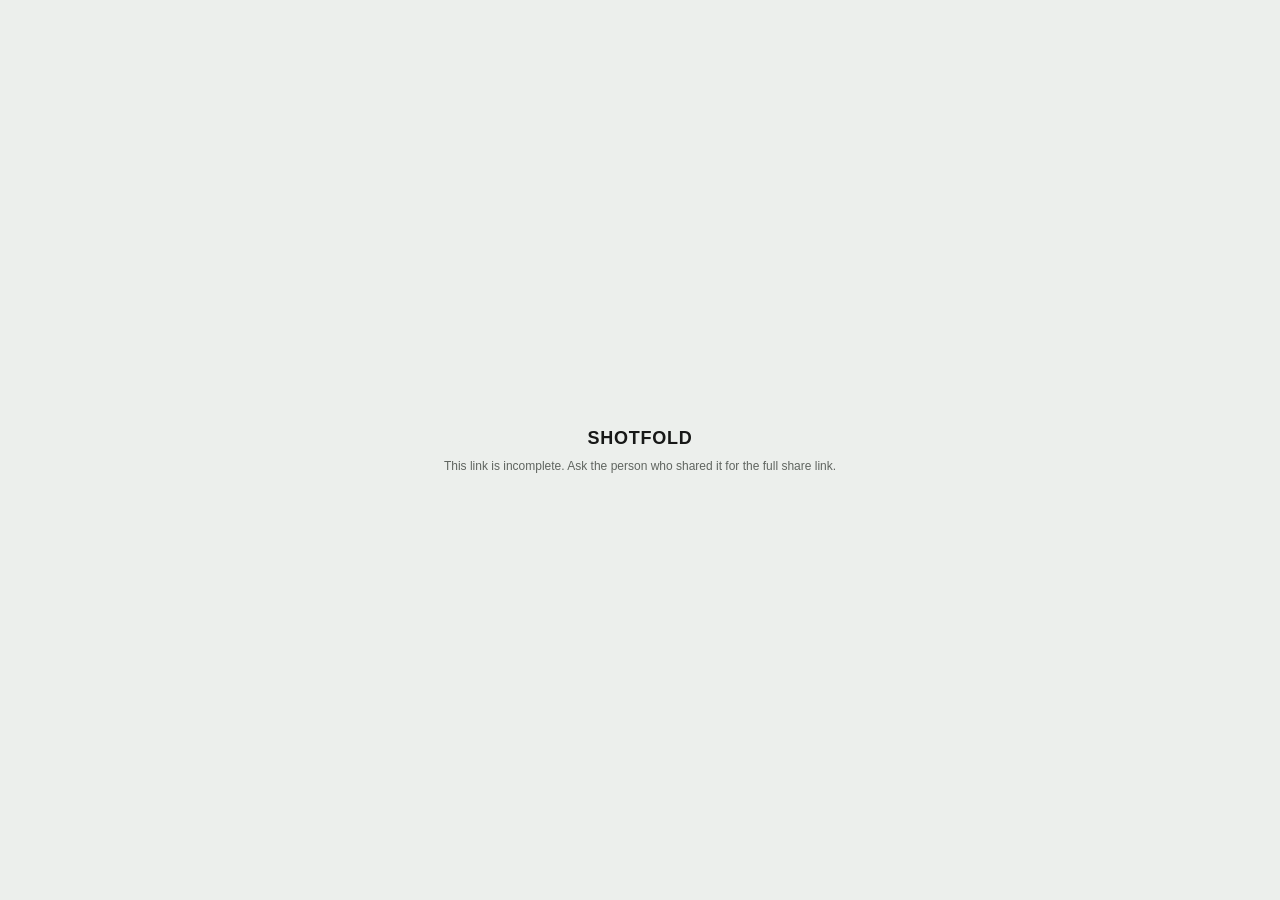
==== index.html @ b57c1708 "Deploy ShotFold 0.1.71 viewer from source 174a8ac" ====
<!doctype html>
<html lang="en">
  <head>
    <meta charset="UTF-8" />
    <meta name="viewport" content="width=device-width, initial-scale=1.0" />
    <meta name="robots" content="noindex" />
    <title>ShotFold</title>
    <script type="module" crossorigin src="./assets/index-ByKI_8fx.js"></script>
    <link rel="stylesheet" crossorigin href="./assets/index-DNWG1WVI.css">
  </head>
  <body>
    <div id="root"></div>
  </body>
</html>
---- assets/index-DNWG1WVI.css ----
.empty-sheet-recovery{color:var(--muted);flex-wrap:wrap;justify-content:center;align-items:center;gap:12px;padding:24px;font-size:13px;display:flex}.calendar-view{background:var(--surface);grid-template-rows:auto auto minmax(0,1fr);width:100%;min-width:0;height:100%;min-height:0;display:grid;overflow:hidden}.calendar-overview{min-width:0;color:var(--muted);white-space:nowrap;flex:none;align-items:center;gap:14px;padding-right:4px;font-size:10px;display:inline-flex}.calendar-overview>span{align-items:center;gap:4px;min-width:0;display:inline-flex}.calendar-overview strong{color:var(--ink);font-size:11px}.calendar-overview .has-conflicts,.calendar-overview .has-conflicts strong{color:var(--attention)}.calendar-overview svg{width:13px;height:13px}.calendar-selection-note{background:#edf5f2;border:1px solid #b9cec8;border-radius:4px;align-items:center;gap:5px;height:26px;padding:0 8px;display:inline-flex}.calendar-version-controls{flex:none;align-items:center;gap:5px;display:inline-flex}.calendar-picker select{max-width:210px}.calendar-saveas{align-items:center;gap:5px;padding:6px;display:flex}.calendar-saveas input{border:1px solid var(--rule);background:var(--surface-strong);border-radius:3px;width:168px;height:24px;padding:0 6px;font-size:11px}.calendar-saveas button{border:1px solid var(--action);background:var(--action);color:#fff;border-radius:3px;height:24px;padding:0 10px;font-size:10px;font-weight:650}.calendar-saveas button:disabled{opacity:.5}.calendar-create-day{border:1px solid var(--action);background:var(--action);color:#fff;border-radius:4px;flex:none;align-items:center;gap:5px;height:26px;padding:0 10px;font-size:10px;font-weight:650;display:inline-flex}.calendar-create-day:disabled{opacity:.5}.calendar-create-day svg{width:13px;height:13px}.calendar-error{border-bottom:1px solid var(--rule-dark);color:var(--error);background:#f7ece9;align-items:center;gap:7px;padding:5px 12px;font-size:11px;display:flex}.calendar-error svg{flex:none;width:13px;height:13px}.calendar-error span{flex:1;min-width:0}.calendar-body{grid-template-columns:302px minmax(0,1fr);min-width:0;min-height:0;display:grid}.calendar-pool{border-right:1px solid var(--rule-dark);background:var(--surface-strong);grid-template-rows:auto minmax(0,1fr);min-width:0;min-height:0;display:grid}.calendar-pool.drop-active{box-shadow:inset 0 0 0 2px var(--action)}.calendar-pool-header{border-bottom:1px solid var(--rule-dark);background:#e9ece8;align-items:center;gap:8px;min-height:34px;padding:0 8px 0 12px;font-size:11px;display:flex}.calendar-pool-header strong{letter-spacing:0;text-transform:uppercase;font-size:11px;font-weight:650}.calendar-pool-header>span{color:var(--muted);font-size:10px}.calendar-pool-sort{margin-left:auto}.calendar-pool-scroll{outline:none;min-height:0;overflow:hidden auto}.calendar-pool-scroll:focus-visible{box-shadow:inset 0 0 0 2px color-mix(in srgb, var(--sync) 55%, transparent)}.calendar-pool-rows{width:100%;position:relative}.calendar-pool-empty{color:var(--muted);padding:18px 12px;font-size:11px}.calendar-pool-row{border-bottom:1px solid var(--rule);cursor:default;-webkit-user-select:none;user-select:none;align-items:center;gap:6px;width:100%;min-width:0;display:flex;position:absolute;top:0;left:0}.calendar-pool-row[draggable=true]{cursor:grab}.calendar-pool-scene{background:color-mix(in srgb, var(--calendar-accent) 16%, #e7eae6);height:40px;padding:0 8px 0 10px;font-weight:700}.calendar-pool-scene.is-selected{background:color-mix(in srgb, var(--calendar-accent) 24%, var(--selected-wash))}.calendar-pool-scene strong{flex:none;font-size:11px;font-weight:750}.calendar-pool-scene-title{text-overflow:ellipsis;white-space:nowrap;flex:1;min-width:0;font-size:12px;overflow:hidden}.calendar-pool-scene-metrics{color:var(--muted);flex:none;font-size:9px;font-weight:400}.calendar-pool-location{background:#f7f8f6;height:34px;padding:0 8px 0 16px}.calendar-pool-location.is-selected{background:color-mix(in srgb, var(--calendar-accent) 14%, var(--selected-wash))}.calendar-pool-location-reference{aspect-ratio:4/3;width:34px;height:auto;box-shadow:inset 0 0 0 1px var(--rule);color:var(--muted);background:#e7eae6;border:0;border-radius:2px;flex:none;place-items:center;display:grid;position:relative;overflow:hidden}.calendar-pool-location-reference svg{width:12px;height:12px}.calendar-pool-location-name{flex:1;align-items:center;min-width:0;display:flex}.calendar-pool-location-metrics{color:var(--muted);white-space:nowrap;flex:none;font-size:9px}.calendar-pool-location.has-conflict{opacity:.72}.calendar-conflict-icon{width:13px;height:13px;color:var(--attention);flex:none}.calendar-canvas{columns:300px;column-gap:10px;min-width:0;min-height:0;padding:12px;position:relative;overflow:auto}.calendar-canvas.drop-active{box-shadow:inset 0 0 0 2px var(--action)}.calendar-day-drop-line{z-index:2;background:var(--action);pointer-events:none;border-radius:1px;height:3px;position:absolute}.calendar-day-card{break-inside:avoid;border:1px solid var(--rule-dark);background:var(--surface-strong);border-radius:6px;grid-template-rows:auto minmax(0,1fr);width:300px;margin-bottom:10px;display:grid;overflow:hidden}.calendar-day-card.drop-active{border-color:var(--action);box-shadow:0 0 0 2px color-mix(in srgb, var(--action) 45%, transparent)}.calendar-day-card.is-multi-day{box-shadow:5px 5px 0 -1px var(--surface-strong), 5px 5px 0 0 var(--rule-dark)}.calendar-day-card.is-multi-day-deep{box-shadow:5px 5px 0 -1px var(--surface-strong), 5px 5px 0 0 var(--rule-dark), 10px 10px 0 -1px var(--surface-strong), 10px 10px 0 0 var(--rule)}.calendar-day-card.is-multi-day.drop-active{box-shadow:0 0 0 2px color-mix(in srgb, var(--action) 45%, transparent), 5px 5px 0 -1px var(--surface-strong), 5px 5px 0 0 var(--rule-dark)}.calendar-day-card.is-multi-day-deep.drop-active{box-shadow:0 0 0 2px color-mix(in srgb, var(--action) 45%, transparent), 5px 5px 0 -1px var(--surface-strong), 5px 5px 0 0 var(--rule-dark), 10px 10px 0 -1px var(--surface-strong), 10px 10px 0 0 var(--rule)}.calendar-day-count-pill{border:1px solid var(--rule-dark);background:var(--surface-strong);color:var(--ink);border-radius:999px;flex:none;align-items:center;margin-left:auto;padding:1px 8px;font-size:10px;font-weight:700;display:inline-flex}.calendar-day-length-row{gap:4px;padding:4px 10px 8px;display:flex}.calendar-day-length-choice{border:1px solid var(--rule);background:var(--surface-strong);border-radius:4px;min-width:30px;height:24px;padding:0 6px;font-size:10px}.calendar-day-length-choice:hover{border-color:var(--rule-dark)}.calendar-day-length-choice[aria-pressed=true]{border-color:var(--ink);background:var(--ink);color:#fff}.calendar-day-date-editor{align-items:center;gap:3px;min-width:0;display:inline-flex}.calendar-day-date-range-end{color:var(--muted);white-space:nowrap;font-size:9px}.calendar-month-chip.is-continuation{cursor:default;opacity:.62;border-style:dashed}.calendar-day-card-header{border-bottom:1px solid var(--rule-dark);background:#e9ece8;padding:6px 7px 5px}.calendar-day-card-title,.calendar-day-card-meta{align-items:center;gap:5px;min-width:0;display:flex}.calendar-day-card-title{height:28px}.calendar-schedule-state{width:18px;height:18px;color:var(--sync);flex:0 0 18px;justify-content:center;align-items:center;display:inline-flex}.calendar-schedule-state svg{width:13px;height:13px}.calendar-day-card-meta{height:24px;color:var(--muted);white-space:nowrap;font-size:9px}.calendar-day-card-meta strong{color:var(--ink);margin-left:auto;font-weight:650}.calendar-day-number{border:1px solid var(--rule);background:var(--surface);border-radius:3px;flex:none;place-items:center;width:26px;height:24px;font-size:10px;font-weight:750;display:grid}.calendar-day-name,.calendar-day-date{background:0 0;border:1px solid #0000;border-radius:3px;min-width:0;height:24px;font-size:11px}.calendar-day-name{width:100%;padding:0 5px;font-weight:700}.calendar-day-name::placeholder{color:var(--ink);opacity:1;font-weight:700}.calendar-day-date{width:108px;color:var(--muted);padding:0 3px;font-size:9px}.calendar-day-name:hover,.calendar-day-date:hover,.calendar-day-name:focus,.calendar-day-date:focus{border-color:var(--rule);background:var(--surface-strong)}.calendar-view[aria-readonly=true] .calendar-day-name,.calendar-view[aria-readonly=true] .calendar-day-date{opacity:.58;cursor:default}.calendar-view[aria-readonly=true] .calendar-day-name:hover,.calendar-view[aria-readonly=true] .calendar-day-date:hover{background:0 0;border-color:#0000}.calendar-day-card-header{cursor:grab;-webkit-user-select:none;user-select:none}.calendar-day-card-header.has-color{background:color-mix(in srgb, var(--calendar-day-color) 16%, #e9ece8)}.calendar-month-chip.has-color{background:color-mix(in srgb, var(--calendar-day-color) 16%, var(--surface))}.calendar-day-date-display{min-width:0;height:24px;color:var(--muted);background:0 0;border:1px solid #0000;border-radius:3px;flex:none;padding:0 5px;font-size:9px}.calendar-day-date-display:hover:not(:disabled){border-color:var(--rule);background:var(--surface-strong)}.calendar-day-date-display.is-empty{opacity:.7}.calendar-day-date-display:disabled{cursor:default;opacity:.58}.calendar-drag-ghost{z-index:var(--layer-drag);border:1px solid var(--rule-dark);background:var(--surface-strong);color:var(--ink);white-space:nowrap;border-radius:4px;padding:4px 9px;font-size:11px;font-weight:650;position:fixed;top:-100px;left:-100px;box-shadow:0 2px 8px #1718172e}.calendar-day-picker{gap:5px;padding:6px;display:grid}.calendar-day-picker input{border:1px solid var(--rule);background:var(--surface-strong);border-radius:3px;height:24px;padding:0 6px;font-size:11px}.calendar-day-picker-list{gap:2px;max-height:168px;display:grid;overflow-y:auto}.calendar-day-picker-row{text-align:left;background:0 0;border:0;border-radius:3px;align-items:center;gap:6px;min-width:0;height:26px;padding:0 5px;font-size:11px;display:flex}.calendar-day-picker-row:hover{background:#edf0ec}.calendar-day-picker-label{text-overflow:ellipsis;white-space:nowrap;flex:1;min-width:0;font-weight:650;overflow:hidden}.calendar-day-picker-count{color:var(--muted);flex:none;font-size:9px}.calendar-day-picker-empty{color:var(--muted);padding:6px 5px;font-size:10px}.calendar-day-picker-new{border:0;border-top:1px solid var(--rule);height:26px;color:var(--ink);background:0 0;align-items:center;gap:5px;padding:0 5px;font-size:11px;font-weight:650;display:flex}.calendar-day-picker-new svg{width:12px;height:12px}.calendar-day-card-body{background:#f7f8f6;min-height:44px;max-height:420px;padding:5px;overflow:hidden auto}.calendar-day-card-empty{color:var(--muted);text-align:center;padding:12px 8px;font-size:10px}.calendar-day-scene{border:1px solid var(--rule);background:color-mix(in srgb, var(--calendar-accent) 8%, #e7eae6);cursor:grab;-webkit-user-select:none;user-select:none;border-radius:4px;grid-template-columns:46px minmax(0,1fr);align-items:center;gap:6px;min-width:0;margin-bottom:5px;padding:5px 6px;display:grid;position:relative}.calendar-day-scene:last-child{margin-bottom:0}.calendar-day-scene:hover{border-color:var(--rule-dark)}.calendar-day-scene.is-selected{background:color-mix(in srgb, var(--calendar-accent) 16%, #e7eae6)}.calendar-day-scene.has-conflict{cursor:default;opacity:.78}.calendar-day-scene-reference{aspect-ratio:4/3;background:color-mix(in srgb, var(--calendar-accent) 12%, #e7eae6);width:46px;height:auto;box-shadow:inset 0 0 0 1px var(--rule);color:color-mix(in srgb, var(--calendar-accent) 72%, #5d655f);border:0;border-radius:2px;place-items:center;display:grid;position:relative;overflow:hidden}.calendar-day-scene-reference svg{width:14px;height:14px}.calendar-day-card.is-compact .calendar-day-scene{grid-template-columns:30px minmax(0,1fr);gap:5px;margin-bottom:3px;padding:3px 5px}.calendar-day-card.is-compact .calendar-day-scene-reference{width:30px}.calendar-day-card.is-compact .calendar-day-scene-reference svg{width:11px;height:11px}.calendar-day-card.is-compact .calendar-day-scene-locations{display:none}.calendar-day-card.is-compact .calendar-day-scene-name{font-size:10px}.calendar-day-scene-copy{min-width:0}.calendar-day-scene-heading{align-items:center;gap:5px;min-width:0;font-size:11px;display:flex}.calendar-day-scene-name{text-overflow:ellipsis;white-space:nowrap;flex:1;min-width:0;font-weight:700;overflow:hidden}.calendar-day-scene-number{text-align:right;flex:none;margin-left:auto;font-size:10px;font-weight:750}.calendar-day-scene-locations{flex-wrap:wrap;gap:3px;min-width:0;margin-top:3px;display:flex}.calendar-location-pill{border:1px solid var(--rule);background:var(--surface-strong);max-width:100%;color:var(--ink);text-overflow:ellipsis;white-space:nowrap;border-radius:999px;align-items:center;gap:3px;padding:1px 7px;font-size:9px;line-height:1.5;display:inline-flex;overflow:hidden}.calendar-location-pill svg{width:10px;height:10px;color:var(--muted);flex:none}.calendar-location-pill.is-exterior svg.calendar-intext-exterior{color:var(--ink)}.calendar-intext-count{flex:none;align-items:center;gap:3px;display:inline-flex}.calendar-intext-count svg{width:11px;height:11px}.calendar-month-chip .calendar-intext-count svg{width:10px;height:10px}.calendar-month{grid-template-rows:auto auto minmax(0,1fr) auto;min-width:0;min-height:0;display:grid;overflow:hidden}.calendar-month-header{border-bottom:1px solid var(--rule);background:#f3f5f2;justify-content:center;align-items:center;gap:10px;min-height:34px;display:flex}.calendar-month-header strong{text-align:center;min-width:140px;font-size:12px}.calendar-month-weekdays{border-bottom:1px solid var(--rule);color:var(--muted);text-transform:uppercase;background:#e9ece8;grid-template-columns:repeat(7,minmax(0,1fr));font-size:9px;display:grid}.calendar-month-weekdays span{padding:4px 8px}.calendar-month-grid{grid-template-columns:repeat(7,minmax(0,1fr));grid-auto-rows:minmax(92px,1fr);min-height:0;display:grid;overflow-y:auto}.calendar-month-cell{border-right:1px solid var(--rule);border-bottom:1px solid var(--rule);background:var(--surface-strong);flex-direction:column;align-items:stretch;gap:3px;min-width:0;padding:4px;display:flex}.calendar-month-cell:nth-child(7n){border-right:0}.calendar-month-cell.out-month{color:var(--muted);background:#f0f2ef}.calendar-month-cell.drop-active{box-shadow:inset 0 0 0 2px var(--action)}.calendar-month-date{color:var(--muted);font-size:9px}.calendar-month-chip{border:1px solid var(--rule);background:var(--surface);cursor:grab;text-align:left;border-radius:4px;align-items:center;gap:5px;min-width:0;padding:3px 5px;font-size:10px;display:flex}.calendar-month-chip:hover{border-color:var(--rule-dark)}.calendar-month-chip .calendar-day-number{width:20px;height:18px;font-size:9px}.calendar-month-chip-label{text-overflow:ellipsis;white-space:nowrap;flex:1;min-width:0;font-weight:650;overflow:hidden}.calendar-month-chip-count{color:var(--muted);flex:none;font-size:9px}.calendar-month-undated{border-top:1px solid var(--rule-dark);background:#f3f5f2;align-items:center;gap:6px;min-height:40px;padding:5px 10px;display:flex;overflow-x:auto}.calendar-month-undated.drop-active{box-shadow:inset 0 0 0 2px var(--action)}.calendar-month-undated-label{color:var(--muted);text-transform:uppercase;flex:none;font-size:9px}.calendar-month-undated-empty{color:var(--muted);font-size:10px}.calendar-month-undated .calendar-month-chip{flex:none;max-width:220px}.calendar-no-days{width:100%;color:var(--muted);column-span:all;justify-items:center;gap:10px;padding:44px 0;font-size:11px;display:grid}.calendar-no-days svg{width:22px;height:22px;color:var(--action)}.calendar-menu-day-label{text-overflow:ellipsis;white-space:nowrap;max-width:210px;overflow:hidden}.calendar-removal-dialog{border:1px solid var(--rule-dark);background:var(--surface-strong);border-radius:7px;width:min(440px,100vw - 48px);display:grid;overflow:hidden;box-shadow:0 20px 54px #17181738}.calendar-removal-dialog>header,.calendar-removal-dialog>footer{align-items:center;gap:8px;min-height:46px;padding:8px 10px;display:flex}.calendar-removal-dialog>header{border-bottom:1px solid var(--rule)}.calendar-removal-dialog>header h2{text-overflow:ellipsis;white-space:nowrap;flex:1;min-width:0;margin:0;font-size:14px;overflow:hidden}.calendar-removal-dialog>footer{border-top:1px solid var(--rule);justify-content:flex-end}.calendar-removal-body{color:var(--ink);gap:8px;padding:14px;font-size:11px;line-height:1.5;display:grid}.calendar-removal-body p{margin:0}.calendar-removal-body p+p{color:var(--muted)}.calendar-removal-dialog .text-button.danger{border-color:var(--danger);background:var(--danger);color:#fff}.calendar-removal-dialog .text-button.danger:hover{background:#8f2727}.calendar-view{flex-direction:column;grid-template-rows:none;display:flex}.calendar-subtoolbar,.calendar-footer,.calendar-error{flex:none}.calendar-footer{height:24px}.calendar-footer .has-conflicts,.calendar-footer .has-conflicts strong{color:var(--attention)}.calendar-footer svg{width:12px;height:12px}.calendar-body{flex:auto;min-height:0}.viewer-script{background:var(--canvas,#ecefec);min-height:100%}.viewer-script-doc{border:1px solid var(--rule,#ccd1cc);background:var(--paper,#fff);border-radius:4px;max-width:880px;margin:18px auto 60px;padding:4px 0 24px;font-size:13px;line-height:1.55}.viewer-script-empty{color:var(--muted,#606560);justify-content:center;align-items:center;padding:60px 0;font-size:13px;display:flex}.viewer-script .script-scene-band{margin:0;padding:14px 0 6px}.viewer-script .script-scene-band-first{padding-top:0}.viewer-script .script-scene-band-inner{border-top:1px solid var(--rule,#ccd1cc);border-bottom:1px solid color-mix(in srgb, var(--rule,#ccd1cc) 60%, transparent);background:color-mix(in srgb, var(--band-color,var(--sync,#197e78)) 16%, var(--paper,#fff));align-items:center;gap:10px;padding:6px 24px 6px 12px;display:flex}.viewer-script .script-scene-band-first .script-scene-band-inner{border-top:none}.viewer-script .script-scene-band-accent{background:var(--band-color,var(--sync,#197e78));border-radius:2px;align-self:stretch;width:4px}.viewer-script .script-scene-band-number{font-family:ui-monospace,SFMono-Regular,Menlo,monospace;font-size:12px;font-weight:600}.viewer-script .script-scene-band-title{font-size:13px;font-weight:600}.viewer-script-shot{grid-template-columns:76px minmax(0,1fr);display:grid}.viewer-script-gutter{border-right:1px solid color-mix(in srgb, var(--rule,#ccd1cc) 55%, transparent);background:color-mix(in srgb, var(--canvas,#ecefec) 40%, var(--paper,#fff));justify-content:flex-end;align-items:flex-start;padding:2px 8px 0 0;display:flex}.viewer-script .script-shot-pill{text-overflow:ellipsis;border:1px solid var(--rule,#ccd1cc);background:var(--paper,#fff);max-width:62px;color:var(--muted,#606560);white-space:nowrap;border-radius:9px;padding:1px 7px;font-family:ui-monospace,SFMono-Regular,Menlo,monospace;font-size:10px;line-height:1.5;display:inline-block;overflow:hidden}.viewer-script-text{min-width:0;padding:0 24px 0 12px}.viewer-script-shot-divided .viewer-script-text{background-image:linear-gradient(to bottom, transparent 7px, color-mix(in srgb, var(--rule,#ccd1cc) 62%, transparent) 7px, color-mix(in srgb, var(--rule,#ccd1cc) 62%, transparent) 8px, transparent 8px);background-repeat:no-repeat;padding-top:15px}.viewer-script-shot-divided .viewer-script-gutter{padding-top:17px}.viewer-script-line{white-space:pre-wrap;overflow-wrap:break-word;min-height:1.55em}.viewer-script-line-label{padding-left:4.5em;padding-right:5em}.viewer-script-line-speech{padding-left:3.4em;padding-right:5em}.viewer-script-line-cue{color:var(--muted,#606560);padding-left:4em;padding-right:5em}.viewer-script .role-dialogueLabel{font-weight:750}.viewer-script .role-action{font-weight:640}.viewer-script .role-sfx{color:var(--muted,#606560)}.viewer-script .script-search-match{color:inherit;background:color-mix(in srgb, var(--accent,#d7ad54) 32%, transparent);border-radius:2px}.viewer-script .script-search-match.active{outline:1px solid var(--accent,#d7ad54);background:color-mix(in srgb, var(--accent,#d7ad54) 55%, transparent)}:root{--ink:#171817;--muted:#606560;--faint:#8b918c;--canvas:#ecefec;--surface:#fafbf9;--surface-strong:#fff;--paper:#fff;--rule:#ccd1cc;--rule-dark:#aeb5af;--selected:#ddeae7;--selected-strong:#c9ded9;--selected-wash:#f6f7f6;--action:#c84435;--action-dark:#a9382d;--sync:#197e78;--attention:#c99418;--attention-text:#8a6410;--danger:#b83232;--error:#b83232;--scene-accent:#c84435}*{box-sizing:border-box}html,body,#root{height:100%;margin:0}body{background:var(--canvas);color:var(--ink);-webkit-font-smoothing:antialiased;font-family:-apple-system,Helvetica Neue,Arial,sans-serif;font-size:12px}button{font:inherit;cursor:pointer}.mono{font-variant-numeric:tabular-nums}.viewer-gate{text-align:center;place-content:center;gap:10px;height:100%;display:grid}.viewer-gate h1{letter-spacing:.04em;text-transform:uppercase;margin:0;font-size:18px}.viewer-gate p{max-width:420px;color:var(--muted);margin:0}.viewer-gate-error{color:#a4231b}.viewer-password-form{justify-content:center;gap:6px;display:flex}.viewer-password-form input{border:1px solid var(--rule-dark);background:var(--paper);width:200px;height:32px;padding:0 10px;font-size:13px}.viewer-password-form button,.viewer-comment-form button{border:1px solid var(--ink);background:var(--ink);color:#fff;height:32px;padding:0 14px}.viewer-password-form button:disabled,.viewer-comment-form button:disabled{opacity:.4;cursor:default}.viewer-shell{--chrome-tab-fill:#f1f3f0;--chrome-tab-active-fill:#fff;flex-direction:column;height:100%;display:flex}.viewer-titlebar{border-bottom:1px solid var(--rule);background:var(--paper);justify-content:space-between;align-items:center;gap:16px;min-height:34px;padding:0 16px;display:flex}.viewer-titlebar-trailing{flex:none;align-items:center;gap:8px;display:flex}.viewer-header{min-height:var(--chrome-command-height,46px);background:var(--paper);grid-template-columns:minmax(max-content,1fr) auto minmax(max-content,1fr);align-items:center;gap:16px;padding:4px 16px 0;display:grid;position:relative}.viewer-header:after{content:"";background:var(--rule);height:1px;position:absolute;bottom:0;left:0;right:0}.viewer-header>.viewer-header-leading,.viewer-header>.viewer-header-trailing{margin-bottom:4px}.viewer-header>.viewer-tabs{z-index:1;place-self:end center;position:relative}.viewer-header-leading{align-items:center;gap:8px;display:flex}.viewer-header-trailing{justify-self:end;align-items:center;gap:8px;display:flex}.viewer-shell .viewer-toolbar.view-bar.mode-bar{grid-template-columns:minmax(max-content,1fr) auto minmax(0,1fr);padding:0 16px}.viewer-toolbar .mode-bar-trailing{justify-content:flex-end}.viewer-footer{border-top:1px solid var(--rule);height:24px;color:var(--muted);background:#f0f2ef;flex:none;align-items:center;gap:14px;padding:0 16px;font-size:10px;display:flex}.viewer-footer strong{color:var(--ink);font-weight:600}.viewer-footer-meta{white-space:nowrap;margin-left:auto}.viewer-title{text-overflow:ellipsis;white-space:nowrap;min-width:0;margin:0;font-size:14px;overflow:hidden}.viewer-tabs{min-width:0;display:flex}.viewer-print{border:1px solid var(--rule-dark);background:var(--paper);height:28px;color:var(--ink);padding:0 12px}.viewer-toolbar{border-bottom:1px solid var(--rule-dark);background:var(--paper);flex-wrap:wrap;align-items:center;gap:8px;padding:6px 16px;display:flex}.sr-only{clip:rect(0, 0, 0, 0);white-space:nowrap;border:0;width:1px;height:1px;padding:0;position:absolute;overflow:hidden}.viewer-status-control{border:1px solid var(--rule-dark);background:var(--paper);align-items:center;gap:5px;height:28px;padding-left:7px;display:inline-flex}.viewer-multi-select-toggle[aria-pressed=true]{background:var(--ink);color:#fff}.viewer-status-control>span{color:var(--muted);font-size:10px}.viewer-status-control select{height:26px;color:var(--ink);font:inherit;background:0 0;border:0;font-size:10px}.viewer-status-error{z-index:var(--layer-notice);color:#7c2b27;background:#fff3f1;border:1px solid #9f3b35;border-radius:4px;max-width:min(420px,100vw - 32px);padding:8px 10px;font-size:11px;position:fixed;bottom:16px;right:16px}.shotlist-projection-controls{align-items:center;gap:6px;display:flex}.viewer-search{flex:none;align-items:center;width:min(236px,34vw);display:flex;position:relative}.viewer-search>svg{width:13px;height:13px;color:var(--muted);pointer-events:none;position:absolute;left:8px}.viewer-search input{border:1px solid var(--rule);background:var(--surface-strong);width:100%;height:24px;padding:0 8px 0 26px;font-size:11px}.viewer-search input[type=search]::-webkit-search-cancel-button{display:none}.viewer-search[data-active-navigation=true] input{padding-right:106px}.viewer-search .search-navigation{align-items:center;gap:1px;display:flex;position:absolute;right:3px}.viewer-search .search-result-count{width:34px;color:var(--muted);text-align:right;text-overflow:ellipsis;white-space:nowrap;font-size:9px;overflow:hidden}.viewer-search .search-navigation .icon-button{background:0 0;border-color:#0000;width:20px;min-width:20px;height:20px}.viewer-search .search-navigation .icon-button:hover:not(:disabled){border-color:var(--rule);background:var(--surface-strong)}.viewer-search .search-navigation .icon-button svg{color:currentColor;pointer-events:none;width:13px;height:13px;position:static}.viewer-fit-toggle[aria-pressed=true]{background:var(--ink);color:#fff}.viewer-projection-empty{color:var(--muted);text-align:center;padding:24px 16px}.icon-button{border:1px solid var(--rule);background:var(--surface-strong);width:28px;height:28px;color:var(--ink);justify-content:center;align-items:center;padding:0;display:inline-flex}.icon-button svg{width:14px;height:14px}.icon-button:hover{border-color:var(--rule-dark)}.icon-button:disabled{opacity:.42;cursor:default}.viewer-details-toggle[aria-pressed=true]{border-color:var(--ink);background:var(--ink);color:#fff}.popup-menu{z-index:var(--layer-menu);max-height:var(--popup-available-height);border:1px solid var(--rule-dark);background:#f8faf7;border-radius:5px;padding:6px;position:fixed;overflow:auto;box-shadow:0 10px 28px #181c183d}.popup-menu-command{width:100%;min-height:30px;color:var(--ink);text-align:left;background:0 0;border:0;border-radius:3px;align-items:center;gap:8px;padding:0 7px;font-size:11px;font-weight:650;display:flex}.popup-menu-command:hover:not(:disabled){background:#e9ede8}.popup-menu-command svg{width:14px;height:14px;color:var(--muted);flex:none}.text-button{border:1px solid var(--rule);background:var(--surface-strong);height:28px;color:var(--ink);align-items:center;gap:5px;padding:0 10px;font-size:11px;display:inline-flex}.text-button:disabled{opacity:.4;cursor:default}.segmented{display:inline-flex}.segmented-button{border:1px solid var(--rule);background:var(--surface-strong);color:var(--muted);border-right-width:0;padding:0 10px;font-size:11px}.segmented-button:first-child{border-radius:4px 0 0 4px}.segmented-button:last-child{border-right-width:1px;border-radius:0 4px 4px 0}.segmented-button[aria-pressed=true]{background:var(--ink);color:#fff}.viewer-body{flex:1;min-height:0;display:flex}.viewer-main{flex:1;min-width:0;overflow:auto}.viewer-selected{outline:2px solid var(--ink);outline-offset:-2px}.viewer-comment-dot{background:var(--attention);vertical-align:middle;border-radius:50%;width:6px;height:6px;margin-left:5px;display:inline-block}.viewer-image-frame{width:72px;height:auto;aspect-ratio:var(--viewer-reference-aspect,16 / 9);background:var(--rule);justify-content:center;align-items:center;display:inline-flex;position:relative;overflow:hidden}.viewer-image-frame img{object-fit:fill;transform-origin:50%;max-width:none;max-height:none;display:block;position:absolute}.viewer-image-placeholder{color:var(--faint);font-size:9px}.viewer-more-chip{border:1px solid var(--rule-dark);background:var(--paper);color:var(--muted);border-radius:3px;margin-left:4px;padding:1px 4px;font-size:9px}.viewer-image-stack{gap:2px;display:grid}.viewer-image-stack .viewer-image-frame{width:100%;height:auto;aspect-ratio:var(--viewer-reference-aspect,16 / 9)}.production-tag-list{justify-content:var(--cell-justify,flex-start);flex-wrap:wrap;gap:3px;min-width:0;display:flex}.production-tag{text-overflow:ellipsis;white-space:nowrap;background:#edf1ed;border:1px solid #cfd6cf;border-radius:999px;align-items:center;min-width:0;max-width:100%;min-height:16px;padding:1px 6px;font-size:.85em;font-weight:650;line-height:1.15;display:inline-flex;overflow:hidden}.production-tag-list-wardrobe .production-tag{background:#f1ecef;border-color:#d8cbd1}.production-tag-list-props .production-tag{background:#edf2e9;border-color:#cbd6c4}.viewer-shotlist table{border-collapse:collapse;background:var(--paper);table-layout:fixed}.viewer-shotlist th,.viewer-shotlist td{border-bottom:1px solid var(--rule);text-align:left;vertical-align:middle;padding:5px 8px;font-size:11px}.viewer-shotlist th+th,.viewer-shotlist td+td{border-left:1px solid var(--rule)}.viewer-shotlist td{white-space:pre-wrap}.viewer-cell-body{min-width:0;display:block}.viewer-rows-clamped .viewer-shot-row .viewer-cell-body{-webkit-line-clamp:3;-webkit-box-orient:vertical;display:-webkit-box;overflow:hidden}.viewer-shotlist thead th{z-index:2;border-bottom:1px solid var(--rule-dark);background:var(--canvas);color:var(--muted);cursor:grab;letter-spacing:.03em;text-transform:uppercase;white-space:nowrap;-webkit-user-select:none;user-select:none;font-size:10px;font-weight:600;position:sticky;top:0;overflow:visible}.viewer-shotlist thead th[data-drop=before]{box-shadow:inset 2px 0 0 var(--sync)}.viewer-shotlist thead th[data-drop=after]{box-shadow:inset -2px 0 0 var(--sync)}.viewer-col-grip{z-index:3;cursor:col-resize;width:9px;position:absolute;top:0;bottom:0;right:-4px}.viewer-col-grip:hover{box-shadow:inset -3px 0 0 var(--rule-dark)}.viewer-shotlist thead th{position:sticky}.viewer-col-number{font-variant-numeric:tabular-nums;white-space:nowrap;width:52px}.viewer-col-status{text-align:center;white-space:nowrap;width:116px}.viewer-status-pill{border:1px solid var(--rule-dark);background:var(--canvas);min-height:20px;color:var(--muted);border-radius:999px;justify-content:center;align-items:center;padding:2px 6px;font-size:9px;font-weight:800;line-height:1;display:inline-flex}.viewer-status-up-next{color:#70560e;background:#fff2c2;border-color:#d0a22b}.viewer-status-already-shot{color:#285f3e;background:#e5f1e9;border-color:#8ebaa0}.viewer-status-on-hold{color:#8b2f2a;background:#f7e8e6;border-color:#d3a09c}.viewer-status-special{color:#7a2e67;background:#f6e6f1;border-color:#c893b8}.viewer-col-ref{width:84px}.viewer-shotlist td.viewer-col-ref,.viewer-schedules-cell.viewer-col-ref{padding:3px 4px}.viewer-col-description{min-width:260px}.viewer-section-row td{border-top:2px solid var(--rule-dark);background:var(--canvas);color:var(--muted);letter-spacing:.04em;text-transform:uppercase;font-size:10px;font-weight:750}.viewer-scene-row{cursor:pointer;background:color-mix(in srgb, var(--scene-accent) 14%, var(--paper))}.viewer-scene-row td{border-top:2px solid var(--scene-accent);font-weight:650}.viewer-scene-title-line{align-items:center;gap:7px;min-width:0;display:flex}.viewer-scene-number{align-items:center;gap:3px;display:inline-flex}.viewer-scene-disclosure{width:20px;height:20px;color:inherit;cursor:pointer;background:0 0;border:0;border-radius:3px;flex:none;place-items:center;padding:0;display:inline-grid}.viewer-scene-disclosure:hover{background:color-mix(in srgb, currentColor 10%, transparent)}.viewer-scene-disclosure:focus-visible{outline:2px solid var(--sync);outline-offset:1px}.viewer-scene-disclosure svg{pointer-events:none;width:15px;height:15px}.viewer-scene-title{text-overflow:ellipsis;white-space:nowrap;font-size:22px;line-height:1.15;overflow:hidden}.viewer-scene-count{color:var(--muted);margin-top:2px;font-size:10px;font-weight:400;display:block}.viewer-scene-row td.viewer-col-description{color:var(--muted);font-weight:400}.viewer-shot-row{cursor:pointer}.viewer-shot-row:hover{background:color-mix(in srgb, var(--ink) 3%, var(--paper))}.viewer-fragment-row td{color:var(--muted)}.viewer-fragment-kind{font-size:10px;font-style:italic}.viewer-storyboard{padding:12px}.viewer-storyboard-section{border-top:2px solid var(--rule-dark);background:var(--canvas);align-items:baseline;gap:8px;margin-bottom:10px;padding:6px 10px;font-size:11px;font-weight:750;display:flex}.viewer-storyboard-section>span{color:var(--muted);letter-spacing:.04em;font-size:9px}.viewer-storyboard-scene{margin-bottom:18px;position:relative}.viewer-storyboard-scene.viewer-scene-has-overlay{z-index:20}.viewer-storyboard-scene header{border-top:2px solid var(--scene-accent);background:color-mix(in srgb, var(--scene-accent) 14%, var(--paper));cursor:pointer;align-items:baseline;gap:8px;padding:6px 10px;display:flex}.viewer-storyboard-scene header .viewer-scene-disclosure{align-self:center}.viewer-storyboard-scene header small{color:var(--muted);margin-left:auto}.viewer-storyboard-grid{grid-template-columns:repeat(auto-fill,minmax(190px,1fr));gap:10px;padding:10px 0;display:grid}.viewer-storyboard-size-large .viewer-storyboard-grid{grid-template-columns:repeat(auto-fill,minmax(280px,1fr))}.viewer-storyboard-size-medium .viewer-storyboard-grid{grid-template-columns:repeat(auto-fill,minmax(210px,1fr))}.viewer-storyboard-size-small .viewer-storyboard-grid{grid-template-columns:repeat(auto-fill,minmax(160px,1fr))}.viewer-storyboard-grid[hidden]{display:none}.viewer-card{border:1px solid var(--rule-dark);background:var(--paper);min-width:0;color:var(--ink);cursor:pointer;font:inherit;text-align:left;touch-action:manipulation;flex-direction:column;padding:0;display:flex;position:relative;container-type:inline-size}.viewer-card-unfurled{z-index:40}.viewer-card-board{aspect-ratio:var(--viewer-reference-aspect,16 / 9);background:var(--rule);display:block;position:relative}.viewer-card-board.storyboard-status-media-tint{background:color-mix(in srgb, var(--shot-status-media-tint) 14%, var(--rule))}.viewer-card-board .viewer-image-frame{width:100%;height:100%}.viewer-card-board .viewer-more-chip{position:absolute;bottom:4px;right:4px}.viewer-card-mosaic{gap:2px;width:100%;height:100%;display:grid}.viewer-card-mosaic-2,.viewer-card-mosaic-3,.viewer-card-mosaic-4{grid-template-rows:1fr 1fr;grid-template-columns:1fr 1fr}.viewer-card-mosaic .viewer-image-frame{width:100%;height:100%}.viewer-card-mosaic-2 .viewer-image-frame{aspect-ratio:var(--viewer-reference-aspect,16 / 9);grid-row:1/3;align-self:center;height:auto}.viewer-card-mosaic-3 .viewer-image-frame:last-child{grid-column:1/3;justify-self:center;width:50%}.viewer-card-cascade{display:block;position:absolute;inset:0}.viewer-card-cascade>.viewer-image-frame{position:absolute;inset:0}.viewer-card-cascade-strip{z-index:2;grid-template-columns:repeat(var(--viewer-cascade-count), minmax(0, 1fr));gap:3px;display:grid;position:absolute;bottom:5px;right:5px}.viewer-card-cascade-1{--viewer-cascade-count:1}.viewer-card-cascade-2{--viewer-cascade-count:2}.viewer-card-cascade-3{--viewer-cascade-count:3}.viewer-card-cascade-4{--viewer-cascade-count:4}.viewer-card-cascade-1 .viewer-card-cascade-strip{width:36%}.viewer-card-cascade-2 .viewer-card-cascade-strip{width:62%}.viewer-card-cascade-3 .viewer-card-cascade-strip{width:78%}.viewer-card-cascade-4 .viewer-card-cascade-strip{width:90%}.viewer-card-cascade-tile{min-width:0;aspect-ratio:var(--viewer-reference-aspect,16 / 9);background:var(--paper);border:1px solid #ffffffd1;border-radius:3px;display:block;position:relative;overflow:hidden;box-shadow:0 1px 4px #1718175c}.viewer-card-cascade-tile .viewer-image-frame{position:absolute;inset:0}.viewer-card-copy{grid-template-rows:var(--viewer-storyboard-copy-rows,auto minmax(0, 1fr));flex:auto;gap:3px;min-height:0;padding:6px 8px;display:grid}.viewer-card-slots{align-items:baseline;gap:5px;min-width:0;display:flex}.viewer-card-slots.storyboard-status-highlight{background:var(--shot-status-highlight);color:var(--shot-status-highlight-text);margin-block-start:-6px;margin-inline:-8px;padding-block-start:6px;padding-inline:8px}.viewer-card-slots.storyboard-status-highlight .viewer-card-slot,.viewer-card-slots.storyboard-status-highlight .viewer-card-slot-strong,.viewer-card-slots.storyboard-status-highlight .viewer-card-slot small{color:var(--shot-status-highlight-text)}.viewer-card-slots.storyboard-status-highlight .viewer-card-slot small{background:#ffffff2e}.viewer-card-slot{min-width:0;color:var(--faint);font-size:var(--viewer-storyboard-slot-font,10px);white-space:nowrap;flex:50%;align-items:baseline;gap:3px;font-weight:600;display:inline-flex;overflow:hidden}.viewer-card-slot>span{text-overflow:ellipsis;min-width:0;overflow:hidden}.viewer-card-slot-right{text-align:right;justify-content:flex-end}.viewer-card-slot-strong{color:var(--ink);font-weight:700}.viewer-card-slot small{background:color-mix(in srgb, var(--ink) 10%, transparent);border-radius:2px;flex:none;padding:0 3px;font-size:8px;line-height:12px}.viewer-card-comment-dot{z-index:2;position:absolute;top:5px;right:5px}.viewer-card-description{-webkit-line-clamp:var(--viewer-storyboard-description-clamp,2);min-height:0;color:var(--muted);font-size:var(--viewer-storyboard-description-font,10px);white-space:pre-wrap;-webkit-box-orient:vertical;display:-webkit-box;overflow:hidden}.viewer-boards-fit .viewer-card-description{max-height:var(--viewer-storyboard-description-max-height);-webkit-line-clamp:unset;padding-right:4px;display:block;overflow:hidden auto}.viewer-boards-fit.viewer-boards-fit-all .viewer-card-description{max-height:none;padding-right:0;overflow-y:visible}.viewer-storyboard-unfurl,.viewer-storyboard-overlay-close{z-index:4;border:1px solid var(--rule-dark);width:24px;height:24px;color:var(--ink);background:#f8faf7b8;border-radius:4px;place-items:center;padding:0;display:grid;position:absolute;top:6px;left:6px}.viewer-storyboard-unfurl:hover,.viewer-storyboard-overlay-close:hover{background:#f8faf7}.viewer-storyboard-unfurl svg,.viewer-storyboard-overlay-close svg{width:14px;height:14px}.viewer-storyboard-overlay{z-index:3;width:var(--viewer-overlay-width);grid-template-columns:minmax(0, var(--viewer-overlay-media-track)) minmax(0, .6667fr);border:3px solid var(--scene-accent,var(--sync));background:var(--paper);cursor:default;border-radius:6px;align-items:stretch;max-width:calc(100vw - 32px);display:grid;position:absolute;top:-3px;left:-3px;overflow:hidden;box-shadow:0 12px 30px #1718173d}.viewer-storyboard-overlay.flip-left{grid-template-columns:minmax(0, .6667fr) minmax(0, var(--viewer-overlay-media-track));left:auto;right:-3px}.viewer-storyboard-overlay.compact-copy{width:var(--viewer-overlay-compact-width);grid-template-rows:auto auto;grid-template-columns:minmax(0,1fr)}.viewer-storyboard-overlay-media{border-right:1px solid var(--rule);background:#e9ece8;flex-direction:column;gap:6px;min-width:0;padding:7px;display:flex}.viewer-storyboard-overlay.flip-left .viewer-storyboard-overlay-media{border-right:0;border-left:1px solid var(--rule);order:2}.viewer-storyboard-overlay.compact-copy .viewer-storyboard-overlay-media,.viewer-storyboard-overlay.compact-copy.flip-left .viewer-storyboard-overlay-media{border-right:0;border-bottom:1px solid var(--rule);border-left:0;order:1}.viewer-storyboard-overlay-tile{width:100%;aspect-ratio:var(--viewer-reference-aspect,16 / 9);background:var(--rule);border:1px solid #d4d9d4;border-radius:4px;flex:none;display:block;position:relative;overflow:hidden}.viewer-storyboard-overlay-tile .viewer-image-frame{width:100%;height:100%;position:absolute;inset:0}.viewer-storyboard-overlay-copy{grid-template-rows:var(--viewer-storyboard-copy-rows,auto minmax(0, 1fr) auto);gap:4px;min-width:0;padding:9px 10px;display:grid}.viewer-storyboard-overlay.flip-left .viewer-storyboard-overlay-copy{order:1}.viewer-storyboard-overlay.compact-copy .viewer-storyboard-overlay-copy,.viewer-storyboard-overlay.compact-copy.flip-left .viewer-storyboard-overlay-copy{order:2;grid-template-rows:none;grid-auto-rows:auto;grid-auto-flow:row}.viewer-overlay-description{min-height:0;color:var(--muted);font-size:var(--viewer-storyboard-description-font,10px);white-space:pre-wrap;line-height:1.3;display:block;overflow:hidden auto}.viewer-overlay-description-content{display:block}.viewer-storyboard-overlay.compact-copy .viewer-overlay-description{overflow:visible}.viewer-storyboard-overlay.flip-left .viewer-storyboard-overlay-close{left:auto;right:6px}.viewer-overview{gap:8px;padding:12px;display:grid}.viewer-overview-stats{border:1px solid var(--rule);background:var(--paper);color:var(--muted);text-transform:uppercase;gap:18px;padding:8px 12px;font-size:10px;display:flex}.viewer-overview-stats strong{color:var(--ink);margin-right:4px;font-size:13px}.viewer-overview-band{border:1px solid var(--rule);border-left:4px solid var(--scene-accent);background:color-mix(in srgb, var(--scene-accent) 6%, var(--paper));text-align:left;flex-wrap:wrap;align-items:center;gap:10px 14px;padding:10px 12px;display:flex}.viewer-overview-copy{flex:240px;gap:2px;min-width:0;display:grid}.viewer-overview-scene-label{color:var(--sync);letter-spacing:.05em;text-transform:uppercase;font-size:9px;font-weight:750}.viewer-overview-title{font-size:13px}.viewer-overview-summary{color:var(--muted);font-size:11px;overflow:hidden}.viewer-overview-facts{color:var(--muted);font-size:10px}.viewer-overview-worlds{color:var(--faint);letter-spacing:.03em;text-overflow:ellipsis;text-transform:uppercase;white-space:nowrap;font-size:9px;overflow:hidden}.viewer-overview-frames{flex:none;gap:8px;margin-left:auto;display:flex}.viewer-overview-frame{justify-items:start;gap:2px;display:grid}.viewer-overview-frame .viewer-image-frame{width:clamp(104px,13vw,168px);height:auto;aspect-ratio:var(--viewer-reference-aspect,16 / 9)}.viewer-overview-frame small{max-width:clamp(104px,13vw,168px);color:var(--muted);text-overflow:ellipsis;white-space:nowrap;font-size:9px;overflow:hidden}.viewer-export-backdrop{z-index:var(--layer-dialog);background:#181c184d;place-items:center;padding:18px;display:grid;position:fixed;inset:0}.viewer-export-backdrop .shotlist-export-dialog.export-workspace{width:calc(100vw - 36px);height:calc(100vh - 36px)}.viewer-export-sheet{flex:none;position:relative;overflow:hidden}.viewer-export-clip{background:#fff;position:absolute;overflow:hidden}.viewer-export-frame{transform-origin:0 0;pointer-events:none;background:#fff;border:0;display:block}.export-preview-note span{color:var(--muted)}@media (width<=860px){.viewer-export-backdrop{padding:0}.viewer-export-backdrop .shotlist-export-dialog.export-workspace{border:0;border-radius:0;width:100vw;height:100vh}.viewer-export-backdrop .export-workspace-body{grid-template-rows:minmax(0,45%) minmax(0,1fr);grid-template-columns:minmax(0,1fr) 72px}.viewer-export-backdrop .export-workspace-settings{border-right:0;border-bottom:1px solid var(--rule);grid-column:1/-1}.viewer-export-backdrop .export-preview{padding:12px}.viewer-export-backdrop .export-workspace-rail{padding:8px 4px}}.viewer-print{align-items:center;gap:5px;display:inline-flex}.viewer-print svg{width:13px;height:13px}.viewer-comments{border-left:1px solid var(--rule-dark);background:var(--paper);flex-direction:column;flex:none;width:280px;display:flex}.viewer-comments header{border-bottom:1px solid var(--rule);justify-content:space-between;align-items:center;padding:8px 10px;display:flex}.viewer-comments header button{width:22px;height:22px;color:var(--muted);background:0 0;border:none;padding:0;font-size:14px}.viewer-comments-tabs{border-bottom:1px solid var(--rule);grid-template-columns:repeat(2,minmax(0,1fr));display:grid}.viewer-comments-tabs button{min-height:30px;color:var(--muted);font:inherit;background:0 0;border:0;border-bottom:2px solid #0000;padding:0 6px;font-size:10px}.viewer-comments-tabs button[aria-selected=true]{border-bottom-color:var(--ink);color:var(--ink)}.viewer-comments-thread{flex:1;padding:8px 10px;overflow-y:auto}.viewer-comments-empty{color:var(--faint);font-size:11px}.viewer-comment{margin-bottom:10px}.viewer-comment-resolved{opacity:.55}.viewer-comment-meta{align-items:baseline;gap:6px;display:flex}.viewer-comment-meta time{color:var(--faint);flex:1;font-size:9px}.viewer-comment-delete{width:20px;height:20px;color:var(--faint);background:0 0;border:0;place-items:center;padding:0;display:grid}.viewer-comment-delete:hover{color:var(--danger,#b83232)}.viewer-comment-delete svg{width:12px;height:12px}.viewer-comment p{white-space:pre-wrap;margin:2px 0 0;font-size:11px}.viewer-comment-delete-confirmation{border-top:1px solid var(--rule);gap:5px;margin-top:6px;padding-top:6px;font-size:10px;display:grid}.viewer-comment-delete-confirmation>label{color:var(--muted);align-items:center;gap:4px;display:flex}.viewer-comment-delete-confirmation>span{justify-content:flex-end;gap:5px;display:flex}.viewer-comment-delete-confirmation button{border:1px solid var(--rule-dark);background:var(--paper);min-height:24px;color:var(--ink);font:inherit;padding:0 8px}.viewer-comment-delete-confirmation button:last-child{border-color:var(--danger,#b83232);color:var(--danger,#b83232)}.viewer-guest{border:1px solid var(--rule-dark);color:var(--muted);text-transform:uppercase;border-radius:3px;padding:0 4px;font-size:9px}.viewer-comment-form{border-top:1px solid var(--rule);gap:6px;padding:8px 10px;display:grid}.viewer-comment-form input,.viewer-comment-form textarea{border:1px solid var(--rule-dark);font:inherit;resize:vertical;padding:6px 8px;font-size:11px}.viewer-schedules-toolbar{flex-wrap:wrap}.viewer-schedules-navigator{align-items:center;gap:4px;min-width:0;display:flex}.viewer-schedules-calendar-select,.viewer-schedules-day-select{align-items:center;min-width:0;display:flex;position:relative}.viewer-schedules-calendar-select>svg{width:13px;height:13px;color:var(--muted);pointer-events:none;position:absolute;left:8px}.viewer-schedules-calendar-select select,.viewer-schedules-day-select select{border:1px solid var(--rule);background:var(--surface-strong);min-width:0;height:28px;color:var(--ink);font:inherit;font-size:10px;font-weight:650}.viewer-schedules-calendar-select select{width:176px;padding:0 24px 0 26px}.viewer-schedules-day-select select{width:min(360px,34vw);padding:0 24px 0 8px}.viewer-schedules{background:var(--paper);width:100%;min-width:0}.viewer-schedules-grid{border-collapse:collapse;background:var(--paper);table-layout:fixed}.viewer-schedules-cell{border-bottom:1px solid var(--rule);text-align:left;vertical-align:middle;white-space:pre-wrap;padding:5px 8px;font-size:11px}.viewer-schedules-cell+.viewer-schedules-cell{border-left:1px solid var(--rule)}.viewer-schedules-head .viewer-schedules-cell{z-index:4;border-bottom:1px solid var(--rule-dark);background:var(--canvas);color:var(--muted);letter-spacing:.03em;text-transform:uppercase;white-space:nowrap;vertical-align:middle;-webkit-user-select:none;user-select:none;padding-block:6px 4px;font-size:10px;font-weight:600;position:sticky;top:0}.viewer-schedules-time,.viewer-schedules-minutes{z-index:6;background:var(--paper);color:var(--muted);text-align:center;vertical-align:middle;white-space:nowrap;padding-inline:6px;font-size:11px;position:sticky}.viewer-schedules-time{left:0}.viewer-schedules-minutes{border-left:1px solid var(--rule);left:84px}.viewer-schedules-head .viewer-schedules-time,.viewer-schedules-head .viewer-schedules-minutes{z-index:8;background:var(--canvas);text-align:center}.viewer-schedules-day-offset{color:var(--faint,var(--muted));margin-left:3px;font-size:9px;font-weight:700}.viewer-schedules-time-note{color:var(--attention-text);margin-left:3px;font-size:8px;font-weight:800;line-height:1}.viewer-schedules-time-overlap,.viewer-schedules-time-overlap .viewer-schedules-time-note{color:var(--danger)}.viewer-rows-clamped .viewer-schedules-shot-row .viewer-cell-body{-webkit-line-clamp:3;-webkit-box-orient:vertical;display:-webkit-box;overflow:hidden}.viewer-schedules-band-row .viewer-schedules-cell{border-top:1px solid var(--rule-dark);background:color-mix(in srgb, var(--schedule-accent) 16%, #e7eae6);vertical-align:middle;font-weight:700}.viewer-schedules-band-cell{overflow:hidden}.viewer-schedules-band-title{text-overflow:ellipsis;white-space:nowrap;font-size:15px;font-weight:800;line-height:1.15;display:block;overflow:hidden}.viewer-schedules-cap-start{--schedule-cap-background:#2f6f45}.viewer-schedules-cap-end{--schedule-cap-background:#a43a34}.viewer-schedules-cap-row .viewer-schedules-cell{border-color:color-mix(in srgb, var(--schedule-cap-background) 72%, black);background:var(--schedule-cap-background);color:#fff}.viewer-schedules-cap-row .viewer-schedules-band-title{text-transform:uppercase}.viewer-schedules-day-continuation .viewer-schedules-cell{border-top:28px solid var(--canvas)}.viewer-schedules-cap-row:hover .viewer-schedules-cell{background:color-mix(in srgb, var(--schedule-cap-background) 92%, white)}.viewer-schedules-entry-row:hover .viewer-schedules-cell{background:color-mix(in srgb, var(--schedule-accent) 19%, #e7eae6)}.viewer-schedules-entry-heading{flex-wrap:wrap;align-items:center;gap:6px;min-width:0;display:flex}.viewer-schedules-entry-heading .viewer-schedules-band-title{min-width:0;display:inline-block}.viewer-schedules-entry-kind{border:1px solid var(--rule-dark);color:var(--muted);text-transform:uppercase;background:#ffffff94;border-radius:3px;padding:1px 4px;font-size:8px;font-weight:750}.viewer-schedules-entry-number{color:var(--muted);font-size:10px}.viewer-schedules-entry-notes{min-width:0;color:color-mix(in srgb, var(--ink) 74%, var(--schedule-accent));overflow-wrap:anywhere;white-space:pre-wrap;font-weight:500;display:block}.viewer-schedules-scene-row{cursor:pointer}.viewer-schedules-scene-row .viewer-schedules-cell{border-top-color:var(--rule-dark);background:color-mix(in srgb, var(--scene-accent) 16%, #e7eae6)}.viewer-schedules-scene-row .viewer-col-number{background:color-mix(in srgb, var(--scene-accent) 22%, #e7eae6)}.viewer-schedules-scene-row:focus-visible{outline:2px solid var(--sync);outline-offset:-2px}.viewer-schedules-row.viewer-selected .viewer-schedules-cell{box-shadow:inset 0 2px 0 var(--ink), inset 0 -2px 0 var(--ink)}.viewer-schedules-shot-row.viewer-selected .viewer-schedules-cell{background:color-mix(in srgb, var(--ink) 7%, var(--paper))}.viewer-schedules-scene-number{flex:none;font-size:12px;font-weight:800}.viewer-schedules-scene-title{font-size:15px;font-weight:800;line-height:1.15}.viewer-schedules-scene-count{color:var(--muted);font-size:9px;font-weight:400}.viewer-schedules-shot-row{cursor:pointer}.viewer-schedules-shot-row:hover .viewer-schedules-cell,.viewer-schedules-shot-row:hover .viewer-schedules-time,.viewer-schedules-shot-row:hover .viewer-schedules-minutes{background:color-mix(in srgb, var(--ink) 3%, var(--paper))}.viewer-schedules-shot-row:focus-visible{outline:2px solid var(--sync);outline-offset:-2px}.viewer-schedules-marks{flex-wrap:wrap;align-items:center;gap:3px;margin-top:3px;display:flex}.viewer-schedules-comment-state{border:1px solid var(--rule-dark);background:var(--surface-strong);min-height:16px;color:var(--muted);text-transform:uppercase;border-radius:3px;flex:none;align-items:center;padding:1px 4px;font-size:8px;font-weight:750;line-height:1.2;display:inline-flex}.viewer-schedules-parity{min-height:16px;color:var(--attention-text);text-transform:uppercase;background:#fff9e8;border:1px solid;border-radius:3px;flex:none;align-items:center;padding:1px 4px;font-size:8px;font-weight:750;line-height:1.2;display:inline-flex}.viewer-schedules-parity-missing{color:var(--danger);background:#fff4f3}.viewer-schedules-empty{min-height:240px;color:var(--muted);text-align:center;place-items:center;padding:24px;display:grid}.viewer-schedules-empty-row .viewer-schedules-band-cell{color:var(--muted);text-align:center;padding-block:18px;font-weight:400}@media screen and (width<=720px){.viewer-header{grid-template-columns:minmax(0,1fr) auto;gap:8px;padding:8px 10px;display:grid}.viewer-title{grid-column:1}.viewer-tabs{overscroll-behavior-inline:contain;scrollbar-width:thin;grid-area:2/1/auto/-1;width:100%;overflow-x:auto}.viewer-tabs button{flex:none;min-width:max-content;height:40px}.viewer-print{grid-area:1/2}.viewer-schedules-toolbar{align-items:center;padding:8px 10px}.viewer-schedules-navigator{flex:1 0 100%;grid-template-columns:minmax(0,1fr);gap:6px;width:100%;display:grid}.viewer-schedules-calendar-select,.viewer-schedules-calendar-select select{width:100%}.viewer-schedules-calendar-select select,.viewer-schedules-day-select select{height:40px;font-size:11px}.viewer-schedules-day-stepper{grid-template-columns:40px minmax(0,1fr) 40px;gap:5px;width:100%;display:grid}.viewer-schedules-day-stepper .icon-button{width:40px;height:40px}.viewer-schedules-day-select,.viewer-schedules-day-select select{width:100%}.viewer-schedules-toolbar .viewer-search{flex:150px;width:min(100%,240px)}.viewer-schedules-toolbar .viewer-search input{height:40px}.viewer-schedules-toolbar .filter-menu-popover{max-height:calc(100vh - min(194px,42vh) - 12px);top:min(194px,42vh)}.viewer-schedules-summary{white-space:normal;flex:1 0 100%;width:100%;margin-left:0}.viewer-schedules-cell{padding:7px 6px}.viewer-schedules-scene-disclosure{width:28px;height:28px}.viewer-body{overscroll-behavior-y:contain;flex-direction:column;overflow-y:auto}.viewer-main{flex:1 0 112px;min-height:112px}.viewer-comments{border-left:0;border-right:0;border-top:1px solid var(--rule-dark);width:100%;height:clamp(160px,32vh,200px);min-height:160px;max-height:200px;box-shadow:none;flex:0 0 clamp(160px,32vh,200px);overflow:hidden}.viewer-comments header,.viewer-comment-form,.viewer-comments>.viewer-comments-empty{flex:none}.viewer-comments-thread{min-height:0}.viewer-comment-form{grid-template-columns:minmax(0,1fr) auto;gap:5px;padding:6px}.viewer-comment-form input{grid-area:1/1;min-width:0}.viewer-comment-form textarea{resize:none;grid-area:2/1/auto/-1;min-height:42px}.viewer-comment-form button{grid-area:1/2;padding-inline:10px}}@media screen and (width<=720px) and (orientation:landscape){.viewer-tabs button{height:32px}.viewer-schedules-toolbar{gap:6px;padding-block:5px}.viewer-schedules-navigator{grid-template-columns:minmax(132px,176px) minmax(0,1fr);gap:6px}.viewer-schedules-calendar-select select,.viewer-schedules-day-select select,.viewer-schedules-toolbar .viewer-search input{height:32px}.viewer-schedules-day-stepper{grid-template-columns:32px minmax(0,1fr) 32px}.viewer-schedules-day-stepper .icon-button{width:32px;height:32px}.viewer-body{flex-direction:row;overflow:hidden}.viewer-main{flex:auto;min-height:0}.viewer-comments{border-top:0;border-left:1px solid var(--rule-dark);flex:0 0 min(42vw,280px);width:min(42vw,280px);height:auto;min-height:0;max-height:none}}@media print{body{background:#fff}.viewer-header,.viewer-toolbar,.viewer-comments,.viewer-print,.viewer-storyboard-overlay,.viewer-storyboard-unfurl,.popup-menu{display:none!important}.viewer-main{overflow:visible}.viewer-shotlist thead th{position:static}.viewer-scene-row,.viewer-card,.viewer-overview-band{break-inside:avoid}}.hero-shell{background:var(--canvas);outline:none;grid-template-rows:auto minmax(0,1fr) 26px;width:100%;min-width:0;height:100%;min-height:0;display:grid}.hero-empty-shell{grid-template-rows:minmax(0,1fr)}.hero-empty{height:100%;min-height:240px;color:var(--muted);align-content:center;place-items:center;gap:8px;font-size:11px;display:grid}.hero-empty svg{width:20px;height:20px}.hero-band{border-bottom:1px solid var(--rule);background:color-mix(in srgb, var(--scene-color,var(--scene-accent)) 16%, #e7eae6);align-items:center;gap:8px;min-width:0;height:34px;padding:0 12px 0 0;font-size:11px;display:flex}.hero-band-edge{background:var(--scene-color,var(--scene-accent));align-self:stretch;width:4px}.hero-band-scene{white-space:nowrap;padding-left:8px;font-weight:600}.hero-band-title{text-overflow:ellipsis;white-space:nowrap;flex:1;min-width:0;overflow:hidden}.hero-band-shot{border-radius:6px;padding:1px 10px;font-size:16px;font-weight:700}.hero-canvas{min-width:0;min-height:0;padding:12px}.hero-body{gap:12px;width:100%;min-width:0;height:100%;min-height:0;display:flex}.hero-placement-below .hero-body{flex-direction:column}.hero-placement-beside .hero-body{flex-direction:row}.hero-media-region{flex:1;place-items:center;min-width:0;min-height:0;display:grid;position:relative}.hero-detail{flex-wrap:wrap;align-content:flex-start;gap:8px;display:flex}.hero-placement-below .hero-detail{align-items:start;gap:8px;min-height:0;max-height:42%;display:grid;overflow:hidden auto}.hero-placement-below .hero-detail.hero-detail-flat{flex-wrap:wrap;align-content:flex-start;display:flex}.hero-placement-beside .hero-detail{flex-flow:column;width:clamp(260px,26vw,420px);min-height:0;overflow-y:auto}.hero-detail-fields{flex-wrap:wrap;align-content:flex-start;gap:8px;min-width:0;display:flex}.hero-cell-stack{flex-direction:column;gap:8px;min-width:0;display:flex}.hero-placement-below .hero-cell-description{align-self:stretch;min-width:0;min-height:0}.hero-placement-below .hero-cell-description .hero-cell-value{columns:300px;column-rule:1px solid var(--rule);column-gap:24px}.hero-description-paragraph{break-inside:avoid;display:block}.hero-description-paragraph+.hero-description-paragraph{margin-top:7px}.hero-placement-below .hero-cell:not(.hero-cell-description) .hero-cell-value{-webkit-line-clamp:5;-webkit-box-orient:vertical;display:-webkit-box;overflow:hidden}.hero-placement-beside .hero-cell-description{flex:1 0 auto;min-height:96px}.hero-status-pill{font-size:calc(11px * var(--hero-text-scale,1));white-space:nowrap;border-radius:999px;align-self:flex-start;align-items:center;padding:2px 9px;font-weight:700;display:inline-flex}.hero-cell{border:1px solid var(--rule);background:var(--paper);min-width:0;font-size:calc(12px * var(--hero-text-scale,1));border-radius:8px;flex-direction:column;gap:3px;padding:8px 10px;line-height:1.4;display:flex}.hero-cell-label{color:var(--muted);font-size:calc(10px * var(--hero-text-scale,1));text-transform:uppercase;font-weight:600}.hero-cell-value{overflow-wrap:anywhere;white-space:pre-wrap;min-width:0}.hero-cell.mono .hero-cell-value{font-size:calc(18px * var(--hero-text-scale,1));font-weight:700;line-height:1.15}.hero-cell-tinted .hero-cell-label{color:inherit;opacity:.75}.hero-grid{place-content:center;display:grid}.hero-board{border:1px solid var(--rule-dark);background:var(--surface-strong);border-radius:6px;width:100%;min-width:0;height:100%;min-height:0;display:block;position:relative;overflow:hidden}.hero-board .viewer-image-frame{width:100%;height:100%;display:block}.hero-cycle-stage{align-items:center;gap:10px;display:flex}.hero-cycle{cursor:pointer;background:0 0;border:none;padding:0;display:block;position:relative}.hero-cycle-nav{border:1px solid var(--rule-dark);background:var(--paper);width:36px;height:64px;color:var(--muted);cursor:pointer;border-radius:8px;place-items:center;display:grid}.hero-cycle-nav:hover{color:var(--ink)}.hero-cycle-nav svg{width:20px;height:20px}.hero-cycle-position{z-index:2;color:#fff;pointer-events:none;background:#1c1b18b8;border-radius:999px;padding:2px 7px;font-size:11px;position:absolute;bottom:8px;right:8px}.hero-cascade{display:block;position:relative}.hero-cascade-strip{z-index:2;justify-content:flex-end;gap:6px;display:flex;position:absolute;bottom:10px;right:10px}.hero-cascade-strip .hero-board{width:clamp(90px, calc(var(--hero-cascade-width,600px) * .16), 240px);aspect-ratio:var(--hero-reference-aspect-ratio);height:auto;box-shadow:0 1px 4px #1c1b1840}.hero-tile-more{z-index:2;color:#fff;pointer-events:none;background:#1c1b18b8;border-radius:999px;padding:1px 5px;font-size:10px;position:absolute;bottom:4px;right:4px}.hero-no-image{border:1px dashed var(--rule-dark);width:100%;height:100%;color:var(--muted);border-radius:6px;align-content:center;place-items:center;gap:8px;font-size:11px;display:grid}.hero-no-image svg{width:22px;height:22px}.hero-footer{border-top:1px solid var(--rule);color:var(--muted);align-items:center;gap:16px;padding:0 12px;font-size:10px;display:flex}.hero-footer-context{text-overflow:ellipsis;white-space:nowrap;min-width:0;overflow:hidden}.viewer-shell>.filter-bar{padding:0 16px}.viewer-main>.viewer-calendar{height:100%}.viewer-calendar .calendar-body{grid-template-columns:minmax(210px,28%) minmax(0,1fr)}.viewer-calendar-pool-scene{border-bottom:1px solid var(--rule);align-items:center;display:flex}.viewer-calendar-pool-select{background:color-mix(in srgb, var(--calendar-accent) 16%, #e7eae6);min-width:0;color:inherit;text-align:left;overflow-wrap:anywhere;border:0;flex:1;gap:3px;padding:9px 12px;display:grid}.viewer-calendar-pool-select.is-selected{background:color-mix(in srgb, var(--calendar-accent) 24%, var(--selected-wash))}.viewer-calendar-pool-select:focus-visible{outline:2px solid var(--sync);outline-offset:-2px}.viewer-calendar-pool-select strong{font-size:11px}.viewer-calendar-pool-select span{font-weight:700}.viewer-calendar-pool-scene small{color:var(--muted)}@media (width<=600px){.viewer-calendar .calendar-body{grid-template-columns:minmax(0,1fr)}.viewer-calendar .calendar-pool{max-height:35vh}}.viewer-calendar-pool-scroll{overflow:auto}.viewer-calendar-day-header{cursor:pointer}.viewer-calendar-day-header:focus-visible{outline:2px solid var(--sync);outline-offset:-2px}.viewer-calendar-day-name{text-overflow:ellipsis;white-space:nowrap;flex:1;min-width:0;font-weight:700;overflow:hidden}.calendar-canvas-empty{color:var(--muted);padding:24px 12px;font-size:12px}.calendar-day-card-header,.calendar-day-scene,.viewer-card{-webkit-touch-callout:none;-webkit-user-select:none;user-select:none}.hero-footer .hero-step{width:24px;height:24px;color:var(--muted);background:0 0;border-color:#0000}.hero-footer .hero-step:hover:not(:disabled){border-color:var(--rule);background:var(--surface-strong);color:var(--ink)}.hero-footer .hero-step:disabled{opacity:.35}.hero-footer-position{align-items:center;gap:4px;display:inline-flex}.browser-print-settings-note{color:#5d635d;grid-column:1/-1;margin:8px 0;font-size:11px;line-height:1.4}.shotlist-export-dialog{border:1px solid var(--rule-dark);background:var(--surface-strong);border-radius:6px;grid-template-rows:46px minmax(0,1fr) 48px;width:min(760px,100vw - 48px);max-height:calc(100vh - 48px);display:grid;overflow:hidden;box-shadow:0 18px 48px #1718173d}.shotlist-export-dialog>header,.shotlist-export-dialog>footer{align-items:center;padding:0 9px 0 14px;display:flex}.shotlist-export-dialog>header{border-bottom:1px solid var(--rule)}.shotlist-export-dialog>header>div{align-items:baseline;gap:8px;min-width:0;display:flex}.shotlist-export-dialog>header h2{margin:0;font-size:13px}.shotlist-export-dialog>header span{color:var(--muted);font:9px/1 ui-monospace,SFMono-Regular,Menlo,monospace}.shotlist-export-dialog>header .icon-button{margin-left:auto}.shotlist-export-dialog>footer{border-top:1px solid var(--rule);justify-content:flex-end;gap:7px}.shotlist-export-body{grid-template-columns:minmax(240px,.8fr) minmax(300px,1.2fr);min-height:0;display:grid;overflow:auto}.shotlist-export-section{border-bottom:1px solid var(--rule);min-width:0;padding:13px 14px}.shotlist-export-section:nth-child(odd){border-right:1px solid var(--rule)}.shotlist-export-section h3,.shotlist-export-section legend,.shotlist-export-section>label>span:first-child{color:var(--muted);text-transform:uppercase;font-size:9px;font-weight:750}.shotlist-export-section h3{margin:0 0 9px}.shotlist-export-section select,.shotlist-export-section input[type=number]{border:1px solid var(--rule-dark);height:29px;color:var(--ink);font:inherit;background:#fff;border-radius:3px;font-size:11px}.shotlist-export-section select{min-width:0;padding:0 26px 0 7px}.shotlist-export-format{width:max-content}.shotlist-export-format .segmented-button{gap:5px;min-width:86px}.shotlist-export-format svg,.shotlist-export-rows svg{width:13px;height:13px}.shotlist-export-layout{grid-template-columns:repeat(2,minmax(0,1fr));align-content:start;gap:10px 12px;display:grid}.shotlist-export-layout>h3,.shotlist-export-custom-margins{grid-column:1/-1}.shotlist-export-layout>label,.shotlist-export-layout fieldset{border:0;gap:5px;min-width:0;margin:0;padding:0;display:grid}.shotlist-export-layout .segmented{width:100%}.shotlist-export-layout .segmented-button{flex:1;min-width:0}.shotlist-export-number{display:block;position:relative}.shotlist-export-number input{width:100%;padding:0 24px 0 7px}.shotlist-export-number small{color:var(--muted);pointer-events:none;font-size:9px;position:absolute;top:8px;right:8px}.shotlist-export-custom-margins{grid-template-columns:repeat(4,minmax(0,1fr));gap:7px;display:grid}.shotlist-export-custom-margins label{gap:4px;display:grid}.shotlist-export-custom-margins span{color:var(--muted);text-transform:uppercase;font-size:8px;font-weight:700}.shotlist-export-custom-margins input{width:100%;padding:0 5px}.shotlist-export-rows>label{align-items:center;gap:7px;display:flex}.shotlist-export-rows select{width:min(220px,100%)}.shotlist-export-columns{grid-row:span 2}.shotlist-export-section-heading{align-items:center;margin-bottom:9px;display:flex}.shotlist-export-section-heading h3{margin:0}.shotlist-export-section-heading>div{gap:8px;margin-left:auto;display:flex}.shotlist-export-section-heading button{color:var(--sync);cursor:pointer;background:0 0;border:0;padding:0;font-size:9px;font-weight:700}.shotlist-export-section-heading button:hover{text-decoration:underline}.shotlist-export-column-grid{grid-template-columns:repeat(3,minmax(0,1fr));gap:7px 12px;display:grid}.shotlist-export-character-chips{flex-wrap:wrap;gap:6px;display:flex}.shotlist-export-chip-group{color:var(--muted);text-transform:uppercase;margin:0 0 4px;font-size:9px;font-weight:750;display:block}.shotlist-export-chip-block+.shotlist-export-chip-block{margin-top:7px}.shotlist-export-character-chip{border:1px solid var(--rule-dark);background:var(--surface-strong);color:var(--faint);cursor:pointer;border-radius:999px;align-items:center;gap:6px;padding:3px 10px;font-size:11px;font-weight:650;display:inline-flex}.shotlist-export-character-chip small{opacity:.75;font-size:9px}.shotlist-export-character-chip[aria-pressed=true]{border-color:var(--character-color,var(--rule-dark));background:color-mix(in srgb, var(--character-color,#59615b) 14%, var(--surface-strong));color:var(--ink);box-shadow:inset 0 0 0 1px var(--character-color,var(--rule-dark))}.shotlist-export-column-grid label,.shotlist-export-options>label{min-width:0;color:var(--ink-soft);align-items:center;gap:6px;font-size:10px;display:flex}.shotlist-export-column-grid input,.shotlist-export-options input{accent-color:var(--sync);flex:none}.shotlist-export-column-grid span{text-overflow:ellipsis;white-space:nowrap;min-width:0;overflow:hidden}.shotlist-export-options{flex-wrap:wrap;align-content:start;gap:9px 16px;display:flex}.shotlist-export-options h3{width:100%}.shotlist-export-options label:has(input:disabled){opacity:.45}.shotlist-export-error{color:var(--danger);background:#f8e8e5;border-bottom:1px solid #dfb7b1;grid-column:1/-1;padding:9px 14px;font-size:10px}@media (width<=720px){.shotlist-export-body{grid-template-columns:1fr}.shotlist-export-section,.shotlist-export-section:nth-child(odd){border-right:0;grid-row:auto}.shotlist-export-column-grid{grid-template-columns:repeat(2,minmax(0,1fr))}}.shotlist-export-dialog.export-workspace{grid-template-rows:48px minmax(0,1fr);width:calc(100vw - 36px);height:calc(100vh - 36px);max-height:none}.export-workspace-header{border-bottom:1px solid var(--rule);align-items:center;gap:14px;padding:0 9px 0 16px;display:flex}.export-workspace-header h2{margin:0;font-size:13px}.export-workspace-tabs{align-items:center;gap:3px;margin-right:auto;display:flex}.export-workspace-tab{height:30px;color:var(--muted);background:0 0;border:1px solid #0000;border-radius:4px;align-items:center;gap:6px;padding:0 12px;font-size:11.5px;font-weight:650;display:flex}.export-workspace-tab svg{width:14px;height:14px}.export-workspace-tab:hover{background:#eef1ed}.export-workspace-tab[aria-selected=true]{border-color:var(--rule-dark);color:var(--ink);background:#eef1ed}.export-workspace-body{grid-template-columns:300px minmax(0,1fr) 92px;min-height:0;display:grid}.export-workspace-settings{border-right:1px solid var(--rule);align-content:start;gap:10px;min-height:0;padding:12px;display:grid;overflow:hidden auto}.export-preview{background:#d9ddd7;min-width:0;min-height:0;padding:22px;display:flex;position:relative;overflow:auto}.export-preview-page{background:#fff;margin:auto;line-height:0;transition:opacity .12s;box-shadow:0 10px 30px #17181747}.export-preview-page.refreshing{opacity:.55}.export-preview-page canvas{display:block}.export-preview-text{color:#202320;white-space:pre-wrap;overflow-wrap:anywhere;background:#fff;width:min(680px,100%);margin:auto;padding:28px 32px;font-family:inherit;font-size:13px;line-height:1.5;box-shadow:0 10px 30px #17181747}.export-preview-note{border:1px solid var(--rule-dark);max-width:380px;color:var(--muted);background:#f4f6f3;border-radius:6px;gap:6px;margin:auto;padding:18px 20px;font-size:12px;line-height:1.45;display:grid}.export-preview-note strong{color:var(--ink)}.export-preview-status{z-index:2;color:#f2f4f1;background:#202320c7;border-radius:999px;padding:4px 11px;font-size:11px;position:absolute;top:12px;left:50%;transform:translate(-50%)}.export-preview-error{z-index:2;border:1px solid var(--danger);color:var(--danger);background:#fbeeec;border-radius:4px;padding:8px 11px;font-size:11.5px;position:absolute;bottom:14px;left:14px;right:14px}.export-workspace-rail{border-left:1px solid var(--rule);flex-direction:column;align-items:center;gap:12px;padding:12px 8px;display:flex}.export-workspace-rail-group{flex-direction:column;align-items:center;gap:4px;display:flex}.export-workspace-pages{color:var(--muted);font-size:10.5px}.export-workspace-zoom{border:1px solid var(--rule-dark);width:42px;height:24px;color:var(--muted);background:#f4f6f3;border-radius:3px;font-size:10.5px;font-weight:700}.export-workspace-zoom[aria-pressed=true]{color:var(--ink);background:#e3e8e2}.export-workspace-zoom:disabled{opacity:.5}.export-workspace-rail-spacer{flex:1}.export-run-progress{justify-items:center;gap:4px;width:56px;margin-bottom:8px;display:grid}.export-run-progress-track{background:#1718171f;border-radius:2px;width:100%;height:4px;display:block;position:relative;overflow:hidden}.export-run-progress-fill{background:var(--action);border-radius:2px;width:0;transition:width .12s ease-out;position:absolute;top:0;bottom:0;left:0}.export-run-progress-track.indeterminate .export-run-progress-fill{width:40%;animation:1.1s ease-in-out infinite export-progress-slide}@keyframes export-progress-slide{0%{transform:translate(-100%)}to{transform:translate(250%)}}.export-run-progress-label{max-width:60px;color:var(--muted);text-align:center;text-overflow:ellipsis;white-space:nowrap;font-size:8.5px;font-weight:650;overflow:hidden}.export-workspace-run{border:1px solid var(--action-dark);background:var(--action);color:#fff;border-radius:5px;place-items:center;gap:4px;width:56px;padding:10px 0 8px;font-size:10.5px;font-weight:750;display:grid}.export-workspace-run svg{width:16px;height:16px}.export-workspace-run:hover:not(:disabled){background:var(--action-dark)}.export-workspace-run:disabled{opacity:.55}.export-workspace-settings .segmented{width:100%;min-width:0;display:flex}.export-workspace-settings .segmented .segmented-button{text-overflow:ellipsis;white-space:nowrap;flex:1 1 0;justify-content:center;align-items:center;min-width:0;min-height:30px;padding-block:6px;padding-inline:6px;display:inline-flex;overflow:hidden}.export-workspace-settings fieldset{min-width:0}.export-workspace-settings .segmented .segmented-button svg{flex:none;width:14px;height:14px}.export-preview-text .cue{opacity:.55}:root{--chrome-command-height:46px;--chrome-view-height:34px;--chrome-filter-height:33px;--chrome-popover:#f8faf7;--chrome-token-fill:#e6ebe5;--chrome-tab-fill:#f1f3f0;--chrome-tab-active-fill:#fafbf9;--layer-drag:50;--layer-menu:60;--layer-dialog:80;--layer-notice:100}.view-bar{z-index:11;min-width:0;height:var(--chrome-view-height);border-bottom:1px solid var(--rule);background:var(--surface-strong,#fff);white-space:nowrap;align-items:center;gap:6px;padding:0 8px;display:flex;position:relative;overflow:hidden}.view-bar .toolbar-group{gap:6px}.view-bar .toolbar-spacer{flex:1 0 8px}.view-bar.view-options{background:var(--surface,#fafbf9);justify-content:center;gap:12px;padding:0 10px}.view-bar.schedule-command-row{background:var(--surface,#fafbf9);justify-content:flex-start;gap:8px;padding:0 10px}.schedule-command-row .toolbar-spacer{flex:1 0 8px}.view-bar.mode-bar{grid-template-columns:minmax(0,1fr) auto minmax(max-content,1fr);gap:14px;padding:0 10px;display:grid}.mode-bar-leading,.mode-bar-trailing{align-items:center;gap:12px;min-width:0;display:flex}.mode-bar-leading{overflow:hidden}.mode-bar-center{align-items:center;gap:12px;display:flex}.mode-bar-trailing .toolbar-spacer{flex:1 0 8px}.mode-tabs{flex:none;align-items:flex-end;gap:3px;display:inline-flex}.mode-tab{border:1px solid var(--rule);background:var(--chrome-tab-fill,#f1f3f0);min-width:104px;height:33px;color:var(--muted);letter-spacing:.01em;white-space:nowrap;border-radius:7px 7px 0 0;flex:none;justify-content:center;align-items:center;gap:8px;padding:0 16px;font-size:12px;font-weight:650;display:inline-flex;position:relative}.mode-tab:hover{color:var(--ink)}.mode-tab[aria-pressed=true],.mode-tab[aria-selected=true]{z-index:1;border-color:var(--rule-dark,var(--rule));background:var(--chrome-tab-active-fill,#fafbf9);height:36px;color:var(--ink);border-bottom:0;font-weight:700}.mode-tab:focus-visible{outline:2px solid var(--sync,#197e78);outline-offset:-3px;z-index:2}.mode-tab>svg{flex:none;width:16px;height:16px}.shared-view-tabs{min-width:0;display:flex}.shared-view-tabs .mode-tab{letter-spacing:0;gap:6px;min-width:0;padding:0 12px}.shared-view-tabs .mode-tab>svg{width:16px;height:16px}.mode-dial{flex:none;align-items:center;display:inline-flex}.mode-dial .segmented-button{width:28px;height:26px;color:var(--muted);padding:0;font-size:10px}.mode-dial .segmented-button svg{width:13px;height:13px}.mode-dial .segmented-button:hover:not(:disabled){color:var(--ink)}.mode-dial .segmented-button[aria-pressed=true]{border-color:var(--rule-dark,var(--rule));background:var(--chrome-token-fill);color:var(--ink)}.mode-dial .segmented-button:disabled{opacity:.42}.mode-dial .zoom-percent{width:44px;color:var(--muted);font-family:ui-monospace,SFMono-Regular,Menlo,monospace;font-weight:650}.mode-dial .zoom-percent:hover:not(:disabled){color:var(--ink)}.hero-layout-float{z-index:4;background:var(--surface-strong,#fff);border-radius:4px;display:inline-flex;position:absolute;top:8px;right:8px;box-shadow:0 2px 8px #17181729}.filter-bar{z-index:10;border-bottom:1px solid var(--rule);background:var(--surface,#fafbf9);white-space:nowrap;flex:none;min-width:0;position:relative}.filter-bar-controls{height:var(--chrome-filter-height);align-items:center;gap:5px;min-width:0;padding:0 8px;display:flex;overflow:hidden}.filter-bar-active{border-top:1px solid var(--rule);background:color-mix(in srgb, #397449 5%, var(--surface,#fafbf9));align-items:center;gap:8px;height:34px;padding:0 8px;display:flex}.filter-active-groups{scrollbar-width:thin;align-items:center;gap:8px;min-width:0;display:flex;overflow-x:auto}.filter-active-group{border:1px solid var(--rule);background:color-mix(in srgb, var(--muted) 9%, var(--surface-strong,#fff));min-height:24px;color:var(--muted);white-space:nowrap;border-radius:12px;flex:none;align-items:center;gap:5px;padding:2px 6px;font-size:10px;font-weight:650;display:inline-flex}.filter-active-group.is-open{border-color:var(--rule-dark)}.filter-active-group:focus-visible{outline-offset:1px;outline:2px solid #397449}.filter-active-legend{padding:0 3px}.filter-active-value,.filter-active-group .filter-token-tag{background:color-mix(in srgb, #318448 20%, var(--surface-strong,#fff));color:#246335;border:0;border-radius:9px;padding:3px 6px;font-weight:750}.filter-bar::-webkit-scrollbar{display:none}.filter-bar .toolbar-divider{height:16px;margin:0 2px}.filter-bar .toolbar-spacer{flex:1 0 8px}.filter-bar-tokens{scrollbar-width:none;flex:auto;align-items:center;gap:5px;min-width:0;height:100%;display:flex;overflow:auto hidden}.filter-bar-tokens::-webkit-scrollbar{display:none}.filter-bar-trailing{flex:none;align-items:center;gap:6px;padding-left:8px;display:flex}.filter-bar .search-box{width:236px;height:24px}.filter-bar .search-box input{height:22px;font-size:11px}.filter-bar .search-navigation .icon-button{width:20px;height:20px}.filter-bar .search-scope-toggle{height:20px}.filter-token{border:1px solid var(--rule);background:var(--surface-strong,#fff);height:22px;color:var(--muted);white-space:nowrap;border-radius:11px;flex:none;align-items:center;gap:5px;padding:0 7px 0 8px;font-size:10px;font-weight:650;line-height:1;display:inline-flex}.filter-token:hover{border-color:var(--rule-dark);color:var(--ink)}.filter-token.is-active{background:color-mix(in srgb, #318448 18%, var(--surface-strong,#fff));color:#246335;border-color:#478858;box-shadow:inset 0 0 0 1px #478858}.filter-token.is-open:not(.is-active){border-color:var(--rule-dark)}.filter-token:focus-visible{outline:2px solid var(--sync,#197e78);outline-offset:1px}.filter-token-label{flex:none}.filter-token.is-active .filter-token-label,.filter-token.is-active .filter-token-chevron{color:inherit}.filter-token-value{text-overflow:ellipsis;max-width:220px;font-weight:750;overflow:hidden}.filter-token-excluded{text-decoration-thickness:1.5px}.filter-token-tag{border:1px solid var(--rule);background:var(--surface-strong,#fff);color:var(--muted);letter-spacing:.04em;text-transform:uppercase;border-radius:3px;padding:2px 4px;font-size:8px;font-weight:750}.filter-token-chevron{width:10px;height:10px;color:var(--muted)}.filter-token-add{justify-content:center;width:22px;padding:0}.filter-token-add svg{width:12px;height:12px}.filter-clear{border:1px solid color-mix(in srgb, var(--danger,#b83232) 28%, transparent);background:color-mix(in srgb, var(--danger,#b83232) 7%, var(--surface-strong,#fff));height:22px;color:var(--danger,#b83232);border-radius:3px;flex:none;padding:0 6px;font-size:10px;font-weight:650}.filter-clear:hover:not(:disabled){border-color:var(--danger,#b83232);background:color-mix(in srgb, var(--danger,#b83232) 12%, var(--surface-strong,#fff))}.filter-clear:disabled{opacity:.45}.filter-editor-footer{border-top:1px solid var(--rule);flex:none;padding:6px 8px}.filter-editor-footer .filter-clear{width:100%}.filter-bar-count{color:var(--muted);flex:none;font-size:10px}.filter-bar-count strong{color:var(--ink);font-weight:650}.filter-bar-note{color:var(--attention-text,var(--attention));flex:none;font-size:9px;font-weight:700}.toolbar-menu-button{border:1px solid var(--rule);background:var(--surface-strong,#fff);height:28px;color:var(--ink);white-space:nowrap;border-radius:4px;flex:none;align-items:center;gap:5px;padding:0 7px 0 8px;font-size:10px;font-weight:650;display:inline-flex}.toolbar-menu-button.icon-only{justify-content:center;width:28px;padding:0}.toolbar-menu-button.icon-only>svg:first-child{width:14px;height:14px;color:var(--ink)}.toolbar-menu-button:hover:not(:disabled){border-color:var(--rule-dark)}.toolbar-menu-button:disabled{opacity:.42}.toolbar-menu-button[aria-expanded=true]{border-color:var(--ink)}.toolbar-menu-button>svg:first-child{width:13px;height:13px;color:var(--muted)}.toolbar-menu-button .toolbar-menu-label{color:var(--muted)}.toolbar-menu-button .toolbar-menu-value{text-overflow:ellipsis;max-width:150px;font-weight:750;overflow:hidden}.toolbar-menu-button .toolbar-menu-value+.toolbar-menu-chevron,.toolbar-menu-button .toolbar-menu-label:last-of-type+.toolbar-menu-chevron{margin-left:1px}.toolbar-menu-chevron{width:10px;height:10px;color:var(--muted)}.filter-bar .toolbar-menu-button{border-radius:4px;height:22px}.views-menu-button .toolbar-menu-label{color:var(--ink)}.views-menu-edited{background:var(--attention);border-radius:3px;width:6px;height:6px}.popup-menu.toolbar-popover{z-index:var(--layer-menu);max-height:min(480px, calc(100vh - 120px), var(--popup-available-height));background:var(--chrome-popover);flex-direction:column;padding:0;font-size:11px;display:flex;overflow:hidden}.toolbar-popover .popup-menu-command,.toolbar-popover .popup-menu-field{margin:0 6px}.toolbar-popover .popup-menu-command:first-child,.toolbar-popover .popup-menu-field:first-child,.toolbar-popover .popup-menu-separator+.popup-menu-command,.toolbar-popover .popup-menu-separator+.popup-menu-field{margin-top:6px}.toolbar-popover .popup-menu-command:last-child,.toolbar-popover .popup-menu-field:last-child,.toolbar-popover .views-menu-create{margin-bottom:6px}.popup-menu-choice{gap:6px}.popup-menu-choice-mark{flex:none;justify-content:center;align-items:center;width:14px;height:14px;display:inline-flex}.popup-menu-choice-mark svg{width:12px;height:12px;color:var(--ink)}.popup-menu-command-destructive:hover:not(:disabled){color:var(--danger,#b83232);background:#fff0ee}.popup-menu-field{align-items:center;gap:8px;min-height:30px;padding:0 7px;display:flex}.popup-menu-field-label{width:96px;color:var(--muted);flex:none;font-size:10px;font-weight:650}.popup-menu-field-control{align-items:center;gap:4px;min-width:0;display:inline-flex}.popup-menu-field-control .segmented-button{height:24px;padding:0 8px;font-size:10px}.popup-menu-field-control .segmented-button svg{width:13px;height:13px}.popup-menu-field-control .zoom-percent{width:46px;color:var(--muted);font-family:ui-monospace,SFMono-Regular,Menlo,monospace;font-size:10px;font-weight:650}.popup-menu-field-control .icon-button{width:24px;height:24px}.popup-menu-field-control .icon-button svg{width:13px;height:13px}.popup-menu-empty{color:var(--muted);padding:9px 12px;font-size:10px;display:block}.views-menu-list{max-height:200px;padding:6px 6px 0;overflow:auto}.views-menu-list .popup-menu-command{margin:0}.views-menu-row{align-items:center;gap:2px;display:flex}.views-menu-row .popup-menu-choice{flex:auto;min-width:0}.views-menu-delete{width:22px;height:22px;color:var(--muted);opacity:0;background:0 0;border-color:#0000;flex:none}.views-menu-delete svg{width:12px;height:12px}.views-menu-row:hover .views-menu-delete,.views-menu-row:focus-within .views-menu-delete{opacity:1}.views-menu-delete:hover:not(:disabled){border-color:var(--rule);color:var(--danger,#b83232);background:#fff0ee}.views-menu-default{color:#986f12;width:12px;height:12px;margin-left:auto}.views-menu-create{grid-template-columns:minmax(0,1fr) 26px;gap:4px;margin:0 6px;display:grid}.views-menu-create input{border:1px solid var(--rule);background:var(--surface-strong,#fff);width:100%;min-width:0;height:26px;color:var(--ink);border-radius:3px;padding:0 7px;font-size:10px}.views-menu-create .icon-button{width:26px;height:26px}.columns-menu .shotlist-column-list{padding:5px;overflow:auto}.shotlist-cell-row{grid-template-columns:minmax(0,1fr);min-height:26px}.filter-editor{width:272px}.filter-editor-heading{border-bottom:1px solid var(--rule);letter-spacing:.04em;text-transform:uppercase;flex:none;align-items:center;gap:6px;height:32px;padding:0 4px 0 10px;font-size:10px;font-weight:750;display:flex}.filter-editor-heading>span{text-overflow:ellipsis;flex:1;min-width:0;overflow:hidden}.filter-editor-heading .icon-button{background:0 0;border:0;width:26px;height:26px}.filter-dimension-all{border:1px solid var(--rule);background:var(--surface-strong,#fff);height:20px;color:var(--ink);letter-spacing:0;text-transform:none;border-radius:3px;flex:none;padding:0 6px;font-size:9px;font-weight:650}.filter-dimension-all:hover{border-color:var(--rule-dark)}.filter-range-entry,.filter-option-search{flex:none;padding:7px 8px 2px}.filter-range-entry input,.filter-option-search input{border:1px solid var(--rule);background:var(--surface-strong,#fff);width:100%;height:26px;color:var(--ink);border-radius:3px;padding:0 8px;font-size:11px}.filter-range-entry input{font-family:ui-monospace,SFMono-Regular,Menlo,monospace}.filter-dimension-options{flex-direction:column;flex:auto;min-height:0;padding:5px 6px 6px;display:flex;overflow:auto}.filter-option-group{color:var(--muted);text-transform:uppercase;padding:7px 3px 2px;font-size:9px;font-weight:750;display:block}.filter-menu-option{border-radius:3px;flex:none;grid-template-columns:16px minmax(0,1fr);align-items:center;gap:6px;min-width:0;min-height:24px;padding:0 4px;font-size:11px;display:grid}.filter-menu-option:hover{background:#e9ede8}.filter-menu-option input{width:13px;height:13px;margin:0}.filter-menu-option.is-excluded span{color:var(--muted);text-decoration:line-through}.filter-menu-option.is-excluded input{accent-color:var(--action,#c84435)}.filter-menu-option span{text-overflow:ellipsis;white-space:nowrap;min-width:0;overflow:hidden}.filter-empty{color:var(--muted);padding:6px 4px;font-size:10px;display:block}.filter-dimension-modes-row{border-top:1px solid var(--rule);flex-wrap:wrap;flex:none;align-items:center;gap:6px;padding:6px 8px 8px;display:flex}.filter-dimension-mode .segmented-button{height:22px;padding:0 7px;font-size:9px}.filter-dimension-mode .segmented-button:disabled{opacity:.42}.filter-picker{width:300px}.filter-picker-search{padding:8px 8px 4px}.filter-picker-rows{flex-direction:column;flex:auto;min-height:0;padding:2px 6px 6px;display:flex;overflow:auto}.filter-picker-row{width:100%;min-height:26px;color:var(--ink);text-align:left;background:0 0;border:0;border-radius:3px;flex:none;grid-template-columns:minmax(0,auto) auto minmax(0,1fr);align-items:center;gap:8px;padding:0 6px;font-size:11px;display:grid}.filter-picker-row[aria-selected=true]{background:var(--chrome-token-fill)}.filter-picker-legend{font-weight:650}.filter-picker-count{color:var(--muted);font-size:10px}.filter-picker-summary{min-width:0;color:var(--muted);text-align:right;text-overflow:ellipsis;white-space:nowrap;font-size:10px;overflow:hidden}.search-scope-toggle{border:1px solid var(--rule);background:var(--surface-strong,#fff);min-width:54px;height:22px;color:var(--muted);letter-spacing:.03em;text-transform:uppercase;border-radius:11px;flex:none;justify-content:center;align-items:center;padding:0 7px;font-size:9px;font-weight:650;display:inline-flex}.search-scope-toggle[aria-pressed=true]{border-color:var(--rule-dark);background:var(--chrome-token-fill);color:var(--ink)}.jump-to{flex:none;width:30px;height:30px;position:relative}.jump-to-field{z-index:6;box-sizing:border-box;border:1px solid var(--rule-dark);background:var(--surface-strong);width:172px;height:30px;color:var(--muted);border-radius:4px;align-items:center;gap:5px;padding:0 8px;animation:.14s ease-out jump-to-unfurl;display:inline-flex;position:absolute;top:0;left:0;overflow:hidden;box-shadow:0 2px 8px #17181724}.jump-to-field svg{flex:none;width:15px;height:15px}.jump-to-field input{min-width:0;font:inherit;color:var(--ink);background:0 0;border:0;outline:none;flex:1;font-family:ui-monospace,SFMono-Regular,Menlo,monospace;font-size:13px}.jump-to-field input::placeholder{color:var(--muted);opacity:.8}@keyframes jump-to-unfurl{0%{width:30px}to{width:172px}}@media (prefers-reduced-motion:reduce){.jump-to-field{animation:none}}.icon-button.search-clear{color:var(--danger,#b83232)}.icon-button.search-clear:hover{color:var(--danger,#b83232);background:color-mix(in srgb, var(--danger,#b83232) 10%, transparent)}.review-bulk-actions{flex-wrap:wrap;align-items:center;gap:4px;padding:4px 0;display:flex}.review-bulk-actions .review-deny{color:var(--danger,#b83232)}.production-reconciliation-toolbar-actions{flex-wrap:wrap}
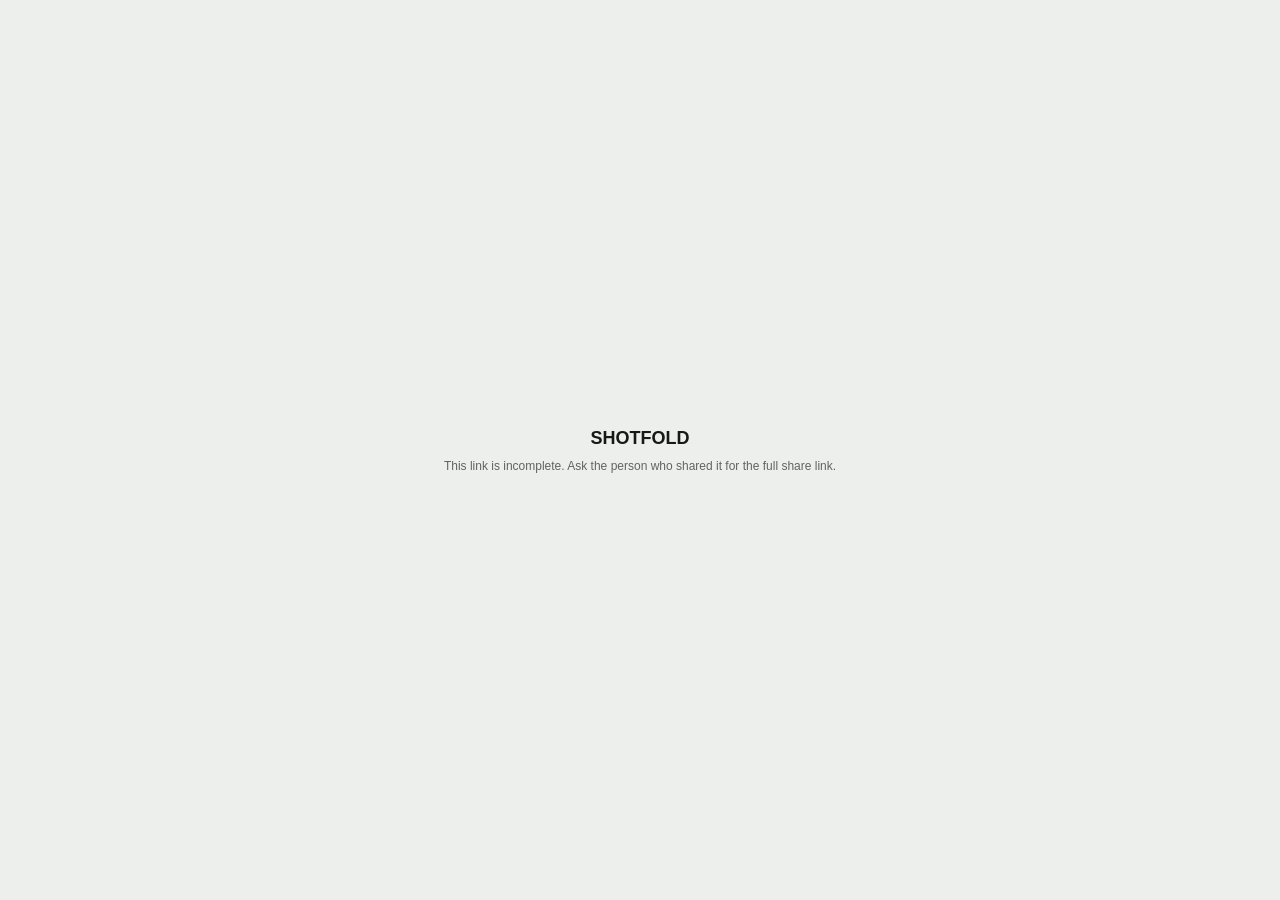
==== commit b83f98bf: "Deploy ShotFold 0.1.79 viewer from 0e5c61b" ====
--- a/index.html
+++ b/index.html
@@ -5,8 +5,8 @@
     <meta name="viewport" content="width=device-width, initial-scale=1.0" />
     <meta name="robots" content="noindex" />
     <title>ShotFold</title>
-    <script type="module" crossorigin src="./assets/index-ByKI_8fx.js"></script>
-    <link rel="stylesheet" crossorigin href="./assets/index-DNWG1WVI.css">
+    <script type="module" crossorigin src="./assets/index-B9zBH2Gp.js"></script>
+    <link rel="stylesheet" crossorigin href="./assets/index-CRhWQbM-.css">
   </head>
   <body>
     <div id="root"></div>
--- a/assets/index-CRhWQbM-.css
+++ b/assets/index-CRhWQbM-.css
@@ -0,0 +1 @@
+.empty-sheet-recovery{color:var(--muted);flex-wrap:wrap;justify-content:center;align-items:center;gap:12px;padding:24px;font-size:13px;display:flex}.calendar-view{background:var(--surface);grid-template-rows:auto auto minmax(0,1fr);width:100%;min-width:0;height:100%;min-height:0;display:grid;overflow:hidden}.calendar-overview{min-width:0;color:var(--muted);white-space:nowrap;flex:none;align-items:center;gap:14px;padding-right:4px;font-size:10px;display:inline-flex}.calendar-overview>span{align-items:center;gap:4px;min-width:0;display:inline-flex}.calendar-overview strong{color:var(--ink);font-size:11px}.calendar-overview .has-conflicts,.calendar-overview .has-conflicts strong{color:var(--attention)}.calendar-overview svg{width:13px;height:13px}.calendar-selection-note{background:#edf5f2;border:1px solid #b9cec8;border-radius:4px;align-items:center;gap:5px;height:26px;padding:0 8px;display:inline-flex}.calendar-version-controls{flex:none;align-items:center;gap:5px;display:inline-flex}.calendar-picker select{max-width:210px}.calendar-saveas{align-items:center;gap:5px;padding:6px;display:flex}.calendar-saveas input{border:1px solid var(--rule);background:var(--surface-strong);border-radius:3px;width:168px;height:24px;padding:0 6px;font-size:11px}.calendar-saveas button{border:1px solid var(--action);background:var(--action);color:#fff;border-radius:3px;height:24px;padding:0 10px;font-size:10px;font-weight:650}.calendar-saveas button:disabled{opacity:.5}.calendar-create-day{border:1px solid var(--action);background:var(--action);color:#fff;border-radius:4px;flex:none;align-items:center;gap:5px;height:26px;padding:0 10px;font-size:10px;font-weight:650;display:inline-flex}.calendar-create-day:disabled{opacity:.5}.calendar-create-day svg{width:13px;height:13px}.calendar-error{border-bottom:1px solid var(--rule-dark);color:var(--error);background:#f7ece9;align-items:center;gap:7px;padding:5px 12px;font-size:11px;display:flex}.calendar-error svg{flex:none;width:13px;height:13px}.calendar-error span{flex:1;min-width:0}.calendar-body{grid-template-columns:302px minmax(0,1fr);min-width:0;min-height:0;display:grid}.calendar-pool{border-right:1px solid var(--rule-dark);background:var(--surface-strong);grid-template-rows:auto minmax(0,1fr);min-width:0;min-height:0;display:grid}.calendar-pool.drop-active{box-shadow:inset 0 0 0 2px var(--selection)}.calendar-pool-header{border-bottom:1px solid var(--rule-dark);background:#e9ece8;align-items:center;gap:8px;min-height:34px;padding:0 8px 0 12px;font-size:11px;display:flex}.calendar-pool-header strong{letter-spacing:0;text-transform:uppercase;font-size:11px;font-weight:650}.calendar-pool-header>span{color:var(--muted);font-size:10px}.calendar-pool-sort{margin-left:auto}.calendar-pool-scroll{outline:none;min-height:0;overflow:hidden auto}.calendar-pool-scroll:focus-visible{box-shadow:inset 0 0 0 2px color-mix(in srgb, var(--selection) 55%, transparent)}.calendar-pool-rows{width:100%;position:relative}.calendar-pool-empty{color:var(--muted);padding:18px 12px;font-size:11px}.calendar-pool-row{border-bottom:1px solid var(--rule);cursor:default;-webkit-user-select:none;user-select:none;align-items:center;gap:6px;width:100%;min-width:0;display:flex;position:absolute;top:0;left:0}.calendar-pool-row[draggable=true]{cursor:grab}.calendar-pool-scene{background:var(--scene-header-fill);color:#fff;height:40px;padding:0 8px 0 10px;font-weight:700}.calendar-pool-scene.is-selected{background:color-mix(in srgb, var(--scene-header-fill) 87%, #000)}.calendar-pool-scene strong{flex:none;font-size:11px;font-weight:750}.calendar-pool-scene-title{text-overflow:ellipsis;white-space:nowrap;flex:1;min-width:0;font-size:13.8px;overflow:hidden}.calendar-pool-scene-metrics{color:inherit;flex:none;font-size:9px;font-weight:400}.calendar-pool-location{background:#f7f8f6;height:34px;padding:0 8px 0 16px}.calendar-pool-location.is-selected{background:var(--selected)}.calendar-pool-location-reference{aspect-ratio:4/3;width:34px;height:auto;box-shadow:inset 0 0 0 1px var(--rule);color:var(--muted);background:#e7eae6;border:0;border-radius:2px;flex:none;place-items:center;display:grid;position:relative;overflow:hidden}.calendar-pool-location-reference svg{width:12px;height:12px}.calendar-pool-location-name{flex:1;align-items:center;min-width:0;display:flex}.calendar-pool-location-metrics{color:var(--muted);white-space:nowrap;flex:none;font-size:9px}.calendar-pool-location.has-conflict{opacity:.72}.calendar-conflict-icon{width:13px;height:13px;color:var(--attention);flex:none}.calendar-canvas{columns:300px;column-gap:10px;min-width:0;min-height:0;padding:12px;position:relative;overflow:auto}.calendar-canvas.drop-active{box-shadow:inset 0 0 0 2px var(--selection)}.calendar-day-drop-line{z-index:2;background:var(--selection);pointer-events:none;border-radius:1px;height:3px;position:absolute}.calendar-day-card{break-inside:avoid;border:1px solid var(--rule-dark);background:var(--surface-strong);border-radius:6px;grid-template-rows:auto minmax(0,1fr);width:300px;margin-bottom:10px;display:grid;overflow:hidden}.calendar-day-card.drop-active{border-color:var(--selection);box-shadow:0 0 0 2px color-mix(in srgb, var(--selection) 45%, transparent)}.calendar-day-card.is-multi-day{box-shadow:5px 5px 0 -1px var(--surface-strong), 5px 5px 0 0 var(--rule-dark)}.calendar-day-card.is-multi-day-deep{box-shadow:5px 5px 0 -1px var(--surface-strong), 5px 5px 0 0 var(--rule-dark), 10px 10px 0 -1px var(--surface-strong), 10px 10px 0 0 var(--rule)}.calendar-day-card.is-multi-day.drop-active{box-shadow:0 0 0 2px color-mix(in srgb, var(--selection) 45%, transparent), 5px 5px 0 -1px var(--surface-strong), 5px 5px 0 0 var(--rule-dark)}.calendar-day-card.is-multi-day-deep.drop-active{box-shadow:0 0 0 2px color-mix(in srgb, var(--selection) 45%, transparent), 5px 5px 0 -1px var(--surface-strong), 5px 5px 0 0 var(--rule-dark), 10px 10px 0 -1px var(--surface-strong), 10px 10px 0 0 var(--rule)}.calendar-day-count-pill{border:1px solid var(--rule-dark);background:var(--surface-strong);color:var(--ink);border-radius:999px;flex:none;align-items:center;margin-left:auto;padding:1px 8px;font-size:10px;font-weight:700;display:inline-flex}.calendar-day-length-row{gap:4px;padding:4px 10px 8px;display:flex}.calendar-day-length-choice{border:1px solid var(--rule);background:var(--surface-strong);border-radius:4px;min-width:30px;height:24px;padding:0 6px;font-size:10px}.calendar-day-length-choice:hover{border-color:var(--rule-dark)}.calendar-day-length-choice[aria-pressed=true]{border-color:var(--selection);background:var(--selected);color:var(--selection)}.calendar-day-date-editor{align-items:center;gap:3px;min-width:0;display:inline-flex}.calendar-day-date-range-end{color:var(--muted);white-space:nowrap;font-size:9px}.calendar-month-chip.is-continuation{cursor:default;opacity:.62;border-style:dashed}.calendar-day-card-header{border-bottom:1px solid var(--rule-dark);background:#e9ece8;padding:6px 7px 5px}.calendar-day-card-title,.calendar-day-card-meta{align-items:center;gap:5px;min-width:0;display:flex}.calendar-day-card-title{height:28px}.calendar-schedule-state{width:18px;height:18px;color:var(--sync);flex:0 0 18px;justify-content:center;align-items:center;display:inline-flex}.calendar-schedule-state svg{width:13px;height:13px}.calendar-day-card-meta{height:24px;color:var(--muted);white-space:nowrap;font-size:9px}.calendar-day-card-meta strong{color:var(--ink);margin-left:auto;font-weight:650}.calendar-day-number{border:1px solid var(--rule);background:var(--surface);border-radius:3px;flex:none;place-items:center;width:26px;height:24px;font-size:10px;font-weight:750;display:grid}.calendar-day-name,.calendar-day-date{background:0 0;border:1px solid #0000;border-radius:3px;min-width:0;height:24px;font-size:11px}.calendar-day-name{width:100%;padding:0 5px;font-weight:700}.calendar-day-name::placeholder{color:var(--ink);opacity:1;font-weight:700}.calendar-day-date{width:108px;color:var(--muted);padding:0 3px;font-size:9px}.calendar-day-name:hover,.calendar-day-date:hover,.calendar-day-name:focus,.calendar-day-date:focus{border-color:var(--rule);background:var(--surface-strong)}.calendar-view[aria-readonly=true] .calendar-day-name,.calendar-view[aria-readonly=true] .calendar-day-date{opacity:.58;cursor:default}.calendar-view[aria-readonly=true] .calendar-day-name:hover,.calendar-view[aria-readonly=true] .calendar-day-date:hover{background:0 0;border-color:#0000}.calendar-day-card-header{cursor:grab;-webkit-user-select:none;user-select:none}.calendar-day-card-header.has-color{background:color-mix(in srgb, var(--calendar-day-color) 16%, #e9ece8)}.calendar-month-chip.has-color{background:color-mix(in srgb, var(--calendar-day-color) 16%, var(--surface))}.calendar-day-date-display{min-width:0;height:24px;color:var(--muted);background:0 0;border:1px solid #0000;border-radius:3px;flex:none;padding:0 5px;font-size:9px}.calendar-day-date-display:hover:not(:disabled){border-color:var(--rule);background:var(--surface-strong)}.calendar-day-date-display.is-empty{opacity:.7}.calendar-day-date-display:disabled{cursor:default;opacity:.58}.calendar-drag-ghost{z-index:var(--layer-drag);border:1px solid var(--rule-dark);background:var(--surface-strong);color:var(--ink);white-space:nowrap;border-radius:4px;padding:4px 9px;font-size:11px;font-weight:650;position:fixed;top:-100px;left:-100px;box-shadow:0 2px 8px #1718172e}.calendar-day-picker{gap:5px;padding:6px;display:grid}.calendar-day-picker input{border:1px solid var(--rule);background:var(--surface-strong);border-radius:3px;height:24px;padding:0 6px;font-size:11px}.calendar-day-picker-list{gap:2px;max-height:168px;display:grid;overflow-y:auto}.calendar-day-picker-row{text-align:left;background:0 0;border:0;border-radius:3px;align-items:center;gap:6px;min-width:0;height:26px;padding:0 5px;font-size:11px;display:flex}.calendar-day-picker-row:hover{background:#edf0ec}.calendar-day-picker-label{text-overflow:ellipsis;white-space:nowrap;flex:1;min-width:0;font-weight:650;overflow:hidden}.calendar-day-picker-count{color:var(--muted);flex:none;font-size:9px}.calendar-day-picker-empty{color:var(--muted);padding:6px 5px;font-size:10px}.calendar-day-picker-new{border:0;border-top:1px solid var(--rule);height:26px;color:var(--ink);background:0 0;align-items:center;gap:5px;padding:0 5px;font-size:11px;font-weight:650;display:flex}.calendar-day-picker-new svg{width:12px;height:12px}.calendar-day-card-body{background:#f7f8f6;min-height:44px;max-height:420px;padding:5px;overflow:hidden auto}.calendar-day-card-empty{color:var(--muted);text-align:center;padding:12px 8px;font-size:10px}.calendar-day-scene{border:1px solid var(--rule);background:color-mix(in srgb, var(--calendar-accent) 8%, #e7eae6);cursor:grab;-webkit-user-select:none;user-select:none;border-radius:4px;grid-template-columns:46px minmax(0,1fr);align-items:center;gap:6px;min-width:0;margin-bottom:5px;padding:5px 6px;display:grid;position:relative}.calendar-day-scene:last-child{margin-bottom:0}.calendar-day-scene:hover{border-color:var(--rule-dark)}.calendar-day-scene.is-selected{background:var(--selected)}.calendar-day-scene.has-conflict{cursor:default;opacity:.78}.calendar-day-scene-reference{aspect-ratio:4/3;background:color-mix(in srgb, var(--calendar-accent) 12%, #e7eae6);width:46px;height:auto;box-shadow:inset 0 0 0 1px var(--rule);color:color-mix(in srgb, var(--calendar-accent) 72%, #5d655f);border:0;border-radius:2px;place-items:center;display:grid;position:relative;overflow:hidden}.calendar-day-scene-reference svg{width:14px;height:14px}.calendar-day-card.is-compact .calendar-day-scene{grid-template-columns:30px minmax(0,1fr);gap:5px;margin-bottom:3px;padding:3px 5px}.calendar-day-card.is-compact .calendar-day-scene-reference{width:30px}.calendar-day-card.is-compact .calendar-day-scene-reference svg{width:11px;height:11px}.calendar-day-card.is-compact .calendar-day-scene-locations{display:none}.calendar-day-card.is-compact .calendar-day-scene-name{font-size:10px}.calendar-day-scene-copy{min-width:0}.calendar-day-scene-heading{align-items:center;gap:5px;min-width:0;font-size:11px;display:flex}.calendar-day-scene-name{text-overflow:ellipsis;white-space:nowrap;flex:1;min-width:0;font-weight:700;overflow:hidden}.calendar-day-scene-number{text-align:right;flex:none;margin-left:auto;font-size:10px;font-weight:750}.calendar-day-scene-locations{flex-wrap:wrap;gap:3px;min-width:0;margin-top:3px;display:flex}.calendar-location-pill{border:1px solid var(--rule);background:var(--surface-strong);max-width:100%;color:var(--ink);text-overflow:ellipsis;white-space:nowrap;border-radius:999px;align-items:center;gap:3px;padding:1px 7px;font-size:9px;line-height:1.5;display:inline-flex;overflow:hidden}.calendar-location-pill svg{width:10px;height:10px;color:var(--muted);flex:none}.calendar-location-pill.is-exterior svg.calendar-intext-exterior{color:var(--ink)}.calendar-intext-count{flex:none;align-items:center;gap:3px;display:inline-flex}.calendar-intext-count svg{width:11px;height:11px}.calendar-month-chip .calendar-intext-count svg{width:10px;height:10px}.calendar-month{grid-template-rows:auto auto minmax(0,1fr) auto;min-width:0;min-height:0;display:grid;overflow:hidden}.calendar-month-header{border-bottom:1px solid var(--rule);background:#f3f5f2;justify-content:center;align-items:center;gap:10px;min-height:34px;display:flex}.calendar-month-header strong{text-align:center;min-width:140px;font-size:12px}.calendar-month-weekdays{border-bottom:1px solid var(--rule);color:var(--muted);text-transform:uppercase;background:#e9ece8;grid-template-columns:repeat(7,minmax(0,1fr));font-size:9px;display:grid}.calendar-month-weekdays span{padding:4px 8px}.calendar-month-grid{grid-template-columns:repeat(7,minmax(0,1fr));grid-auto-rows:minmax(92px,1fr);min-height:0;display:grid;overflow-y:auto}.calendar-month-cell{border-right:1px solid var(--rule);border-bottom:1px solid var(--rule);background:var(--surface-strong);flex-direction:column;align-items:stretch;gap:3px;min-width:0;padding:4px;display:flex}.calendar-month-cell:nth-child(7n){border-right:0}.calendar-month-cell.out-month{color:var(--muted);background:#f0f2ef}.calendar-month-cell.drop-active{box-shadow:inset 0 0 0 2px var(--selection)}.calendar-month-date{color:var(--muted);font-size:9px}.calendar-month-chip{border:1px solid var(--rule);background:var(--surface);cursor:grab;text-align:left;border-radius:4px;align-items:center;gap:5px;min-width:0;padding:3px 5px;font-size:10px;display:flex}.calendar-month-chip:hover{border-color:var(--rule-dark)}.calendar-month-chip .calendar-day-number{width:20px;height:18px;font-size:9px}.calendar-month-chip-label{text-overflow:ellipsis;white-space:nowrap;flex:1;min-width:0;font-weight:650;overflow:hidden}.calendar-month-chip-count{color:var(--muted);flex:none;font-size:9px}.calendar-month-undated{border-top:1px solid var(--rule-dark);background:#f3f5f2;align-items:center;gap:6px;min-height:40px;padding:5px 10px;display:flex;overflow-x:auto}.calendar-month-undated.drop-active{box-shadow:inset 0 0 0 2px var(--selection)}.calendar-month-undated-label{color:var(--muted);text-transform:uppercase;flex:none;font-size:9px}.calendar-month-undated-empty{color:var(--muted);font-size:10px}.calendar-month-undated .calendar-month-chip{flex:none;max-width:220px}.calendar-no-days{width:100%;color:var(--muted);column-span:all;justify-items:center;gap:10px;padding:44px 0;font-size:11px;display:grid}.calendar-no-days svg{width:22px;height:22px;color:var(--action)}.calendar-menu-day-label{text-overflow:ellipsis;white-space:nowrap;max-width:210px;overflow:hidden}.calendar-removal-dialog{border:1px solid var(--rule-dark);background:var(--surface-strong);border-radius:7px;width:min(440px,100vw - 48px);display:grid;overflow:hidden;box-shadow:0 20px 54px #17181738}.calendar-removal-dialog>header,.calendar-removal-dialog>footer{align-items:center;gap:8px;min-height:46px;padding:8px 10px;display:flex}.calendar-removal-dialog>header{border-bottom:1px solid var(--rule)}.calendar-removal-dialog>header h2{text-overflow:ellipsis;white-space:nowrap;flex:1;min-width:0;margin:0;font-size:14px;overflow:hidden}.calendar-removal-dialog>footer{border-top:1px solid var(--rule);justify-content:flex-end}.calendar-removal-body{color:var(--ink);gap:8px;padding:14px;font-size:11px;line-height:1.5;display:grid}.calendar-removal-body p{margin:0}.calendar-removal-body p+p{color:var(--muted)}.calendar-removal-dialog .text-button.danger{border-color:var(--danger);background:var(--danger);color:#fff}.calendar-removal-dialog .text-button.danger:hover{background:#8f2727}.calendar-view{flex-direction:column;grid-template-rows:none;display:flex}.calendar-subtoolbar,.calendar-footer,.calendar-error{flex:none}.calendar-footer{height:24px}.calendar-footer .has-conflicts,.calendar-footer .has-conflicts strong{color:var(--attention)}.calendar-footer svg{width:12px;height:12px}.calendar-body{flex:auto;min-height:0}.viewer-script{background:var(--canvas,#ecefec);min-height:100%}.viewer-script ::selection{background:color-mix(in srgb, var(--selection,#1769e0) 28%, transparent)}.viewer-script-doc{border:1px solid var(--rule,#ccd1cc);background:var(--paper,#fff);border-radius:4px;max-width:880px;margin:18px auto 60px;padding:4px 0 24px;font-size:13px;line-height:1.55}.viewer-script-empty{color:var(--muted,#606560);justify-content:center;align-items:center;padding:60px 0;font-size:13px;display:flex}.viewer-script .script-scene-band{margin:0;padding:14px 0 6px}.viewer-script .script-scene-band-first{padding-top:0}.viewer-script .script-scene-band-inner{background:var(--scene-header-fill);color:#fff;align-items:center;gap:10px;padding:6px 24px 6px 12px;display:flex}.viewer-script .script-scene-band-number{font-family:ui-monospace,SFMono-Regular,Menlo,monospace;font-size:12px;font-weight:600}.viewer-script .script-scene-band-title{font-size:13px;font-weight:600}.viewer-script-shot{grid-template-columns:76px minmax(0,1fr);display:grid}.viewer-script-gutter{border-right:1px solid color-mix(in srgb, var(--rule,#ccd1cc) 55%, transparent);background:color-mix(in srgb, var(--canvas,#ecefec) 40%, var(--paper,#fff));justify-content:flex-end;align-items:flex-start;padding:2px 8px 0 0;display:flex}.viewer-script .script-shot-pill{text-overflow:ellipsis;border:1px solid var(--rule,#ccd1cc);background:var(--paper,#fff);max-width:62px;color:var(--muted,#606560);white-space:nowrap;border-radius:9px;padding:1px 7px;font-family:ui-monospace,SFMono-Regular,Menlo,monospace;font-size:10px;line-height:1.5;display:inline-block;overflow:hidden}.viewer-script-text{min-width:0;padding:0 24px 0 12px}.viewer-script-shot-divided .viewer-script-text{background-image:linear-gradient(to bottom, transparent 7px, color-mix(in srgb, var(--rule,#ccd1cc) 62%, transparent) 7px, color-mix(in srgb, var(--rule,#ccd1cc) 62%, transparent) 8px, transparent 8px);background-repeat:no-repeat;padding-top:15px}.viewer-script-shot-divided .viewer-script-gutter{padding-top:17px}.viewer-script-line{white-space:pre-wrap;overflow-wrap:break-word;min-height:1.55em}.viewer-script-line-label{padding-left:4.5em;padding-right:5em}.viewer-script-line-speech{padding-left:3.4em;padding-right:5em}.viewer-script-line-cue{color:var(--muted,#606560);padding-left:4em;padding-right:5em}.viewer-script .role-dialogueLabel{font-weight:750}.viewer-script .role-action{font-weight:640}.viewer-script .role-sfx{color:var(--muted,#606560)}.viewer-script .script-search-match{color:inherit;background:color-mix(in srgb, var(--accent,#d7ad54) 32%, transparent);border-radius:2px}.viewer-script .script-search-match.active{outline:1px solid var(--accent,#d7ad54);background:color-mix(in srgb, var(--accent,#d7ad54) 55%, transparent)}:root{--ink:#171817;--muted:#606560;--faint:#8b918c;--canvas:#ecefec;--surface:#fafbf9;--surface-strong:#fff;--paper:#fff;--rule:#ccd1cc;--rule-dark:#aeb5af;--menu-radius:10px;--control-radius:7px;--selection:#1769e0;--selection-hover:#1054b6;--selected:#edf4ff;--selected-strong:#dceaff;--table-rule:#d2d8d4;--selected-wash:#f6f7f6;--action:#c84435;--action-dark:#a9382d;--sync:#197e78;--attention:#c99418;--attention-text:#8a6410;--danger:#b83232;--error:#b83232;--scene-accent:#c84435}*{box-sizing:border-box}html,body,#root{height:100%;margin:0}body{background:var(--canvas);color:var(--ink);-webkit-font-smoothing:antialiased;font-family:-apple-system,Helvetica Neue,Arial,sans-serif;font-size:12px}button{font:inherit;cursor:pointer}.mono{font-variant-numeric:tabular-nums;font-family:ui-monospace,SFMono-Regular,Menlo,Consolas,monospace}.viewer-gate{text-align:center;place-content:center;gap:10px;height:100%;display:grid}.viewer-gate h1{letter-spacing:0;text-transform:uppercase;margin:0;font-size:18px}.viewer-gate p{max-width:420px;color:var(--muted);margin:0}.viewer-gate-error{color:#a4231b}.viewer-password-form{justify-content:center;gap:6px;display:flex}.viewer-password-form input{border:1px solid var(--rule-dark);background:var(--paper);width:200px;height:32px;padding:0 10px;font-size:13px}.viewer-password-form button,.viewer-comment-form button{border:1px solid var(--ink);background:var(--ink);color:#fff;height:32px;padding:0 14px}.viewer-password-form button:disabled,.viewer-comment-form button:disabled{opacity:.4;cursor:default}.viewer-shell{--chrome-tab-fill:#f1f3f0;--chrome-tab-active-fill:#fff;flex-direction:column;height:100%;display:flex}.viewer-titlebar{border-bottom:1px solid var(--rule);background:var(--paper);justify-content:space-between;align-items:center;gap:16px;min-height:34px;padding:0 16px;display:flex}.viewer-titlebar-trailing{flex:none;align-items:center;gap:8px;display:flex}.viewer-header{min-height:var(--chrome-command-height,46px);background:var(--paper);grid-template-columns:minmax(max-content,1fr) auto minmax(max-content,1fr);align-items:center;gap:16px;padding:4px 16px 0;display:grid;position:relative}.viewer-header:after{content:"";background:var(--rule);height:1px;position:absolute;bottom:0;left:0;right:0}.viewer-header>.viewer-header-leading,.viewer-header>.viewer-header-trailing{margin-bottom:4px}.viewer-header>.viewer-tabs{z-index:1;place-self:end center;position:relative}.viewer-header-leading{align-items:center;gap:8px;display:flex}.viewer-header-trailing{justify-self:end;align-items:center;gap:8px;display:flex}.viewer-shell .viewer-toolbar.view-bar.mode-bar{grid-template-columns:minmax(max-content,1fr) auto minmax(0,1fr);padding:0 16px}.viewer-toolbar .mode-bar-trailing{justify-content:flex-end}.viewer-footer{border-top:1px solid var(--rule);height:24px;color:var(--muted);background:#f0f2ef;flex:none;align-items:center;gap:14px;padding:0 16px;font-size:10px;display:flex}.viewer-footer strong{color:var(--ink);font-weight:600}.viewer-footer-meta{white-space:nowrap;margin-left:auto}.viewer-title{text-overflow:ellipsis;white-space:nowrap;min-width:0;margin:0;font-size:14px;overflow:hidden}.viewer-tabs{min-width:0;display:flex}.viewer-print{background:var(--paper);height:28px;color:var(--ink);border:0;border-radius:5px;padding:0 10px}.viewer-toolbar{border-bottom:1px solid var(--rule-dark);background:var(--paper);flex-wrap:wrap;align-items:center;gap:8px;padding:6px 16px;display:flex}.sr-only{clip:rect(0, 0, 0, 0);white-space:nowrap;border:0;width:1px;height:1px;padding:0;position:absolute;overflow:hidden}.viewer-status-control{background:var(--surface);border:0;border-radius:5px;align-items:center;gap:5px;height:28px;padding-left:7px;display:inline-flex}.viewer-multi-select-toggle[aria-pressed=true]{background:var(--selection);color:#fff}.viewer-status-control>span{color:var(--muted);font-size:10px}.viewer-status-control select{height:26px;color:var(--ink);font:inherit;background:0 0;border:0;font-size:10px}.viewer-status-error{z-index:var(--layer-notice);color:#7c2b27;background:#fff3f1;border:1px solid #9f3b35;border-radius:4px;max-width:min(420px,100vw - 32px);padding:8px 10px;font-size:11px;position:fixed;bottom:16px;right:16px}.shotlist-projection-controls{align-items:center;gap:6px;display:flex}.viewer-search{flex:none;align-items:center;width:min(236px,34vw);display:flex;position:relative}.viewer-search>svg{width:13px;height:13px;color:var(--muted);pointer-events:none;position:absolute;left:8px}.viewer-search input{border:1px solid var(--rule);background:var(--surface-strong);width:100%;height:24px;padding:0 8px 0 26px;font-size:11px}.viewer-search input[type=search]::-webkit-search-cancel-button{display:none}.viewer-search[data-active-navigation=true] input{padding-right:106px}.viewer-search .search-navigation{align-items:center;gap:1px;display:flex;position:absolute;right:3px}.viewer-search .search-result-count{width:34px;color:var(--muted);text-align:right;text-overflow:ellipsis;white-space:nowrap;font-size:9px;overflow:hidden}.viewer-search .search-navigation .icon-button{background:0 0;border-color:#0000;width:20px;min-width:20px;height:20px}.viewer-search .search-navigation .icon-button:hover:not(:disabled){border-color:var(--rule);background:var(--surface-strong)}.viewer-search .search-navigation .icon-button svg{color:currentColor;pointer-events:none;width:13px;height:13px;position:static}.viewer-fit-toggle[aria-pressed=true]{background:var(--selection);color:#fff}.viewer-projection-empty{color:var(--muted);text-align:center;padding:24px 16px}.icon-button{width:28px;height:28px;color:var(--ink);background:0 0;border:0;border-radius:5px;justify-content:center;align-items:center;padding:0;display:inline-flex}.icon-button svg{width:14px;height:14px}.icon-button:hover:not(:disabled),.viewer-print:hover{background:var(--selected);color:var(--selection)}:where(button,select,input,textarea):focus-visible{outline:2px solid var(--selection);outline-offset:2px}.icon-button:disabled{opacity:.42;cursor:default}.viewer-details-toggle[aria-pressed=true]{background:var(--selection);color:#fff}.popup-menu{z-index:var(--layer-menu);max-height:var(--popup-available-height);border:1px solid var(--rule-dark);background:#f8faf7;border-radius:5px;padding:6px;position:fixed;overflow:auto;box-shadow:0 10px 28px #181c183d}.popup-menu-command{width:100%;min-height:30px;color:var(--ink);text-align:left;background:0 0;border:0;border-radius:3px;align-items:center;gap:8px;padding:0 7px;font-size:11px;font-weight:650;display:flex}.popup-menu-command:hover:not(:disabled){background:#e9ede8}.popup-menu-command svg{width:14px;height:14px;color:var(--muted);flex:none}.text-button{border:1px solid var(--rule);background:var(--surface-strong);height:28px;color:var(--ink);align-items:center;gap:5px;padding:0 10px;font-size:11px;display:inline-flex}.text-button:disabled{opacity:.4;cursor:default}.segmented{display:inline-flex}.segmented-button{border:1px solid var(--rule);background:var(--surface-strong);color:var(--muted);border-right-width:0;padding:0 10px;font-size:11px}.segmented-button:first-child{border-radius:4px 0 0 4px}.segmented-button:last-child{border-right-width:1px;border-radius:0 4px 4px 0}.segmented-button[aria-pressed=true]{background:var(--ink);color:#fff}.viewer-body{flex:1;min-height:0;display:flex}.viewer-main{flex:1;min-width:0;overflow:auto}.viewer-selected{outline:2px solid var(--selection);outline-offset:-2px}.viewer-comment-dot{background:var(--attention);vertical-align:middle;border-radius:50%;width:6px;height:6px;margin-left:5px;display:inline-block}.viewer-image-frame{width:72px;height:auto;aspect-ratio:var(--viewer-reference-aspect,16 / 9);background:var(--rule);justify-content:center;align-items:center;display:inline-flex;position:relative;overflow:hidden}.viewer-image-frame img{object-fit:fill;transform-origin:50%;max-width:none;max-height:none;display:block;position:absolute}.viewer-image-placeholder{color:var(--faint);font-size:9px}.viewer-more-chip{border:1px solid var(--rule-dark);background:var(--paper);color:var(--muted);border-radius:3px;margin-left:4px;padding:1px 4px;font-size:9px}.viewer-image-stack{gap:2px;display:grid}.viewer-image-stack .viewer-image-frame{width:100%;height:auto;aspect-ratio:var(--viewer-reference-aspect,16 / 9)}.production-tag-list{justify-content:var(--cell-justify,flex-start);flex-wrap:wrap;gap:3px;min-width:0;display:flex}.production-tag{text-overflow:ellipsis;white-space:nowrap;background:#edf1ed;border:1px solid #0000;border-radius:999px;align-items:center;min-width:0;max-width:100%;min-height:16px;padding:1px 6px;font-size:.85em;font-weight:650;line-height:1.15;display:inline-flex;overflow:hidden}.production-tag-list-wardrobe .production-tag{color:#623650;background:#e1c4d5;border-color:#0000}.production-tag-list-props .production-tag{color:#304525;background:#cbdcba;border-color:#0000}.viewer-shotlist table{border-collapse:collapse;background:var(--paper);table-layout:fixed}.viewer-shotlist th,.viewer-shotlist td{border-bottom:1px solid var(--table-rule);text-align:left;vertical-align:middle;padding:5px 8px;font-size:11px}.viewer-shotlist th+th,.viewer-shotlist td+td{border-left:1px solid var(--table-rule)}.viewer-shotlist td{white-space:pre-wrap}.viewer-cell-body{min-width:0;display:block}.viewer-rows-clamped .viewer-shot-row .viewer-cell-body{-webkit-line-clamp:3;-webkit-box-orient:vertical;display:-webkit-box;overflow:hidden}.viewer-shotlist thead th{z-index:2;border-bottom:1px solid var(--table-rule);background:var(--canvas);color:var(--muted);cursor:grab;letter-spacing:0;text-transform:uppercase;white-space:nowrap;-webkit-user-select:none;user-select:none;font-size:10px;font-weight:600;position:sticky;top:0;overflow:visible}.viewer-shotlist thead th[data-drop=before]{box-shadow:inset 2px 0 0 var(--selection)}.viewer-shotlist thead th[data-drop=after]{box-shadow:inset -2px 0 0 var(--selection)}.viewer-col-grip{z-index:3;cursor:col-resize;width:9px;position:absolute;top:0;bottom:0;right:-4px}.viewer-col-grip:hover{box-shadow:inset -3px 0 0 var(--rule-dark)}.viewer-shotlist thead th{position:sticky}.viewer-col-number{font-variant-numeric:tabular-nums;white-space:nowrap;width:52px}.viewer-col-status{text-align:center;white-space:nowrap;width:116px}.viewer-status-pill{border:1px solid var(--rule-dark);background:var(--canvas);min-height:20px;color:var(--muted);border-radius:999px;justify-content:center;align-items:center;padding:2px 6px;font-size:9px;font-weight:800;line-height:1;display:inline-flex}.viewer-status-up-next{color:#70560e;background:#fff2c2;border-color:#d0a22b}.viewer-status-already-shot{color:#285f3e;background:#e5f1e9;border-color:#8ebaa0}.viewer-status-on-hold{color:#8b2f2a;background:#f7e8e6;border-color:#d3a09c}.viewer-status-special{color:#7a2e67;background:#f6e6f1;border-color:#c893b8}.viewer-col-ref{width:84px}.viewer-shotlist td.viewer-col-ref,.viewer-schedules-cell.viewer-col-ref{padding:3px 4px}.viewer-col-description{min-width:260px}.viewer-section-row td{border-top:1px solid var(--table-rule);background:var(--canvas);color:var(--muted);letter-spacing:0;text-transform:uppercase;font-size:10px;font-weight:750}.viewer-scene-row{--table-rule:color-mix(in srgb-linear, var(--scene-header-fill) var(--table-rule-luminance), black);cursor:pointer;background:var(--scene-header-fill);color:#fff}.viewer-scene-row td{border-top:0;font-weight:650}.viewer-scene-title-line{align-items:center;gap:7px;min-width:0;display:flex}.viewer-scene-number{align-items:center;gap:3px;display:inline-flex}.viewer-scene-disclosure{width:20px;height:20px;color:inherit;cursor:pointer;background:0 0;border:0;border-radius:3px;flex:none;place-items:center;padding:0;display:inline-grid}.viewer-scene-disclosure:hover{background:color-mix(in srgb, currentColor 10%, transparent)}.viewer-scene-disclosure:focus-visible{outline:2px solid var(--selection);outline-offset:1px}.viewer-scene-disclosure svg{pointer-events:none;width:15px;height:15px}.viewer-scene-title{font-size:calc(25.3px * var(--cell-font-scale,1));text-overflow:ellipsis;white-space:nowrap;line-height:1.15;overflow:hidden}.viewer-scene-count{color:inherit;margin-top:2px;font-size:10px;font-weight:400;display:block}.viewer-scene-row td.viewer-col-description{color:inherit;font-weight:400}.viewer-shot-row{cursor:pointer}.viewer-shot-row:hover{--table-rule:color-mix(in srgb-linear, color-mix(in srgb, var(--ink) 3%, var(--paper)) var(--table-rule-luminance), black);background:color-mix(in srgb, var(--ink) 3%, var(--paper))}.viewer-shot-row.viewer-selected{--table-rule:color-mix(in srgb-linear, var(--selected) var(--table-rule-luminance), black);background:var(--selected)}.viewer-fragment-row td{color:var(--muted)}.viewer-fragment-kind{font-size:10px;font-style:italic}.viewer-storyboard{padding:12px}.viewer-storyboard-section{border-top:1px solid var(--table-rule);background:var(--canvas);align-items:baseline;gap:8px;margin-bottom:10px;padding:6px 10px;font-size:11px;font-weight:750;display:flex}.viewer-storyboard-section>span{color:var(--muted);letter-spacing:0;font-size:9px}.viewer-storyboard-scene{margin-bottom:18px;position:relative}.viewer-storyboard-scene.viewer-scene-has-overlay{z-index:20}.viewer-storyboard-scene header{z-index:5;background:var(--scene-header-fill);color:#fff;cursor:pointer;border-top:0;align-items:baseline;gap:8px;padding:6px 10px;display:flex;position:sticky;top:0}.viewer-storyboard-scene header .viewer-scene-disclosure{align-self:center}.viewer-storyboard-scene header>span{font-size:1.15em;font-weight:700}.viewer-storyboard-scene header small{color:inherit;margin-left:auto}.viewer-storyboard-grid{grid-template-columns:repeat(auto-fill,minmax(190px,1fr));gap:10px;padding:10px 0;display:grid}.viewer-storyboard-size-large .viewer-storyboard-grid{grid-template-columns:repeat(auto-fill,minmax(280px,1fr))}.viewer-storyboard-size-medium .viewer-storyboard-grid{grid-template-columns:repeat(auto-fill,minmax(210px,1fr))}.viewer-storyboard-size-small .viewer-storyboard-grid{grid-template-columns:repeat(auto-fill,minmax(160px,1fr))}.viewer-storyboard-grid[hidden]{display:none}.viewer-card{border:1px solid var(--rule);background:var(--paper);min-width:0;color:var(--ink);cursor:pointer;font:inherit;text-align:left;touch-action:manipulation;border-radius:6px;flex-direction:column;padding:0;display:flex;position:relative;container-type:inline-size}.viewer-card-unfurled{z-index:40}.viewer-card-board{aspect-ratio:var(--viewer-reference-aspect,16 / 9);background:var(--rule);border-radius:5px 5px 0 0;display:block;position:relative;overflow:hidden}.viewer-card-board.storyboard-status-media-tint{background:color-mix(in srgb, var(--shot-status-media-tint) 14%, var(--rule))}.viewer-card-board .viewer-image-frame{width:100%;height:100%}.viewer-card-board .viewer-more-chip{position:absolute;bottom:4px;right:4px}.viewer-card-mosaic{gap:2px;width:100%;height:100%;display:grid}.viewer-card-mosaic-2,.viewer-card-mosaic-3,.viewer-card-mosaic-4{grid-template-rows:1fr 1fr;grid-template-columns:1fr 1fr}.viewer-card-mosaic .viewer-image-frame{width:100%;height:100%}.viewer-card-mosaic-2 .viewer-image-frame{aspect-ratio:var(--viewer-reference-aspect,16 / 9);grid-row:1/3;align-self:center;height:auto}.viewer-card-mosaic-3 .viewer-image-frame:last-child{grid-column:1/3;justify-self:center;width:50%}.viewer-card-cascade{display:block;position:absolute;inset:0}.viewer-card-cascade>.viewer-image-frame{position:absolute;inset:0}.viewer-card-cascade-strip{z-index:2;grid-template-columns:repeat(var(--viewer-cascade-count), minmax(0, 1fr));gap:3px;display:grid;position:absolute;bottom:5px;right:5px}.viewer-card-cascade-1{--viewer-cascade-count:1}.viewer-card-cascade-2{--viewer-cascade-count:2}.viewer-card-cascade-3{--viewer-cascade-count:3}.viewer-card-cascade-4{--viewer-cascade-count:4}.viewer-card-cascade-1 .viewer-card-cascade-strip{width:36%}.viewer-card-cascade-2 .viewer-card-cascade-strip{width:62%}.viewer-card-cascade-3 .viewer-card-cascade-strip{width:78%}.viewer-card-cascade-4 .viewer-card-cascade-strip{width:90%}.viewer-card-cascade-tile{min-width:0;aspect-ratio:var(--viewer-reference-aspect,16 / 9);background:var(--paper);border:1px solid #ffffffd1;border-radius:3px;display:block;position:relative;overflow:hidden;box-shadow:0 1px 4px #1718175c}.viewer-card-cascade-tile .viewer-image-frame{position:absolute;inset:0}.viewer-card-copy{grid-template-rows:var(--viewer-storyboard-copy-rows,auto minmax(0, 1fr));flex:auto;gap:3px;min-height:0;padding:6px 8px;display:grid}.viewer-card-slots{align-items:baseline;gap:5px;min-width:0;display:flex}.viewer-card-slots.storyboard-status-highlight{background:var(--shot-status-highlight);color:var(--shot-status-highlight-text);margin-block-start:-6px;margin-inline:-8px;padding-block-start:6px;padding-inline:8px}.viewer-card-slots.storyboard-status-highlight .viewer-card-slot,.viewer-card-slots.storyboard-status-highlight .viewer-card-slot-strong,.viewer-card-slots.storyboard-status-highlight .viewer-card-slot small{color:var(--shot-status-highlight-text)}.viewer-card-slots.storyboard-status-highlight .viewer-card-slot small{background:#ffffff2e}.viewer-card-slot{min-width:0;color:var(--faint);font-size:var(--viewer-storyboard-slot-font,10px);white-space:nowrap;flex:50%;align-items:baseline;gap:3px;font-weight:600;display:inline-flex;overflow:hidden}.viewer-card-slot>span{text-overflow:ellipsis;min-width:0;overflow:hidden}.viewer-card-slot-right{text-align:right;justify-content:flex-end}.viewer-card-slot-strong{color:var(--ink);font-weight:700}.viewer-card-slot small{background:color-mix(in srgb, var(--ink) 10%, transparent);border-radius:2px;flex:none;padding:0 3px;font-size:8px;line-height:12px}.viewer-card-comment-dot{z-index:2;position:absolute;top:5px;right:5px}.viewer-card-description{-webkit-line-clamp:var(--viewer-storyboard-description-clamp,2);min-height:0;color:var(--muted);font-size:var(--viewer-storyboard-description-font,10px);white-space:pre-wrap;-webkit-box-orient:vertical;display:-webkit-box;overflow:hidden}.viewer-boards-fit .viewer-card-description{max-height:var(--viewer-storyboard-description-max-height);-webkit-line-clamp:unset;padding-right:4px;display:block;overflow:hidden auto}.viewer-boards-fit.viewer-boards-fit-all .viewer-card-description{max-height:none;padding-right:0;overflow-y:visible}.viewer-storyboard-unfurl,.viewer-storyboard-overlay-close{z-index:4;width:24px;height:24px;color:var(--muted);cursor:pointer;background:#fafbf9f5;border:0;border-radius:5px;place-items:center;padding:0;transition:background-color 90ms,color 90ms;display:grid;position:absolute;top:6px;left:6px}.viewer-storyboard-unfurl:hover,.viewer-storyboard-overlay-close:hover,.viewer-storyboard-unfurl:focus-visible,.viewer-storyboard-overlay-close:focus-visible{background:var(--selection);color:#fff}.viewer-storyboard-unfurl svg,.viewer-storyboard-overlay-close svg{width:12.75px;height:12.75px}.viewer-storyboard-overlay{z-index:3;width:var(--viewer-overlay-width);grid-template-columns:minmax(0, var(--viewer-overlay-media-track)) minmax(0, .6667fr);border:3px solid var(--selection);background:var(--paper);cursor:default;border-radius:6px;align-items:stretch;max-width:calc(100vw - 32px);display:grid;position:absolute;top:-3px;left:-3px;overflow:hidden;box-shadow:0 12px 30px #1718173d}.viewer-storyboard-overlay.flip-left{grid-template-columns:minmax(0, .6667fr) minmax(0, var(--viewer-overlay-media-track));left:auto;right:-3px}.viewer-storyboard-overlay.compact-copy{width:var(--viewer-overlay-compact-width);grid-template-rows:auto auto;grid-template-columns:minmax(0,1fr)}.viewer-storyboard-overlay-media{border-right:1px solid var(--rule);background:#e9ece8;flex-direction:column;gap:6px;min-width:0;padding:7px;display:flex}.viewer-storyboard-overlay.flip-left .viewer-storyboard-overlay-media{border-right:0;border-left:1px solid var(--rule);order:2}.viewer-storyboard-overlay.compact-copy .viewer-storyboard-overlay-media,.viewer-storyboard-overlay.compact-copy.flip-left .viewer-storyboard-overlay-media{border-right:0;border-bottom:1px solid var(--rule);border-left:0;order:1}.viewer-storyboard-overlay-tile{width:100%;aspect-ratio:var(--viewer-reference-aspect,16 / 9);background:var(--rule);border:1px solid #d4d9d4;border-radius:4px;flex:none;display:block;position:relative;overflow:hidden}.viewer-storyboard-overlay-tile .viewer-image-frame{width:100%;height:100%;position:absolute;inset:0}.viewer-storyboard-overlay-copy{grid-template-rows:var(--viewer-storyboard-copy-rows,auto minmax(0, 1fr) auto);gap:4px;min-width:0;padding:9px 10px;display:grid}.viewer-storyboard-overlay.flip-left .viewer-storyboard-overlay-copy{order:1}.viewer-storyboard-overlay.compact-copy .viewer-storyboard-overlay-copy,.viewer-storyboard-overlay.compact-copy.flip-left .viewer-storyboard-overlay-copy{order:2;grid-template-rows:none;grid-auto-rows:auto;grid-auto-flow:row}.viewer-overlay-description{min-height:0;color:var(--muted);font-size:var(--viewer-storyboard-description-font,10px);white-space:pre-wrap;line-height:1.3;display:block;overflow:hidden auto}.viewer-overlay-description-content{display:block}.viewer-storyboard-overlay.compact-copy .viewer-overlay-description{overflow:visible}.viewer-storyboard-overlay.flip-left .viewer-storyboard-overlay-close{left:auto;right:6px}.viewer-overview{gap:0;padding:0;display:grid}.viewer-overview-stats{border:0;border-bottom:1px solid var(--rule);background:var(--canvas);color:var(--muted);text-transform:uppercase;gap:18px;padding:8px 12px;font-size:10px;display:flex}.viewer-overview-stats strong{color:var(--ink);margin-right:4px;font-size:13px}.viewer-overview-band{border:0;border-bottom:1px solid var(--rule);box-shadow:inset 4px 0 0 var(--scene-accent);background:var(--paper);text-align:left;flex-wrap:wrap;align-items:center;gap:10px 14px;padding:10px 12px;display:flex}.viewer-overview-copy{flex:240px;gap:2px;min-width:0;display:grid}.viewer-overview-scene-label{color:var(--scene-label-ink,var(--scene-accent));letter-spacing:0;text-transform:uppercase;font-size:9px;font-weight:750}.viewer-overview-title{font-size:15px}.viewer-overview-summary{color:var(--muted);font-size:11px;overflow:hidden}.viewer-overview-facts{color:var(--muted);font-size:10px}.viewer-overview-worlds{color:var(--faint);letter-spacing:0;text-overflow:ellipsis;text-transform:uppercase;white-space:nowrap;font-size:9px;overflow:hidden}.viewer-overview-frames{flex:none;gap:8px;margin-left:auto;display:flex}.viewer-overview-frame{justify-items:start;gap:2px;display:grid}.viewer-overview-frame .viewer-image-frame{width:clamp(104px,13vw,168px);height:auto;aspect-ratio:var(--viewer-reference-aspect,16 / 9)}.viewer-overview-frame small{max-width:clamp(104px,13vw,168px);color:var(--muted);text-overflow:ellipsis;white-space:nowrap;font-size:9px;overflow:hidden}.viewer-export-backdrop{z-index:var(--layer-dialog);background:#181c184d;place-items:center;padding:18px;display:grid;position:fixed;inset:0}.viewer-export-backdrop .shotlist-export-dialog.export-workspace{width:calc(100vw - 36px);height:calc(100vh - 36px)}.viewer-export-sheet{flex:none;position:relative;overflow:hidden}.viewer-export-clip{background:#fff;position:absolute;overflow:hidden}.viewer-export-frame{transform-origin:0 0;pointer-events:none;background:#fff;border:0;display:block}.export-preview-note span{color:var(--muted)}@media (width<=860px){.viewer-export-backdrop{padding:0}.viewer-export-backdrop .shotlist-export-dialog.export-workspace{border:0;border-radius:0;width:100vw;height:100vh}.viewer-export-backdrop .export-workspace-body{grid-template-rows:minmax(0,45%) minmax(0,1fr);grid-template-columns:minmax(0,1fr) 72px}.viewer-export-backdrop .export-workspace-settings{border-right:0;border-bottom:1px solid var(--rule);grid-column:1/-1}.viewer-export-backdrop .export-preview{padding:12px}.viewer-export-backdrop .export-workspace-rail{padding:8px 4px}}.viewer-print{align-items:center;gap:5px;display:inline-flex}.viewer-print svg{width:13px;height:13px}.viewer-comments{border-left:1px solid var(--rule);background:var(--paper);flex-direction:column;flex:none;width:280px;display:flex;box-shadow:-4px 0 12px #1718170f}.viewer-comments>header{background:var(--scene-header-fill);color:#fff;justify-content:space-between;align-items:center;gap:8px;padding:8px 10px;display:flex}.viewer-comments>header strong{overflow-wrap:anywhere;min-width:0}.viewer-comments>header button{width:22px;height:22px;color:inherit;background:0 0;border:none;flex:none;padding:0}.viewer-comments>header button:hover,.viewer-comments>header button:focus-visible{background:var(--danger);color:#fff}.viewer-comments-tabs{border-bottom:1px solid var(--rule);grid-template-columns:repeat(2,minmax(0,1fr));display:grid}.viewer-comments-tabs button{min-height:30px;color:var(--muted);font:inherit;background:0 0;border:0;border-bottom:2px solid #0000;padding:0 6px;font-size:10px}.viewer-comments-tabs button[aria-selected=true]{border-bottom-color:var(--selection);color:var(--selection)}.viewer-comments-thread{flex:1;padding:8px 10px;overflow-y:auto}.viewer-comments-empty{color:var(--faint);font-size:11px}.viewer-comment{margin-bottom:10px}.viewer-comment-resolved{opacity:.55}.viewer-comment-meta{align-items:baseline;gap:6px;display:flex}.viewer-comment-meta time{color:var(--faint);flex:1;font-size:9px}.viewer-comment-delete{width:20px;height:20px;color:var(--faint);background:0 0;border:0;place-items:center;padding:0;display:grid}.viewer-comment-delete:hover{color:var(--danger,#b83232)}.viewer-comment-delete svg{width:12px;height:12px}.viewer-comment p{white-space:pre-wrap;margin:2px 0 0;font-size:11px}.viewer-comment-delete-confirmation{border-top:1px solid var(--rule);gap:5px;margin-top:6px;padding-top:6px;font-size:10px;display:grid}.viewer-comment-delete-confirmation>label{color:var(--muted);align-items:center;gap:4px;display:flex}.viewer-comment-delete-confirmation>span{justify-content:flex-end;gap:5px;display:flex}.viewer-comment-delete-confirmation button{border:1px solid var(--rule-dark);background:var(--paper);min-height:24px;color:var(--ink);font:inherit;padding:0 8px}.viewer-comment-delete-confirmation button:last-child{border-color:var(--danger,#b83232);color:var(--danger,#b83232)}.viewer-guest{border:1px solid var(--rule-dark);color:var(--muted);text-transform:uppercase;border-radius:3px;padding:0 4px;font-size:9px}.viewer-comment-form{border-top:1px solid var(--rule);gap:6px;padding:8px 10px;display:grid}.viewer-comment-form input,.viewer-comment-form textarea{border:1px solid var(--rule-dark);font:inherit;resize:vertical;padding:6px 8px;font-size:11px}.viewer-schedules-toolbar{flex-wrap:wrap}.viewer-schedules-navigator{align-items:center;gap:4px;min-width:0;display:flex}.viewer-schedules-calendar-select,.viewer-schedules-day-select{align-items:center;min-width:0;display:flex;position:relative}.viewer-schedules-calendar-select>svg{width:13px;height:13px;color:var(--muted);pointer-events:none;position:absolute;left:8px}.viewer-schedules-calendar-select select,.viewer-schedules-day-select select{border:1px solid var(--rule);background:var(--surface-strong);min-width:0;height:28px;color:var(--ink);font:inherit;font-size:10px;font-weight:650}.viewer-schedules-calendar-select select{width:176px;padding:0 24px 0 26px}.viewer-schedules-day-select select{width:min(360px,34vw);padding:0 24px 0 8px}.viewer-schedules{background:var(--paper);width:100%;min-width:0}.viewer-schedules-grid{border-collapse:collapse;background:var(--paper);table-layout:fixed}.viewer-schedules-cell{border-bottom:1px solid var(--table-rule);text-align:left;vertical-align:middle;white-space:pre-wrap;padding:5px 8px;font-size:11px}.viewer-schedules-cell+.viewer-schedules-cell{border-left:1px solid var(--table-rule)}.viewer-schedules-head .viewer-schedules-cell{z-index:4;border-bottom:1px solid var(--table-rule);background:var(--canvas);color:var(--muted);letter-spacing:0;text-transform:uppercase;white-space:nowrap;vertical-align:middle;-webkit-user-select:none;user-select:none;padding-block:6px 4px;font-size:10px;font-weight:600;position:sticky;top:0}.viewer-schedules-time,.viewer-schedules-minutes{z-index:6;background:var(--paper);color:var(--muted);text-align:center;vertical-align:middle;white-space:nowrap;padding-inline:6px;font-size:11px;position:sticky}.viewer-schedules-time{left:0}.viewer-schedules-minutes{border-left:1px solid var(--table-rule);left:84px}.viewer-schedules-head .viewer-schedules-time,.viewer-schedules-head .viewer-schedules-minutes{z-index:8;background:var(--canvas);text-align:center}.viewer-schedules-day-offset{color:var(--faint,var(--muted));margin-left:3px;font-size:9px;font-weight:700}.viewer-schedules-time-note{color:var(--attention-text);margin-left:3px;font-size:8px;font-weight:800;line-height:1}.viewer-schedules-time-overlap,.viewer-schedules-time-overlap .viewer-schedules-time-note{color:var(--danger)}.viewer-rows-clamped .viewer-schedules-shot-row .viewer-cell-body{-webkit-line-clamp:3;-webkit-box-orient:vertical;display:-webkit-box;overflow:hidden}.viewer-schedules-band-row{--table-row-fill:color-mix(in srgb, var(--schedule-accent) 32%, #e7eae6);--table-rule:color-mix(in srgb-linear, var(--table-row-fill) var(--table-rule-luminance), black)}.viewer-schedules-band-row .viewer-schedules-cell{border-top:1px solid var(--table-rule);background:var(--table-row-fill);vertical-align:middle;font-weight:700}.viewer-schedules-band-cell{overflow:hidden}.viewer-schedules-band-title{text-overflow:ellipsis;white-space:nowrap;font-size:15px;font-weight:800;line-height:1.15;display:block;overflow:hidden}.viewer-schedules-cap-start{--schedule-cap-background:#2f6f45}.viewer-schedules-cap-end{--schedule-cap-background:#a43a34}.viewer-schedules-cap-row{--table-row-fill:var(--schedule-cap-background)}.viewer-schedules-cap-row .viewer-schedules-cell{border-color:var(--table-rule);background:var(--table-row-fill);color:#fff}.viewer-schedules-cap-row .viewer-schedules-band-title{text-transform:uppercase}.viewer-schedules-day-continuation .viewer-schedules-cell{border-top:28px solid var(--canvas)}.viewer-schedules-cap-row:hover{--table-row-fill:color-mix(in srgb, var(--schedule-cap-background) 92%, white)}.viewer-schedules-entry-row:hover{--table-row-fill:color-mix(in srgb, var(--schedule-accent) 36%, #e7eae6)}.viewer-schedules-entry-heading{flex-wrap:wrap;align-items:center;gap:6px;min-width:0;display:flex}.viewer-schedules-entry-heading .viewer-schedules-band-title{min-width:0;display:inline-block}.viewer-schedules-entry-kind{border:1px solid var(--rule-dark);color:var(--muted);text-transform:uppercase;background:#ffffff94;border-radius:3px;padding:1px 4px;font-size:8px;font-weight:750}.viewer-schedules-entry-number{color:var(--muted);font-size:10px}.viewer-schedules-entry-notes{min-width:0;color:color-mix(in srgb, var(--ink) 74%, var(--schedule-accent));overflow-wrap:anywhere;white-space:pre-wrap;font-weight:500;display:block}.viewer-schedules-scene-row{--table-rule:color-mix(in srgb-linear, var(--scene-header-fill) var(--table-rule-luminance), black);cursor:pointer}.viewer-schedules-scene-row .viewer-schedules-cell{border-top-color:var(--table-rule);background:var(--scene-header-fill);color:#fff}.viewer-schedules-scene-row .viewer-col-number{background:var(--scene-header-fill)}.viewer-schedules-scene-row:focus-visible{outline:2px solid var(--selection);outline-offset:-2px}.viewer-schedules-row.viewer-selected .viewer-schedules-cell{box-shadow:inset 0 1px 0 var(--selection), inset 0 -1px 0 var(--selection)}.viewer-schedules-shot-row.viewer-selected{--table-rule:color-mix(in srgb-linear, var(--selected) var(--table-rule-luminance), black)}.viewer-schedules-shot-row.viewer-selected .viewer-schedules-cell{background:var(--selected)}.viewer-schedules-scene-number{flex:none;font-size:12px;font-weight:800}.viewer-schedules-scene-title{font-size:17.25px;font-weight:800;line-height:1.15}.viewer-schedules-scene-count{color:inherit;font-size:9px;font-weight:400}.viewer-schedules-shot-row{cursor:pointer}.viewer-schedules-shot-row:hover .viewer-schedules-cell,.viewer-schedules-shot-row:hover .viewer-schedules-time,.viewer-schedules-shot-row:hover .viewer-schedules-minutes{background:color-mix(in srgb, var(--ink) 3%, var(--paper))}.viewer-schedules-shot-row:focus-visible{outline:2px solid var(--selection);outline-offset:-2px}.viewer-schedules-marks{flex-wrap:wrap;align-items:center;gap:3px;margin-top:3px;display:flex}.viewer-schedules-comment-state{border:1px solid var(--rule-dark);background:var(--surface-strong);min-height:16px;color:var(--muted);text-transform:uppercase;border-radius:3px;flex:none;align-items:center;padding:1px 4px;font-size:8px;font-weight:750;line-height:1.2;display:inline-flex}.viewer-schedules-parity{min-height:16px;color:var(--attention-text);text-transform:uppercase;background:#fff9e8;border:1px solid;border-radius:3px;flex:none;align-items:center;padding:1px 4px;font-size:8px;font-weight:750;line-height:1.2;display:inline-flex}.viewer-schedules-parity-missing{color:var(--danger);background:#fff4f3}.viewer-schedules-empty{min-height:240px;color:var(--muted);text-align:center;place-items:center;padding:24px;display:grid}.viewer-schedules-empty-row .viewer-schedules-band-cell{color:var(--muted);text-align:center;padding-block:18px;font-weight:400}@media screen and (width<=720px){.viewer-header{grid-template-columns:minmax(0,1fr) auto;gap:8px;padding:8px 10px;display:grid}.viewer-title{grid-column:1}.viewer-tabs{overscroll-behavior-inline:contain;scrollbar-width:thin;grid-area:2/1/auto/-1;width:100%;overflow-x:auto}.viewer-tabs button{flex:none;min-width:max-content;height:40px}.viewer-print{grid-area:1/2}.viewer-schedules-toolbar{align-items:center;padding:8px 10px}.viewer-schedules-navigator{flex:1 0 100%;grid-template-columns:minmax(0,1fr);gap:6px;width:100%;display:grid}.viewer-schedules-calendar-select,.viewer-schedules-calendar-select select{width:100%}.viewer-schedules-calendar-select select,.viewer-schedules-day-select select{height:40px;font-size:11px}.viewer-schedules-day-stepper{grid-template-columns:40px minmax(0,1fr) 40px;gap:5px;width:100%;display:grid}.viewer-schedules-day-stepper .icon-button{width:40px;height:40px}.viewer-schedules-day-select,.viewer-schedules-day-select select{width:100%}.viewer-schedules-toolbar .viewer-search{flex:150px;width:min(100%,240px)}.viewer-schedules-toolbar .viewer-search input{height:40px}.viewer-schedules-toolbar .filter-menu-popover{max-height:calc(100vh - min(194px,42vh) - 12px);top:min(194px,42vh)}.viewer-schedules-summary{white-space:normal;flex:1 0 100%;width:100%;margin-left:0}.viewer-schedules-cell{padding:7px 6px}.viewer-schedules-scene-disclosure{width:28px;height:28px}.viewer-body{overscroll-behavior-y:contain;flex-direction:column;overflow-y:auto}.viewer-main{flex:1 0 112px;min-height:112px}.viewer-comments{border-left:0;border-right:0;border-top:1px solid var(--rule-dark);width:100%;height:clamp(160px,32vh,200px);min-height:160px;max-height:200px;box-shadow:none;flex:0 0 clamp(160px,32vh,200px);overflow:hidden}.viewer-comments header,.viewer-comment-form,.viewer-comments>.viewer-comments-empty{flex:none}.viewer-comments-thread{min-height:0}.viewer-comment-form{grid-template-columns:minmax(0,1fr) auto;gap:5px;padding:6px}.viewer-comment-form input{grid-area:1/1;min-width:0}.viewer-comment-form textarea{resize:none;grid-area:2/1/auto/-1;min-height:42px}.viewer-comment-form button{grid-area:1/2;padding-inline:10px}}@media screen and (width<=720px) and (orientation:landscape){.viewer-tabs button{height:32px}.viewer-schedules-toolbar{gap:6px;padding-block:5px}.viewer-schedules-navigator{grid-template-columns:minmax(132px,176px) minmax(0,1fr);gap:6px}.viewer-schedules-calendar-select select,.viewer-schedules-day-select select,.viewer-schedules-toolbar .viewer-search input{height:32px}.viewer-schedules-day-stepper{grid-template-columns:32px minmax(0,1fr) 32px}.viewer-schedules-day-stepper .icon-button{width:32px;height:32px}.viewer-body{flex-direction:row;overflow:hidden}.viewer-main{flex:auto;min-height:0}.viewer-comments{border-top:0;border-left:1px solid var(--rule-dark);flex:0 0 min(42vw,280px);width:min(42vw,280px);height:auto;min-height:0;max-height:none}}@media print{body{background:#fff}.viewer-header,.viewer-toolbar,.viewer-comments,.viewer-print,.viewer-storyboard-overlay,.viewer-storyboard-unfurl,.popup-menu{display:none!important}.viewer-main{overflow:visible}.viewer-shotlist thead th{position:static}.viewer-scene-row,.viewer-card,.viewer-overview-band{break-inside:avoid}}.hero-shell{background:var(--canvas);outline:none;grid-template-rows:auto minmax(0,1fr) 26px;width:100%;min-width:0;height:100%;min-height:0;display:grid}.hero-empty-shell{grid-template-rows:minmax(0,1fr)}.hero-empty{height:100%;min-height:240px;color:var(--muted);align-content:center;place-items:center;gap:8px;font-size:11px;display:grid}.hero-empty svg{width:20px;height:20px}.hero-band{background:var(--scene-header-fill);color:#fff;align-items:center;gap:8px;min-width:0;height:34px;padding:0 12px;font-size:11px;display:flex}.hero-band-scene{white-space:nowrap;font-weight:600}.hero-band-title{text-overflow:ellipsis;white-space:nowrap;flex:1;min-width:0;overflow:hidden}.hero-band-shot{border-radius:6px;padding:1px 10px;font-size:16px;font-weight:700}.hero-canvas{min-width:0;min-height:0;padding:12px}.hero-body{gap:12px;width:100%;min-width:0;height:100%;min-height:0;display:flex}.hero-placement-below .hero-body{flex-direction:column}.hero-placement-beside .hero-body{flex-direction:row}.hero-media-region{flex:1;place-items:center;min-width:0;min-height:0;display:grid;position:relative}.hero-detail{flex-wrap:wrap;align-content:flex-start;gap:8px;display:flex}.hero-placement-below .hero-detail{align-items:start;gap:8px;min-height:0;max-height:42%;display:grid;overflow:hidden auto}.hero-placement-below .hero-detail.hero-detail-flat{flex-wrap:wrap;align-content:flex-start;display:flex}.hero-placement-beside .hero-detail{flex-flow:column;width:clamp(260px,26vw,420px);min-height:0;overflow-y:auto}.hero-detail-fields{flex-wrap:wrap;align-content:flex-start;gap:8px;min-width:0;display:flex}.hero-cell-stack{flex-direction:column;gap:8px;min-width:0;display:flex}.hero-placement-below .hero-cell-description{align-self:stretch;min-width:0;min-height:0}.hero-placement-below .hero-cell-description .hero-cell-value{columns:300px;column-rule:1px solid var(--rule);column-gap:24px}.hero-description-paragraph{break-inside:avoid;display:block}.hero-description-paragraph+.hero-description-paragraph{margin-top:7px}.hero-placement-below .hero-cell:not(.hero-cell-description) .hero-cell-value{-webkit-line-clamp:5;-webkit-box-orient:vertical;display:-webkit-box;overflow:hidden}.hero-placement-beside .hero-cell-description{flex:1 0 auto;min-height:96px}.hero-status-pill{font-size:calc(11px * var(--hero-text-scale,1));white-space:nowrap;border-radius:999px;align-self:flex-start;align-items:center;padding:2px 9px;font-weight:700;display:inline-flex}.hero-cell{border:1px solid var(--rule);background:var(--paper);min-width:0;font-size:calc(12px * var(--hero-text-scale,1));border-radius:8px;flex-direction:column;gap:3px;padding:8px 10px;line-height:1.4;display:flex}.hero-cell-label{color:var(--muted);font-size:calc(10px * var(--hero-text-scale,1));text-transform:uppercase;font-weight:600}.hero-cell-value{overflow-wrap:anywhere;white-space:pre-wrap;min-width:0}.hero-cell.mono .hero-cell-value{font-size:calc(18px * var(--hero-text-scale,1));font-weight:700;line-height:1.15}.hero-cell-tinted .hero-cell-label{color:inherit;opacity:.75}.hero-grid{place-content:center;display:grid}.hero-board{border:1px solid var(--rule-dark);background:var(--surface-strong);border-radius:6px;width:100%;min-width:0;height:100%;min-height:0;display:block;position:relative;overflow:hidden}.hero-board .viewer-image-frame{width:100%;height:100%;display:block}.hero-cycle-stage{align-items:center;gap:10px;display:flex}.hero-cycle{cursor:pointer;background:0 0;border:none;padding:0;display:block;position:relative}.hero-cycle-nav{border:1px solid var(--rule-dark);background:var(--paper);width:36px;height:64px;color:var(--muted);cursor:pointer;border-radius:8px;place-items:center;display:grid}.hero-cycle-nav:hover{color:var(--ink)}.hero-cycle-nav svg{width:20px;height:20px}.hero-cycle-position{z-index:2;color:#fff;pointer-events:none;background:#1c1b18b8;border-radius:999px;padding:2px 7px;font-size:11px;position:absolute;bottom:8px;right:8px}.hero-cascade{display:block;position:relative}.hero-cascade-strip{z-index:2;justify-content:flex-end;gap:6px;display:flex;position:absolute;bottom:10px;right:10px}.hero-cascade-strip .hero-board{width:clamp(90px, calc(var(--hero-cascade-width,600px) * .16), 240px);aspect-ratio:var(--hero-reference-aspect-ratio);height:auto;box-shadow:0 1px 4px #1c1b1840}.hero-tile-more{z-index:2;color:#fff;pointer-events:none;background:#1c1b18b8;border-radius:999px;padding:1px 5px;font-size:10px;position:absolute;bottom:4px;right:4px}.hero-no-image{border:1px dashed var(--rule-dark);width:100%;height:100%;color:var(--muted);border-radius:6px;align-content:center;place-items:center;gap:8px;font-size:11px;display:grid}.hero-no-image svg{width:22px;height:22px}.hero-footer{border-top:1px solid var(--rule);color:var(--muted);align-items:center;gap:16px;padding:0 12px;font-size:10px;display:flex}.hero-footer-context{text-overflow:ellipsis;white-space:nowrap;min-width:0;overflow:hidden}.viewer-shell>.filter-bar{padding:0 16px}.viewer-main>.viewer-calendar{height:100%}.viewer-calendar .calendar-body{grid-template-columns:minmax(210px,28%) minmax(0,1fr)}.viewer-calendar-pool-scene{border-bottom:1px solid var(--rule);align-items:center;display:flex}.viewer-calendar-pool-select{background:var(--scene-header-fill);color:#fff;text-align:left;overflow-wrap:anywhere;border:0;flex:1;gap:3px;min-width:0;padding:9px 12px;display:grid}.viewer-calendar-pool-select.is-selected{background:var(--selected)}.viewer-calendar-pool-select:focus-visible{outline:2px solid var(--selection);outline-offset:-2px}.viewer-calendar-pool-select strong{font-size:11px}.viewer-calendar-pool-select span{font-weight:700}.viewer-calendar-pool-scene small{color:inherit}@media (width<=600px){.viewer-calendar .calendar-body{grid-template-columns:minmax(0,1fr)}.viewer-calendar .calendar-pool{max-height:35vh}}.viewer-calendar-pool-scroll{overflow:auto}.viewer-calendar-day-header{cursor:pointer}.viewer-calendar-day-header:focus-visible{outline:2px solid var(--selection);outline-offset:-2px}.viewer-calendar-day-name{text-overflow:ellipsis;white-space:nowrap;flex:1;min-width:0;font-weight:700;overflow:hidden}.calendar-canvas-empty{color:var(--muted);padding:24px 12px;font-size:12px}.calendar-day-card-header,.calendar-day-scene,.viewer-card{-webkit-touch-callout:none;-webkit-user-select:none;user-select:none}.hero-footer .hero-step{width:24px;height:24px;color:var(--muted);background:0 0;border-color:#0000}.hero-footer .hero-step:hover:not(:disabled){border-color:var(--rule);background:var(--surface-strong);color:var(--ink)}.hero-footer .hero-step:disabled{opacity:.35}.hero-footer-position{align-items:center;gap:4px;display:inline-flex}.browser-print-settings-note{color:#5d635d;grid-column:1/-1;margin:8px 0;font-size:11px;line-height:1.4}:root :is([role=menu],.popup-menu,.toolbar-popover){border-radius:var(--menu-radius)}:root :is(select,.toolbar-menu-button){border-radius:var(--control-radius)}.viewer-shotlist td{font-size:calc(11px * var(--cell-font-scale,1))}.viewer-shotlist td>.viewer-cell-body,.viewer-shotlist td>.viewer-scene-title-line,.viewer-shotlist td>.viewer-scene-count,.viewer-shotlist td>.viewer-scene-number,.viewer-shotlist td>.styled-text{opacity:var(--cell-content-opacity,1)}.viewer-shotlist .viewer-status-pill{font-size:calc(9px * var(--cell-font-scale,1))}.viewer-overview-band:hover{background:#f3f5f2}.viewer-overview-band.viewer-selected{background:var(--selected)}.viewer-card:hover{border-color:var(--rule-dark)}.viewer-card.viewer-selected{background:var(--selected);outline:none}.viewer-card.viewer-selected:not(.viewer-card-unfurled):after{content:"";z-index:14;border:2px solid var(--selection);border-radius:inherit;pointer-events:none;position:absolute;inset:0}.shotlist-export-dialog{border:1px solid var(--rule-dark);background:var(--surface-strong);border-radius:6px;grid-template-rows:46px minmax(0,1fr) 48px;width:min(760px,100vw - 48px);max-height:calc(100vh - 48px);display:grid;overflow:hidden;box-shadow:0 18px 48px #1718173d}.shotlist-export-dialog>header,.shotlist-export-dialog>footer{align-items:center;padding:0 9px 0 14px;display:flex}.shotlist-export-dialog>header{border-bottom:1px solid var(--rule)}.shotlist-export-dialog>header>div{align-items:baseline;gap:8px;min-width:0;display:flex}.shotlist-export-dialog>header h2{margin:0;font-size:13px}.shotlist-export-dialog>header span{color:var(--muted);font:9px/1 ui-monospace,SFMono-Regular,Menlo,monospace}.shotlist-export-dialog>header .icon-button{margin-left:auto}.shotlist-export-dialog>footer{border-top:1px solid var(--rule);justify-content:flex-end;gap:7px}.shotlist-export-body{grid-template-columns:minmax(240px,.8fr) minmax(300px,1.2fr);min-height:0;display:grid;overflow:auto}.shotlist-export-section{border-bottom:1px solid var(--rule);min-width:0;padding:13px 14px}.shotlist-export-section:nth-child(odd){border-right:1px solid var(--rule)}.shotlist-export-section h3,.shotlist-export-section legend,.shotlist-export-section>label>span:first-child{color:var(--muted);text-transform:uppercase;font-size:9px;font-weight:750}.shotlist-export-section h3{margin:0 0 9px}.shotlist-export-section select,.shotlist-export-section input[type=number]{border:1px solid var(--rule-dark);height:29px;color:var(--ink);font:inherit;background:#fff;border-radius:3px;font-size:11px}.shotlist-export-section select{min-width:0;padding:0 26px 0 7px}.shotlist-export-format{width:max-content}.shotlist-export-format .segmented-button{gap:5px;min-width:86px}.shotlist-export-format svg,.shotlist-export-rows svg{width:13px;height:13px}.shotlist-export-layout{grid-template-columns:repeat(2,minmax(0,1fr));align-content:start;gap:10px 12px;display:grid}.shotlist-export-layout>h3,.shotlist-export-custom-margins{grid-column:1/-1}.shotlist-export-layout>label,.shotlist-export-layout fieldset{border:0;gap:5px;min-width:0;margin:0;padding:0;display:grid}.shotlist-export-layout .segmented{width:100%}.shotlist-export-layout .segmented-button{flex:1;min-width:0}.shotlist-export-number{display:block;position:relative}.shotlist-export-number input{width:100%;padding:0 24px 0 7px}.shotlist-export-number small{color:var(--muted);pointer-events:none;font-size:9px;position:absolute;top:8px;right:8px}.shotlist-export-custom-margins{grid-template-columns:repeat(4,minmax(0,1fr));gap:7px;display:grid}.shotlist-export-custom-margins label{gap:4px;display:grid}.shotlist-export-custom-margins span{color:var(--muted);text-transform:uppercase;font-size:8px;font-weight:700}.shotlist-export-custom-margins input{width:100%;padding:0 5px}.shotlist-export-rows>label{align-items:center;gap:7px;display:flex}.shotlist-export-rows select{width:min(220px,100%)}.shotlist-export-columns{grid-row:span 2}.shotlist-export-section-heading{align-items:center;margin-bottom:9px;display:flex}.shotlist-export-section-heading h3{margin:0}.shotlist-export-section-heading>div{gap:8px;margin-left:auto;display:flex}.shotlist-export-section-heading button{color:var(--sync);cursor:pointer;background:0 0;border:0;padding:0;font-size:9px;font-weight:700}.shotlist-export-section-heading button:hover{text-decoration:underline}.shotlist-export-column-grid{grid-template-columns:repeat(3,minmax(0,1fr));gap:7px 12px;display:grid}.shotlist-export-character-chips{flex-wrap:wrap;gap:6px;display:flex}.shotlist-export-chip-group{color:var(--muted);text-transform:uppercase;margin:0 0 4px;font-size:9px;font-weight:750;display:block}.shotlist-export-chip-block+.shotlist-export-chip-block{margin-top:7px}.shotlist-export-character-chip{border:1px solid var(--rule-dark);background:var(--surface-strong);color:var(--faint);cursor:pointer;border-radius:999px;align-items:center;gap:6px;padding:3px 10px;font-size:11px;font-weight:650;display:inline-flex}.shotlist-export-character-chip small{opacity:.75;font-size:9px}.shotlist-export-character-chip[aria-pressed=true]{border-color:var(--character-color,var(--rule-dark));background:color-mix(in srgb, var(--character-color,#59615b) 14%, var(--surface-strong));color:var(--ink);box-shadow:inset 0 0 0 1px var(--character-color,var(--rule-dark))}.shotlist-export-column-grid label,.shotlist-export-options>label{min-width:0;color:var(--ink-soft);align-items:center;gap:6px;font-size:10px;display:flex}.shotlist-export-column-grid input,.shotlist-export-options input{accent-color:var(--sync);flex:none}.shotlist-export-column-grid span{text-overflow:ellipsis;white-space:nowrap;min-width:0;overflow:hidden}.shotlist-export-options{flex-wrap:wrap;align-content:start;gap:9px 16px;display:flex}.shotlist-export-options h3{width:100%}.shotlist-export-options label:has(input:disabled){opacity:.45}.shotlist-export-error{color:var(--danger);background:#f8e8e5;border-bottom:1px solid #dfb7b1;grid-column:1/-1;padding:9px 14px;font-size:10px}@media (width<=720px){.shotlist-export-body{grid-template-columns:1fr}.shotlist-export-section,.shotlist-export-section:nth-child(odd){border-right:0;grid-row:auto}.shotlist-export-column-grid{grid-template-columns:repeat(2,minmax(0,1fr))}}.shotlist-export-dialog.export-workspace{grid-template-rows:48px minmax(0,1fr);width:calc(100vw - 36px);height:calc(100vh - 36px);max-height:none}.export-workspace-header{border-bottom:1px solid var(--rule);align-items:center;gap:14px;padding:0 9px 0 16px;display:flex}.export-workspace-header h2{margin:0;font-size:13px}.export-workspace-tabs{align-items:center;gap:3px;margin-right:auto;display:flex}.export-workspace-tab{height:30px;color:var(--muted);background:0 0;border:1px solid #0000;border-radius:4px;align-items:center;gap:6px;padding:0 12px;font-size:11.5px;font-weight:650;display:flex}.export-workspace-tab svg{width:14px;height:14px}.export-workspace-tab:hover{background:#eef1ed}.export-workspace-tab[aria-selected=true]{border-color:var(--rule-dark);color:var(--ink);background:#eef1ed}.export-workspace-body{grid-template-columns:300px minmax(0,1fr) 92px;min-height:0;display:grid}.export-workspace-settings{border-right:1px solid var(--rule);align-content:start;gap:10px;min-height:0;padding:12px;display:grid;overflow:hidden auto}.export-preview{background:#d9ddd7;min-width:0;min-height:0;padding:22px;display:flex;position:relative;overflow:auto}.export-preview-page{background:#fff;margin:auto;line-height:0;transition:opacity .12s;box-shadow:0 10px 30px #17181747}.export-preview-page.refreshing{opacity:.55}.export-preview-page canvas{display:block}.export-preview-text{color:#202320;white-space:pre-wrap;overflow-wrap:anywhere;background:#fff;width:min(680px,100%);margin:auto;padding:28px 32px;font-family:inherit;font-size:13px;line-height:1.5;box-shadow:0 10px 30px #17181747}.export-preview-note{border:1px solid var(--rule-dark);max-width:380px;color:var(--muted);background:#f4f6f3;border-radius:6px;gap:6px;margin:auto;padding:18px 20px;font-size:12px;line-height:1.45;display:grid}.export-preview-note strong{color:var(--ink)}.export-preview-status{z-index:2;color:#f2f4f1;background:#202320c7;border-radius:999px;padding:4px 11px;font-size:11px;position:absolute;top:12px;left:50%;transform:translate(-50%)}.export-preview-error{z-index:2;border:1px solid var(--danger);color:var(--danger);background:#fbeeec;border-radius:4px;padding:8px 11px;font-size:11.5px;position:absolute;bottom:14px;left:14px;right:14px}.export-workspace-rail{border-left:1px solid var(--rule);flex-direction:column;align-items:center;gap:12px;padding:12px 8px;display:flex}.export-workspace-rail-group{flex-direction:column;align-items:center;gap:4px;display:flex}.export-workspace-pages{color:var(--muted);font-size:10.5px}.export-workspace-zoom{border:1px solid var(--rule-dark);width:42px;height:24px;color:var(--muted);background:#f4f6f3;border-radius:3px;font-size:10.5px;font-weight:700}.export-workspace-zoom[aria-pressed=true]{color:var(--ink);background:#e3e8e2}.export-workspace-zoom:disabled{opacity:.5}.export-workspace-rail-spacer{flex:1}.export-run-progress{justify-items:center;gap:4px;width:56px;margin-bottom:8px;display:grid}.export-run-progress-track{background:#1718171f;border-radius:2px;width:100%;height:4px;display:block;position:relative;overflow:hidden}.export-run-progress-fill{background:var(--action);border-radius:2px;width:0;transition:width .12s ease-out;position:absolute;top:0;bottom:0;left:0}.export-run-progress-track.indeterminate .export-run-progress-fill{width:40%;animation:1.1s ease-in-out infinite export-progress-slide}@keyframes export-progress-slide{0%{transform:translate(-100%)}to{transform:translate(250%)}}.export-run-progress-label{max-width:60px;color:var(--muted);text-align:center;text-overflow:ellipsis;white-space:nowrap;font-size:8.5px;font-weight:650;overflow:hidden}.export-workspace-run{border:1px solid var(--action-dark);background:var(--action);color:#fff;border-radius:5px;place-items:center;gap:4px;width:56px;padding:10px 0 8px;font-size:10.5px;font-weight:750;display:grid}.export-workspace-run svg{width:16px;height:16px}.export-workspace-run:hover:not(:disabled){background:var(--action-dark)}.export-workspace-run:disabled{opacity:.55}.export-workspace-settings .segmented{width:100%;min-width:0;display:flex}.export-workspace-settings .segmented .segmented-button{text-overflow:ellipsis;white-space:nowrap;flex:1 1 0;justify-content:center;align-items:center;min-width:0;min-height:30px;padding-block:6px;padding-inline:6px;display:inline-flex;overflow:hidden}.export-workspace-settings fieldset{min-width:0}.export-workspace-settings .segmented .segmented-button svg{flex:none;width:14px;height:14px}.export-preview-text .cue{opacity:.55}.shotlist-export-dialog.export-workspace.has-content-controls{grid-template-rows:48px auto minmax(0,1fr)}.export-workspace-content{border-bottom:1px solid var(--rule);min-width:0}.export-filter-search-row{background:var(--surface-strong);flex-wrap:wrap;align-items:center;gap:6px;padding:7px 12px;display:flex}.export-search{background:var(--surface);border-radius:7px;flex:180px;align-items:center;gap:5px;min-width:140px;max-width:340px;padding-left:7px;display:flex}.export-search>svg{width:13px;height:13px;color:var(--muted);flex:none}.export-search input{width:100%;min-width:0;height:28px;color:var(--ink);font:inherit;background:0 0;border:0;font-size:12px}.export-filter-search-row>select,.export-filter-search-row>button{height:28px;color:var(--muted);font:inherit;background:0 0;border:0;border-radius:7px;padding:0 8px;font-size:11px}.export-filter-search-row>button:hover{background:var(--interaction-wash,#edf4ff);color:var(--interaction,#1769e0)}.export-filter-search-row>.filter-clear:hover{color:var(--danger)}.export-workspace-content .filter-bar{border-bottom:0}.export-workspace-content .filter-bar-active{max-height:100px;overflow-y:auto}.script-export-controls{flex-direction:column}.export-filter-scope-note{color:var(--muted);padding:0 12px 6px;font-size:11px}.export-workspace .shotlist-export-section:nth-child(odd){border-right:0}.export-workspace .export-workspace-tab,.export-workspace .segmented-button{border-color:#0000;border-radius:5px}.export-workspace .export-workspace-tab[aria-selected=true],.export-workspace .segmented-button[aria-pressed=true]{color:#fff;background:#1769e0;border-color:#0000}.export-workspace .export-workspace-tab:hover:not(:disabled),.export-workspace .segmented-button:hover:not(:disabled){color:#1769e0;background:#edf4ff}.export-workspace .export-workspace-tab[aria-selected=true]:hover:not(:disabled),.export-workspace .segmented-button[aria-pressed=true]:hover:not(:disabled){color:#fff;background:#1054b6}.export-workspace-header>.icon-button{border:0;border-radius:5px}.export-workspace-header>.icon-button:hover:not(:disabled){background:var(--danger);color:#fff}.export-workspace input[type=checkbox]{accent-color:#1769e0}.export-workspace .shotlist-export-character-chip{border-color:#0000}.export-workspace .shotlist-export-character-chip[aria-pressed=true]{color:#1769e0;box-shadow:none;background:#dceaff;border-color:#0000}.export-workspace .shotlist-export-character-chip:hover{color:#1769e0;background:#edf4ff}:root{--chrome-command-height:46px;--chrome-view-height:34px;--chrome-filter-height:33px;--chrome-popover:#f8faf7;--chrome-token-fill:#e6ebe5;--table-rule-luminance:67.5668%;--chrome-tab-fill:#f1f3f0;--chrome-tab-active-fill:#fafbf9;--layer-drag:50;--layer-menu:60;--layer-dialog:80;--layer-notice:100}.view-bar{z-index:11;min-width:0;height:var(--chrome-view-height);border-bottom:1px solid var(--rule);background:var(--surface-strong,#fff);white-space:nowrap;align-items:center;gap:6px;padding:0 8px;display:flex;position:relative;overflow:hidden}.view-bar .toolbar-group{gap:6px}.view-bar .toolbar-spacer{flex:1 0 8px}.view-bar.view-options{background:var(--surface,#fafbf9);justify-content:center;gap:12px;padding:0 10px}.view-bar.schedule-command-row{background:var(--surface,#fafbf9);justify-content:flex-start;gap:8px;padding:0 10px}.schedule-command-row .toolbar-spacer{flex:1 0 8px}.view-bar.mode-bar{grid-template-columns:minmax(0,1fr) auto minmax(max-content,1fr);gap:14px;padding:0 10px;display:grid}.mode-bar-leading,.mode-bar-trailing{align-items:center;gap:12px;min-width:0;display:flex}.mode-bar-leading{overflow:hidden}.mode-bar-center{align-items:center;gap:12px;display:flex}.mode-bar-trailing .toolbar-spacer{flex:1 0 8px}.mode-tabs{flex:none;align-items:flex-end;gap:3px;display:inline-flex}.mode-tab{border:1px solid var(--rule);background:var(--chrome-tab-fill,#f1f3f0);min-width:104px;height:33px;color:var(--muted);letter-spacing:.01em;white-space:nowrap;border-radius:7px 7px 0 0;flex:none;justify-content:center;align-items:center;gap:8px;padding:0 16px;font-size:12px;font-weight:650;display:inline-flex;position:relative}.mode-tab:hover{color:var(--ink)}.mode-tab[aria-pressed=true],.mode-tab[aria-selected=true]{z-index:1;border-color:var(--rule-dark,var(--rule));background:var(--chrome-tab-active-fill,#fafbf9);height:36px;color:var(--ink);border-bottom:0;font-weight:700}.mode-tab:focus-visible{outline:2px solid var(--selection,#1769e0);outline-offset:-3px;z-index:2}.mode-tab>svg{flex:none;width:16px;height:16px}.shared-view-tabs{min-width:0;display:flex}.shared-view-tabs .mode-tab{letter-spacing:0;gap:6px;min-width:0;padding:0 12px}.shared-view-tabs .mode-tab>svg{width:16px;height:16px}.mode-dial{flex:none;align-items:center;display:inline-flex}.mode-dial .segmented-button{width:28px;height:26px;color:var(--muted);padding:0;font-size:10px}.mode-dial .segmented-button svg{width:13px;height:13px}.mode-dial .segmented-button:hover:not(:disabled){color:var(--ink)}.mode-dial .segmented-button[aria-pressed=true]{border-color:var(--rule-dark,var(--rule));background:var(--chrome-token-fill);color:var(--ink)}.mode-dial .segmented-button:disabled{opacity:.42}.mode-dial .zoom-percent{width:44px;color:var(--muted);font-family:ui-monospace,SFMono-Regular,Menlo,monospace;font-weight:650}.mode-dial .zoom-percent:hover:not(:disabled){color:var(--ink)}.hero-layout-float{z-index:4;background:var(--surface-strong,#fff);border-radius:4px;display:inline-flex;position:absolute;top:8px;right:8px;box-shadow:0 2px 8px #17181729}.filter-bar{z-index:10;border-bottom:1px solid var(--rule);background:var(--surface,#fafbf9);white-space:nowrap;flex:none;min-width:0;position:relative}.filter-bar-controls{height:var(--chrome-filter-height);align-items:center;gap:5px;min-width:0;padding:0 8px;display:flex;overflow:hidden}.filter-bar-active{border-top:1px solid var(--rule);background:color-mix(in srgb, var(--selection,#1769e0) 5%, var(--surface,#fafbf9));align-items:center;gap:8px;height:34px;padding:0 8px;display:flex}.filter-active-groups{scrollbar-width:thin;align-items:center;gap:8px;min-width:0;display:flex;overflow-x:auto}.filter-active-group{border:1px solid var(--rule);background:color-mix(in srgb, var(--muted) 9%, var(--surface-strong,#fff));min-height:24px;color:var(--muted);white-space:nowrap;border-radius:12px;flex:none;align-items:center;gap:5px;padding:2px 6px;font-size:10px;font-weight:650;display:inline-flex}.filter-active-group.is-open{border-color:var(--rule-dark)}.filter-active-group:focus-visible{outline:2px solid var(--selection,#1769e0);outline-offset:1px}.filter-active-legend{padding:0 3px}.filter-active-value,.filter-active-group .filter-token-tag{background:color-mix(in srgb, var(--selection,#1769e0) 20%, var(--surface-strong,#fff));color:var(--selection-hover,#1054b6);border:0;border-radius:9px;padding:3px 6px;font-weight:750}.filter-bar::-webkit-scrollbar{display:none}.filter-bar .toolbar-divider{height:16px;margin:0 2px}.filter-bar .toolbar-spacer{flex:1 0 8px}.filter-bar-tokens{scrollbar-width:none;flex:auto;align-items:center;gap:5px;min-width:0;height:100%;display:flex;overflow:auto hidden}.filter-bar-tokens::-webkit-scrollbar{display:none}.filter-bar-trailing{flex:none;align-items:center;gap:6px;padding-left:8px;display:flex}.filter-bar .search-box{width:236px;height:24px}.filter-bar .search-box input{height:22px;font-size:11px}.filter-bar .search-navigation .icon-button{width:20px;height:20px}.filter-bar .search-scope-toggle{height:20px}.filter-token{border:1px solid var(--rule);background:var(--surface-strong,#fff);height:22px;color:var(--muted);white-space:nowrap;border-radius:11px;flex:none;align-items:center;gap:5px;padding:0 7px 0 8px;font-size:10px;font-weight:650;line-height:1;display:inline-flex}.filter-token:hover{border-color:var(--rule-dark);color:var(--ink)}.filter-token.is-active{border-color:var(--selection,#1769e0);box-shadow:none;background:color-mix(in srgb, var(--selection,#1769e0) 18%, var(--surface-strong,#fff));color:var(--selection-hover,#1054b6)}.filter-token.is-open:not(.is-active){border-color:var(--rule-dark)}.filter-token:focus-visible{outline:2px solid var(--selection,#1769e0);outline-offset:1px}.filter-token-label{flex:none}.filter-token.is-active .filter-token-label,.filter-token.is-active .filter-token-chevron{color:inherit}.filter-token-value{text-overflow:ellipsis;max-width:220px;font-weight:750;overflow:hidden}.filter-token-excluded{text-decoration-thickness:1.5px}.filter-token-tag{border:1px solid var(--rule);background:var(--surface-strong,#fff);color:var(--muted);letter-spacing:.04em;text-transform:uppercase;border-radius:3px;padding:2px 4px;font-size:8px;font-weight:750}.filter-token-chevron{width:10px;height:10px;color:var(--muted)}.filter-token-add{justify-content:center;width:22px;padding:0}.filter-token-add svg{width:12px;height:12px}.filter-clear{border:1px solid color-mix(in srgb, var(--danger,#b83232) 28%, transparent);background:color-mix(in srgb, var(--danger,#b83232) 7%, var(--surface-strong,#fff));height:22px;color:var(--danger,#b83232);border-radius:3px;flex:none;padding:0 6px;font-size:10px;font-weight:650}.filter-clear:hover:not(:disabled){border-color:var(--danger,#b83232);background:color-mix(in srgb, var(--danger,#b83232) 12%, var(--surface-strong,#fff))}.filter-clear:disabled{opacity:.45}.filter-editor-footer{border-top:1px solid var(--rule);flex:none;padding:6px 8px}.filter-editor-footer .filter-clear{width:100%}.filter-bar-count{color:var(--muted);flex:none;font-size:10px}.filter-bar-count strong{color:var(--ink);font-weight:650}.filter-bar-note{color:var(--attention-text,var(--attention));flex:none;font-size:9px;font-weight:700}.toolbar-menu-button{border:1px solid var(--rule);background:var(--surface-strong,#fff);height:28px;color:var(--ink);white-space:nowrap;border-radius:4px;flex:none;align-items:center;gap:5px;padding:0 7px 0 8px;font-size:10px;font-weight:650;display:inline-flex}.toolbar-menu-button.icon-only{justify-content:center;width:28px;padding:0}.toolbar-menu-button.icon-only>svg:first-child{width:14px;height:14px;color:var(--ink)}.toolbar-menu-button:hover:not(:disabled){border-color:var(--rule-dark)}.toolbar-menu-button:disabled{opacity:.42}.toolbar-menu-button[aria-expanded=true]{border-color:var(--ink)}.toolbar-menu-button>svg:first-child{width:13px;height:13px;color:var(--muted)}.toolbar-menu-button .toolbar-menu-label{color:var(--muted)}.toolbar-menu-button .toolbar-menu-value{text-overflow:ellipsis;max-width:150px;font-weight:750;overflow:hidden}.toolbar-menu-button .toolbar-menu-value+.toolbar-menu-chevron,.toolbar-menu-button .toolbar-menu-label:last-of-type+.toolbar-menu-chevron{margin-left:1px}.toolbar-menu-chevron{width:10px;height:10px;color:var(--muted)}.filter-bar .toolbar-menu-button{border-radius:var(--control-radius);height:22px}.views-menu-button .toolbar-menu-label{color:var(--ink)}.views-menu-edited{background:var(--attention);border-radius:3px;width:6px;height:6px}.popup-menu.toolbar-popover{z-index:var(--layer-menu);max-height:min(480px, calc(100vh - 120px), var(--popup-available-height));background:var(--chrome-popover);flex-direction:column;padding:0;font-size:11px;display:flex;overflow:hidden}.toolbar-popover .popup-menu-command,.toolbar-popover .popup-menu-field{margin:0 6px}.toolbar-popover .popup-menu-command:first-child,.toolbar-popover .popup-menu-field:first-child,.toolbar-popover .popup-menu-separator+.popup-menu-command,.toolbar-popover .popup-menu-separator+.popup-menu-field{margin-top:6px}.toolbar-popover .popup-menu-command:last-child,.toolbar-popover .popup-menu-field:last-child,.toolbar-popover .views-menu-create{margin-bottom:6px}.popup-menu-choice{gap:6px}.popup-menu-choice-mark{flex:none;justify-content:center;align-items:center;width:14px;height:14px;display:inline-flex}.popup-menu-choice-mark svg{width:12px;height:12px;color:var(--ink)}.popup-menu-command-destructive:hover:not(:disabled){color:var(--danger,#b83232);background:#fff0ee}.popup-menu-field{align-items:center;gap:8px;min-height:30px;padding:0 7px;display:flex}.popup-menu-field-label{width:96px;color:var(--muted);flex:none;font-size:10px;font-weight:650}.popup-menu-field-control{align-items:center;gap:4px;min-width:0;display:inline-flex}.popup-menu-field-control .segmented-button{height:24px;padding:0 8px;font-size:10px}.popup-menu-field-control .segmented-button svg{width:13px;height:13px}.popup-menu-field-control .zoom-percent{width:46px;color:var(--muted);font-family:ui-monospace,SFMono-Regular,Menlo,monospace;font-size:10px;font-weight:650}.popup-menu-field-control .icon-button{width:24px;height:24px}.popup-menu-field-control .icon-button svg{width:13px;height:13px}.popup-menu-empty{color:var(--muted);padding:9px 12px;font-size:10px;display:block}.views-menu-list{max-height:200px;padding:6px 6px 0;overflow:auto}.views-menu-list .popup-menu-command{margin:0}.views-menu-row{align-items:center;gap:2px;display:flex}.views-menu-row .popup-menu-choice{flex:auto;min-width:0}.views-menu-delete{width:22px;height:22px;color:var(--muted);opacity:0;background:0 0;border-color:#0000;flex:none}.views-menu-delete svg{width:12px;height:12px}.views-menu-row:hover .views-menu-delete,.views-menu-row:focus-within .views-menu-delete{opacity:1}.views-menu-delete:hover:not(:disabled){border-color:var(--rule);color:var(--danger,#b83232);background:#fff0ee}.views-menu-default{color:#986f12;width:12px;height:12px;margin-left:auto}.views-menu-create{grid-template-columns:minmax(0,1fr) 26px;gap:4px;margin:0 6px;display:grid}.views-menu-create input{border:1px solid var(--rule);background:var(--surface-strong,#fff);width:100%;min-width:0;height:26px;color:var(--ink);border-radius:3px;padding:0 7px;font-size:10px}.views-menu-create .icon-button{width:26px;height:26px}.columns-menu .shotlist-column-list{padding:5px;overflow:auto}.shotlist-cell-row{grid-template-columns:minmax(0,1fr);min-height:26px}.filter-editor{width:272px}.filter-editor-heading{border-bottom:1px solid var(--rule);letter-spacing:.04em;text-transform:uppercase;flex:none;align-items:center;gap:6px;height:32px;padding:0 4px 0 10px;font-size:10px;font-weight:750;display:flex}.filter-editor-heading>span{text-overflow:ellipsis;flex:1;min-width:0;overflow:hidden}.filter-editor-heading .icon-button{background:0 0;border:0;width:26px;height:26px}.filter-dimension-all{border:1px solid var(--rule);background:var(--surface-strong,#fff);height:20px;color:var(--ink);letter-spacing:0;text-transform:none;border-radius:3px;flex:none;padding:0 6px;font-size:9px;font-weight:650}.filter-dimension-all:hover{border-color:var(--rule-dark)}.filter-range-entry,.filter-option-search{flex:none;padding:7px 8px 2px}.filter-range-entry input,.filter-option-search input{border:1px solid var(--rule);background:var(--surface-strong,#fff);width:100%;height:26px;color:var(--ink);border-radius:3px;padding:0 8px;font-size:11px}.filter-range-entry input{font-family:ui-monospace,SFMono-Regular,Menlo,monospace}.filter-dimension-options{flex-direction:column;flex:auto;min-height:0;padding:5px 6px 6px;display:flex;overflow:auto}.filter-option-group{color:var(--muted);text-transform:uppercase;padding:7px 3px 2px;font-size:9px;font-weight:750;display:block}.filter-menu-option{border-radius:3px;flex:none;grid-template-columns:16px minmax(0,1fr);align-items:center;gap:6px;min-width:0;min-height:24px;padding:0 4px;font-size:11px;display:grid}.filter-menu-option:hover{background:#e9ede8}.filter-menu-option input{width:13px;height:13px;margin:0}.filter-menu-option.is-excluded span{color:var(--muted);text-decoration:line-through}.filter-menu-option.is-excluded input{accent-color:var(--action,#c84435)}.filter-menu-option span{text-overflow:ellipsis;white-space:nowrap;min-width:0;overflow:hidden}.filter-empty{color:var(--muted);padding:6px 4px;font-size:10px;display:block}.filter-dimension-modes-row{border-top:1px solid var(--rule);flex-wrap:wrap;flex:none;align-items:center;gap:6px;padding:6px 8px 8px;display:flex}.filter-dimension-mode .segmented-button{height:22px;padding:0 7px;font-size:9px}.filter-dimension-mode .segmented-button:disabled{opacity:.42}.filter-picker{width:300px}.filter-picker-search{padding:8px 8px 4px}.filter-picker-rows{flex-direction:column;flex:auto;min-height:0;padding:2px 6px 6px;display:flex;overflow:auto}.filter-picker-row{width:100%;min-height:26px;color:var(--ink);text-align:left;background:0 0;border:0;border-radius:3px;flex:none;grid-template-columns:minmax(0,auto) auto minmax(0,1fr);align-items:center;gap:8px;padding:0 6px;font-size:11px;display:grid}.filter-picker-row[aria-selected=true]{background:var(--chrome-token-fill)}.filter-picker-legend{font-weight:650}.filter-picker-count{color:var(--muted);font-size:10px}.filter-picker-summary{min-width:0;color:var(--muted);text-align:right;text-overflow:ellipsis;white-space:nowrap;font-size:10px;overflow:hidden}.search-scope-toggle{border:1px solid var(--rule);background:var(--surface-strong,#fff);min-width:54px;height:22px;color:var(--muted);letter-spacing:.03em;text-transform:uppercase;border-radius:11px;flex:none;justify-content:center;align-items:center;padding:0 7px;font-size:9px;font-weight:650;display:inline-flex}.search-scope-toggle[aria-pressed=true]{border-color:var(--rule-dark);background:var(--chrome-token-fill);color:var(--ink)}.jump-to{flex:none;width:30px;height:30px;position:relative}.jump-to-field{z-index:6;box-sizing:border-box;border:1px solid var(--rule-dark);background:var(--surface-strong);width:172px;height:30px;color:var(--muted);border-radius:4px;align-items:center;gap:5px;padding:0 8px;animation:.14s ease-out jump-to-unfurl;display:inline-flex;position:absolute;top:0;left:0;overflow:hidden;box-shadow:0 2px 8px #17181724}.jump-to-field svg{flex:none;width:15px;height:15px}.jump-to-field input{min-width:0;font:inherit;color:var(--ink);background:0 0;border:0;outline:none;flex:1;font-family:ui-monospace,SFMono-Regular,Menlo,monospace;font-size:13px}.jump-to-field input::placeholder{color:var(--muted);opacity:.8}@keyframes jump-to-unfurl{0%{width:30px}to{width:172px}}@media (prefers-reduced-motion:reduce){.jump-to-field{animation:none}}.icon-button.search-clear{color:var(--danger,#b83232)}.icon-button.search-clear:hover{color:var(--danger,#b83232);background:color-mix(in srgb, var(--danger,#b83232) 10%, transparent)}.review-bulk-actions{flex-wrap:wrap;align-items:center;gap:4px;padding:4px 0;display:flex}.review-bulk-actions .review-deny{color:var(--danger,#b83232)}.production-reconciliation-toolbar-actions{flex-wrap:wrap}
